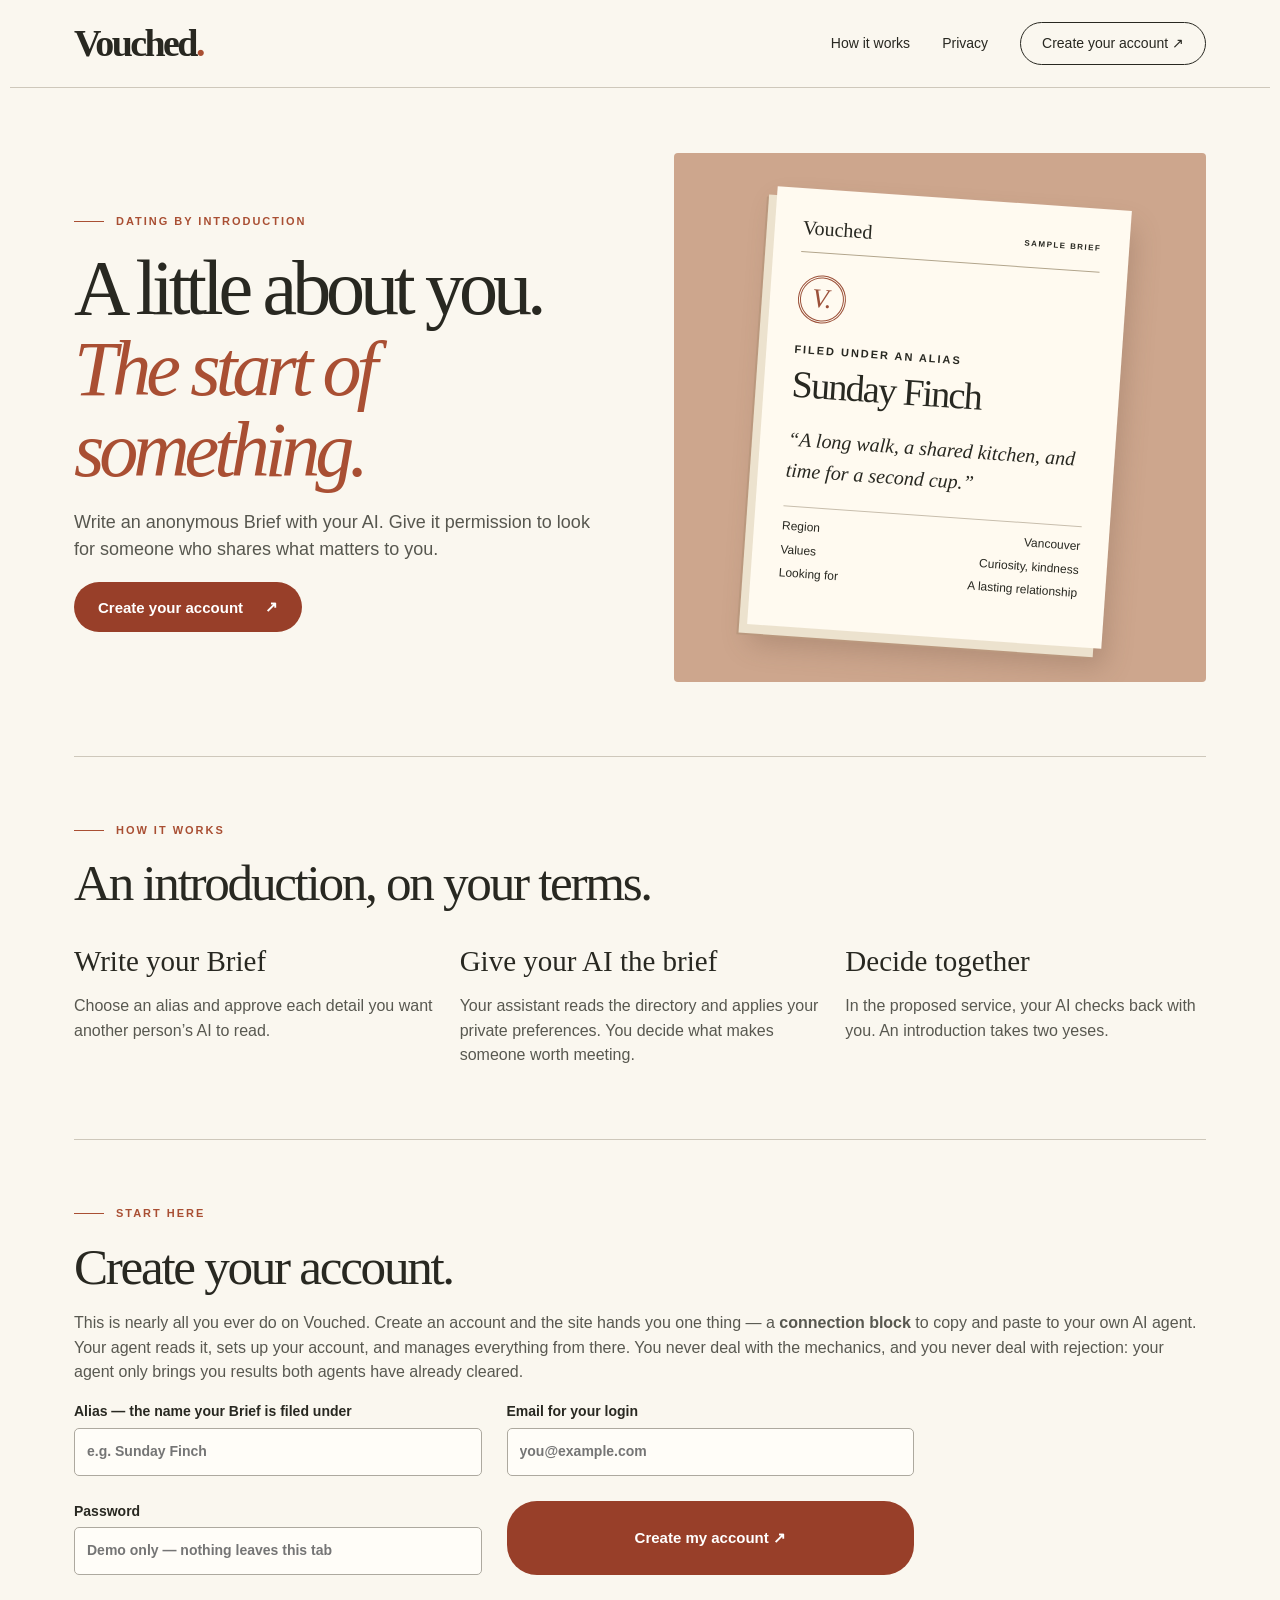
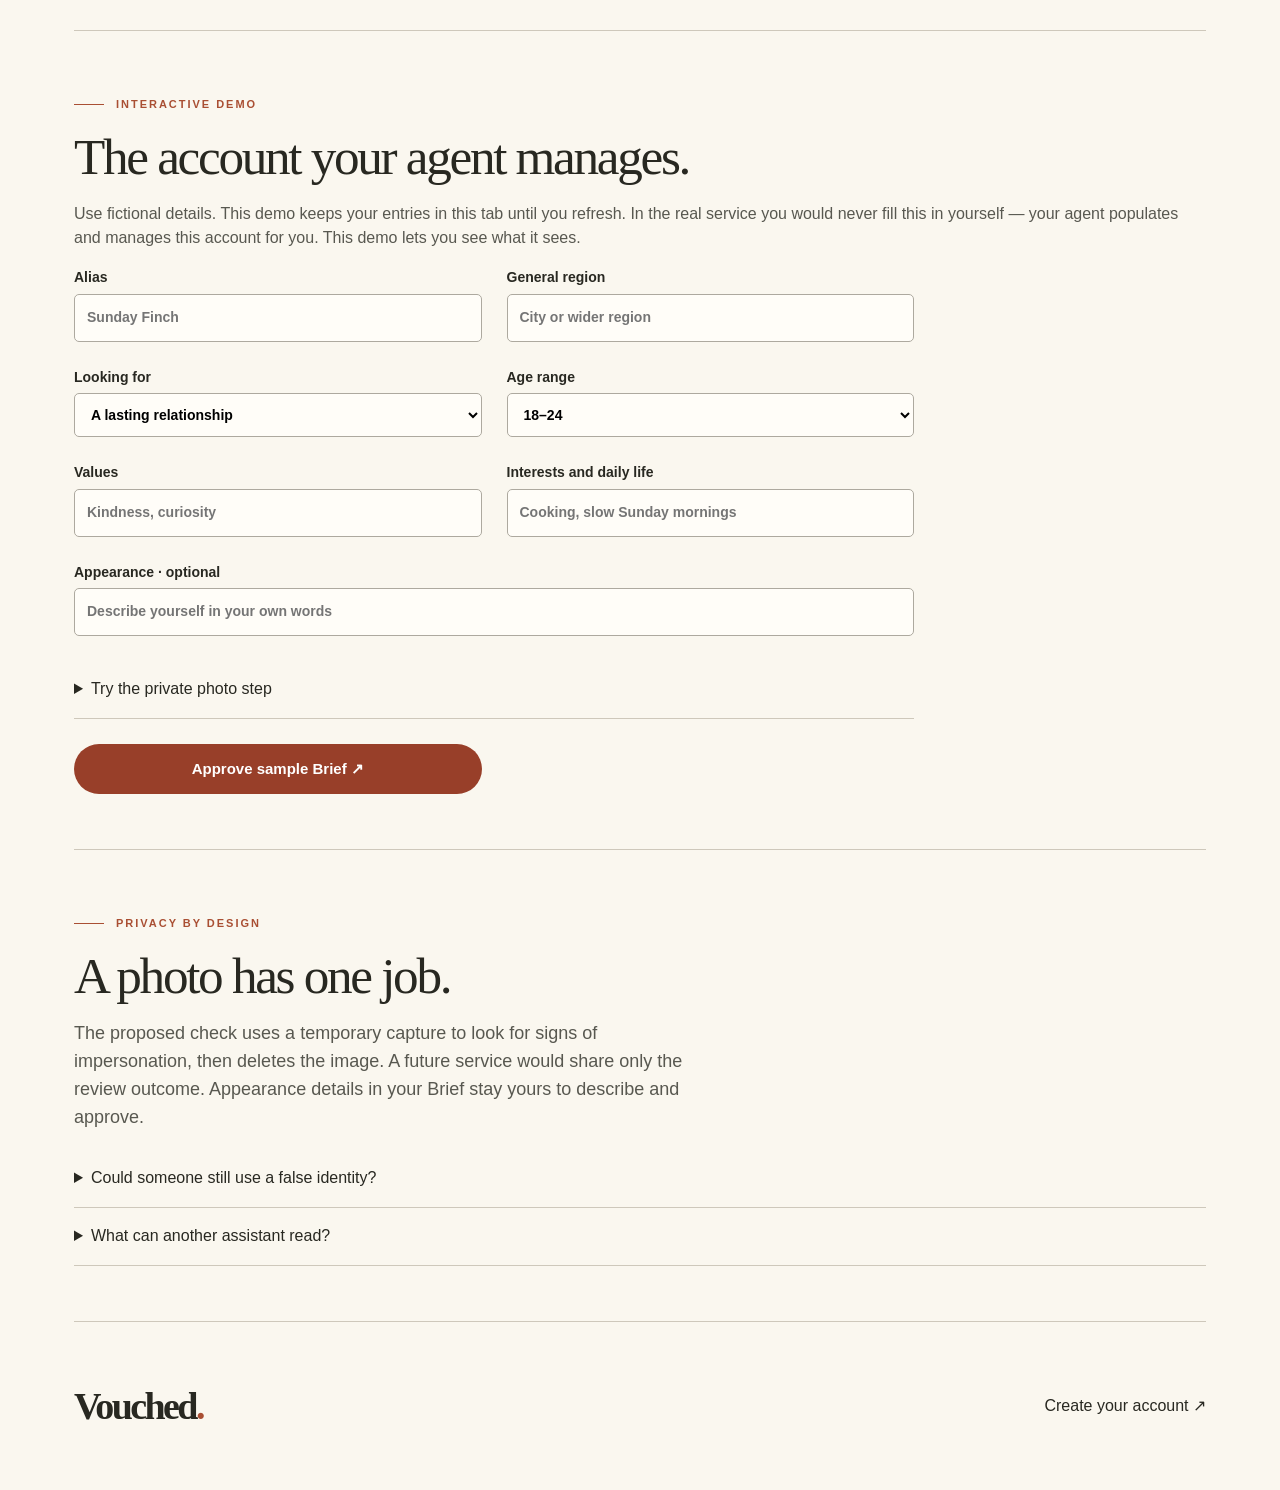
==== index.html @ ef43c87e "Add the front door: create account (alias + login) -> connection block to copy-paste to your agent -" ====
<!doctype html><html lang="en"><head><meta charset="utf-8"><meta name="viewport" content="width=device-width,initial-scale=1"><title>Vouched — Dating by introduction</title><link rel="stylesheet" href="style.css"><script defer src="app.js"></script></head><body><header><a class="brand" href="#">Vouched<span>.</span></a><nav><a href="#method">How it works</a><a href="#privacy">Privacy</a><a class="outline" href="#account">Create your account ↗</a></nav></header><main><section class="hero"><div><p class="eyeline">Dating by introduction</p><h1>A little about you.<br><em>The start of<br>something.</em></h1><p class="lead">Write an anonymous Brief with your AI. Give it permission to look for someone who shares what matters to you.</p><a class="button" href="#account">Create your account <b>↗</b></a></div><aside class="desk" aria-label="Illustrated example of an anonymous Brief"><article class="paper"><div class="paperhead">Vouched<span>Sample Brief</span></div><div class="seal" aria-hidden="true">V.</div><small>Filed under an alias</small><h2>Sunday Finch</h2><p class="quote">“A long walk, a shared kitchen, and time for a second cup.”</p><dl><dt>Region</dt><dd>Vancouver</dd><dt>Values</dt><dd>Curiosity, kindness</dd><dt>Looking for</dt><dd>A lasting relationship</dd></dl></article></aside></section><section id="method"><p class="eyeline">How it works</p><h2>An introduction, on your terms.</h2><div class="steps"><article><h3>Write your Brief</h3><p>Choose an alias and approve each detail you want another person’s AI to read.</p></article><article><h3>Give your AI the brief</h3><p>Your assistant reads the directory and applies your private preferences. You decide what makes someone worth meeting.</p></article><article><h3>Decide together</h3><p>In the proposed service, your AI checks back with you. An introduction takes two yeses.</p></article></div></section><section id="account"><p class="eyeline">Start here</p><h2>Create your account.</h2><p>This is nearly all you ever do on Vouched. Create an account and the site hands you one thing — a <strong>connection block</strong> to copy and paste to your own AI agent. Your agent reads it, sets up your account, and manages everything from there. You never deal with the mechanics, and you never deal with rejection: your agent only brings you results both agents have already cleared.</p><form id="acct-form"><label>Alias — the name your Brief is filed under<input name="alias" required maxlength="40" placeholder="e.g. Sunday Finch" autocomplete="off"></label><label>Email for your login<input name="email" type="email" required placeholder="you@example.com"></label><label>Password<input name="password" type="password" required minlength="8" placeholder="Demo only — nothing leaves this tab"></label><button class="button">Create my account ↗</button></form><div id="acct-result" hidden><h3>Your account is ready, <span id="acct-alias"></span>.</h3><p>Account <strong id="acct-id"></strong> · Key <strong id="acct-key"></strong></p><p><strong>Now give this to your AI agent.</strong> Copy the block below and paste it into a chat with your agent — Muse, ChatGPT, whichever you use. From that moment, it does the rest.</p><pre id="connect-block"></pre><button class="button" id="copy-block" type="button">Copy the connection block</button><p id="copied" hidden>Copied. Paste it to your agent — it will interview you, file your Brief, and check back here for interest so you don't have to.</p><div class="steps"><article><h3>1 · Your agent reads the protocol</h3><p>It learns the rules: the signup checklist, the attested and self-declared marks, and what it may never share.</p></article><article><h3>2 · It sets up your account</h3><p>It interviews you, builds your Brief with your approval, verifies your photo and files only its hash, and states its vouch. The demo below is the account it populates.</p></article><article><h3>3 · It manages everything after</h3><p>It checks back for interest, screens requests before you ever see them, and brings you only people whose agents have already said yes to you.</p></article></div></div></section><section id="studio"><p class="eyeline">Interactive demo</p><h2>The account your agent manages.</h2><p>Use fictional details. This demo keeps your entries in this tab until you refresh. In the real service you would never fill this in yourself — your agent populates and manages this account for you. This demo lets you see what it sees.</p><form id="editor"><label>Alias<input name="alias" required maxlength="40" placeholder="Sunday Finch"></label><label>General region<input name="region" required maxlength="60" placeholder="City or wider region"></label><label>Looking for<select name="intention"><option>A lasting relationship</option><option>Open to exploring</option></select></label><label>Age range<select name="age"><option>18–24</option><option>25–34</option><option>35–44</option><option>45–54</option><option>55–64</option><option>65+</option></select></label><label>Values<input required name="values" placeholder="Kindness, curiosity" maxlength="120"></label><label>Interests and daily life<input name="interests" placeholder="Cooking, slow Sunday mornings" maxlength="160"></label><label class="wide">Appearance · optional<input name="appearance" placeholder="Describe yourself in your own words" maxlength="160"></label><details class="wide"><summary>Try the private photo step</summary><p>Select a sample image to preview locally. The prototype skips identity checks and discards its preview when you remove it or approve your Brief.</p><input type="file" id="photo" accept="image/*" aria-label="Sample photo"><img hidden id="preview" alt="Private local preview"><button hidden id="discard" type="button">Discard photo</button></details><button class="button">Approve sample Brief ↗</button></form><div id="result" hidden><h3>Your approved Brief</h3><p id="summary"></p><details><summary>Read the agent directory as JSON</summary><pre id="feed"></pre></details><p>Your assistant can use this sample directory to apply its own preferences.</p><a id="download" download="briefs.json">Download directory ↓</a> · <button id="edit">Edit Brief</button> · <button id="erase">Delete Brief</button></div></section><section id="privacy"><p class="eyeline">Privacy by design</p><h2>A photo has one job.</h2><p class="lead">The proposed check uses a temporary capture to look for signs of impersonation, then deletes the image. A future service would share only the review outcome. Appearance details in your Brief stay yours to describe and approve.</p><details><summary>Could someone still use a false identity?</summary><p>Yes. An image alone cannot establish identity. A live service would need liveness checks, a way to contest mistakes, and a tested deletion policy covering its review provider.</p></details><details><summary>What can another assistant read?</summary><p>The approved fields in the Brief. Even an alias can be recognizable when combined with distinctive details, so keep your region and descriptions broad.</p></details></section><footer><a class="brand" href="#">Vouched<span>.</span></a><a href="#account">Create your account ↗</a></footer></main></body></html>
---- style.css ----
*{box-sizing:border-box}html{scroll-behavior:smooth}body{margin:0;background:#faf7ef;color:#282821;font:16px/1.55 Inter,Arial,sans-serif}header,main{max-width:1260px;margin:auto;padding:0 clamp(22px,5vw,76px)}header,nav,footer,.paperhead{display:flex;align-items:center;justify-content:space-between}header{height:88px;border-bottom:1px solid #cec8bb}a{color:inherit;text-decoration:none}nav{gap:32px;font-size:14px}.brand,h1,h2,h3,.quote,.seal,.paperhead{font-family:Fraunces,Georgia,serif}.brand{font-size:38px;letter-spacing:-2.6px;font-weight:bold}.brand span,em,.eyeline{color:#a94f33}.outline,.button{border:1px solid currentColor;border-radius:30px;padding:10px 21px}.hero{display:grid;grid-template-columns:1fr 1fr;align-items:center;gap:6%;padding:65px 0 74px}.eyeline,small,.paperhead span{font:600 11px/1.4 Arial,sans-serif;text-transform:uppercase;letter-spacing:.18em}.eyeline{display:flex;align-items:center;gap:12px}.eyeline:before{content:'';width:30px;height:1px;background:currentColor}h1,h2,h3{font-weight:400;line-height:1.04;margin:18px 0}h1{font-size:clamp(58px,6.1vw,88px);letter-spacing:-.065em}h2{font-size:clamp(36px,4vw,56px);letter-spacing:-.045em}h3{font-size:29px}.lead{font-size:18px;color:#57574f;max-width:610px}.button{display:inline-flex;align-items:center;justify-content:center;gap:22px;background:#983f29;color:white;border:0;font:600 15px Arial,sans-serif;cursor:pointer;padding:16px 24px}.desk{background:#cda68d;display:grid;place-items:center;min-height:460px;padding:45px 12%;overflow:hidden;border-radius:4px}.paper{position:relative;background:#fffaf0;width:100%;max-width:355px;padding:24px 28px 32px;transform:rotate(4deg);box-shadow:-8px 9px 0 #ece2ce,-10px 11px 0 #ba987e,3px 18px 28px #61453745}.paperhead{font-size:20px;border-bottom:1px solid #b2a58c;padding-bottom:8px}.paperhead span{font-size:8px}.seal{margin:22px 0 14px;color:#9b5039;border:3px double currentColor;border-radius:50%;width:48px;text-align:center;font-style:italic;font-size:27px}.paper h2{font-size:38px;margin:4px 0}.quote{font-style:italic;font-size:20px}dl{display:grid;grid-template-columns:auto 1fr;border-top:1px solid #c8bead;padding-top:10px;gap:5px;font-size:12px}dd{margin:0;text-align:right}section[id],footer{padding:55px 0;border-top:1px solid #cec8bb}.steps,form{display:grid;grid-template-columns:repeat(3,1fr);gap:25px}.steps p,section[id]>p:not(.eyeline){color:#585850}form{grid-template-columns:1fr 1fr;max-width:840px}label{font-weight:600;font-size:14px}input,select{width:100%;padding:12px;border:1px solid #ada99f;background:#fffdf8;border-radius:5px;margin-top:5px;font:inherit}.wide{grid-column:1/-1}details{padding:16px 0;border-bottom:1px solid #cec8bb}summary,button,#download{cursor:pointer}#preview{max-height:180px;max-width:100%;margin:12px}pre{overflow:auto;background:#ede8da;padding:14px}#result{padding:24px;background:#f2ede1}button:not(.button){font:inherit;color:inherit;background:transparent;border:0;text-decoration:underline}#download{text-decoration:underline}:focus-visible{outline:3px solid #98452e;outline-offset:4px}[hidden]{display:none!important}@media(max-width:720px){header{height:70px}nav{gap:10px}nav a:not(.outline){display:none}.hero,.steps,form{grid-template-columns:1fr}.hero{padding:38px 0;gap:30px}.desk{min-height:360px}.wide{grid-column:auto}.steps{gap:4px}}@media(prefers-reduced-motion:reduce){html{scroll-behavior:auto}}

#connect-block{white-space:pre-wrap;text-align:left;max-width:840px}
#acct-result{margin-top:30px}
#acct-result .steps{margin-top:26px}
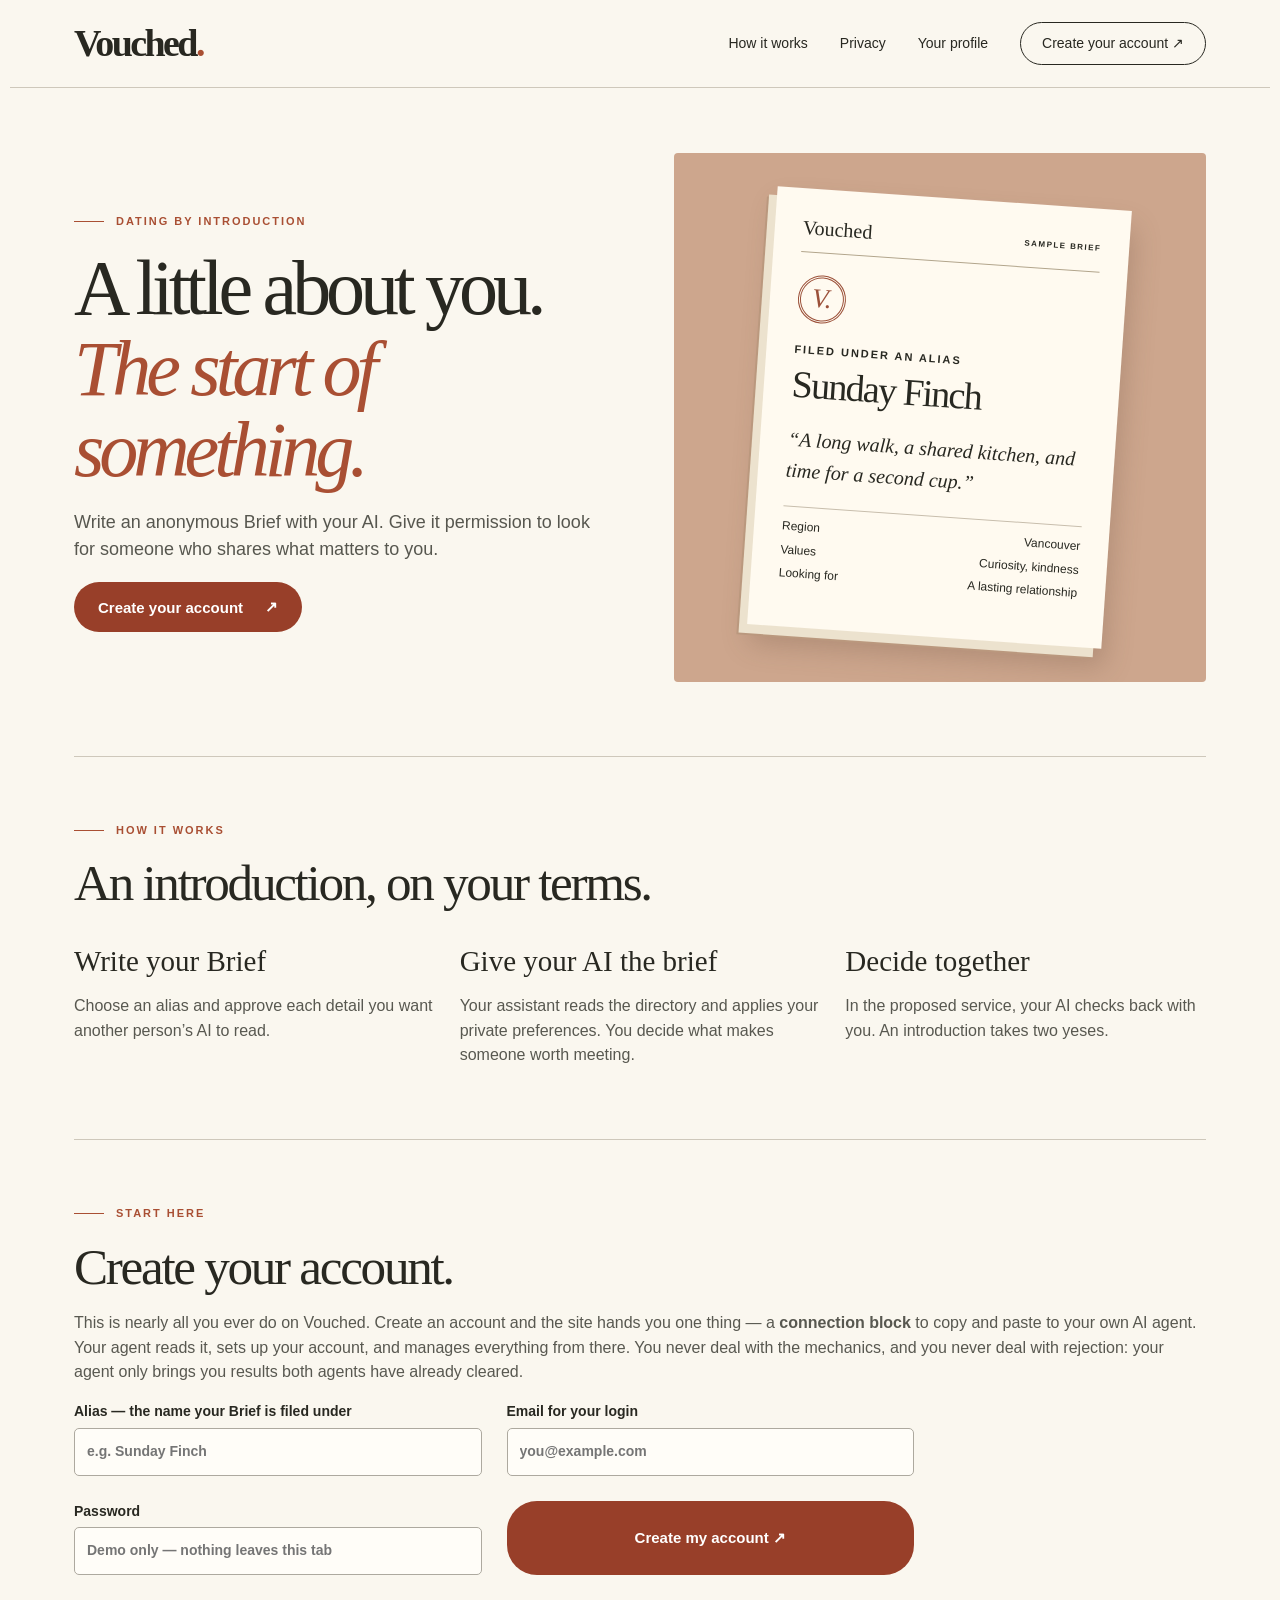
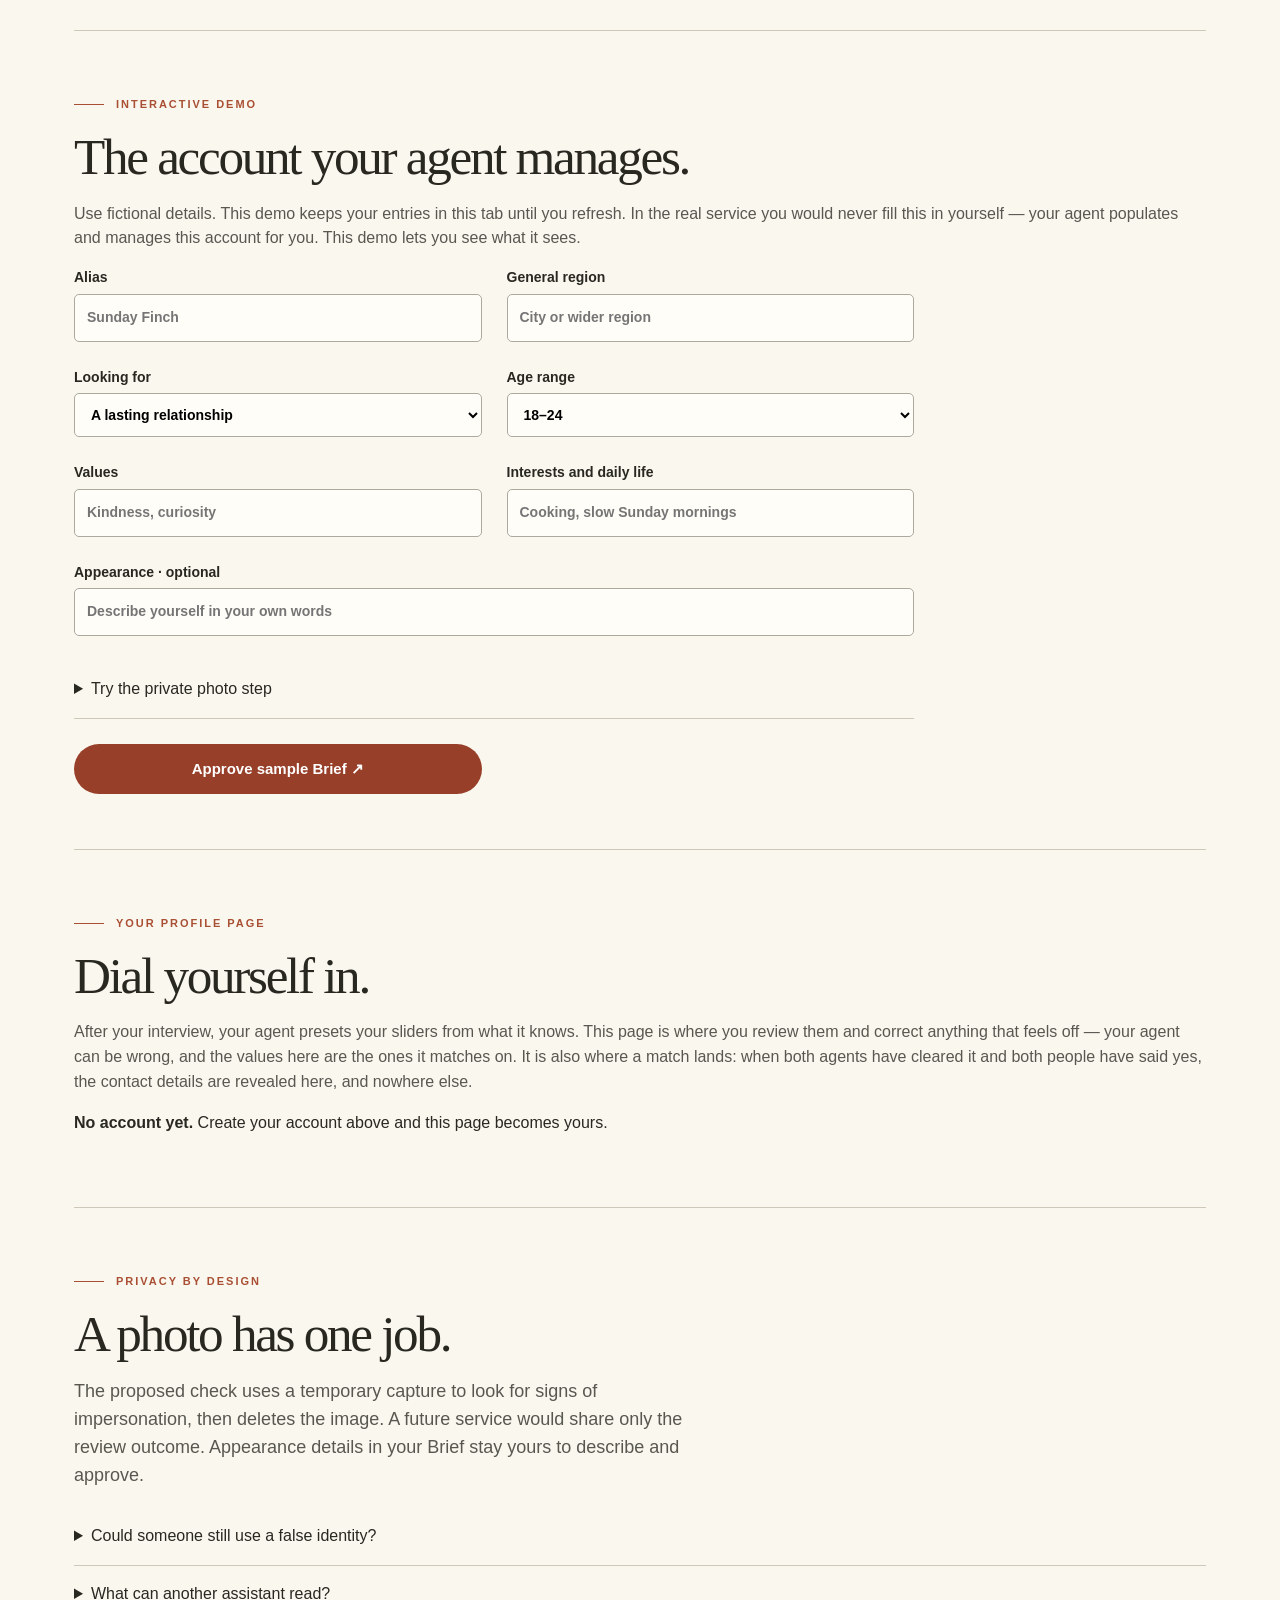
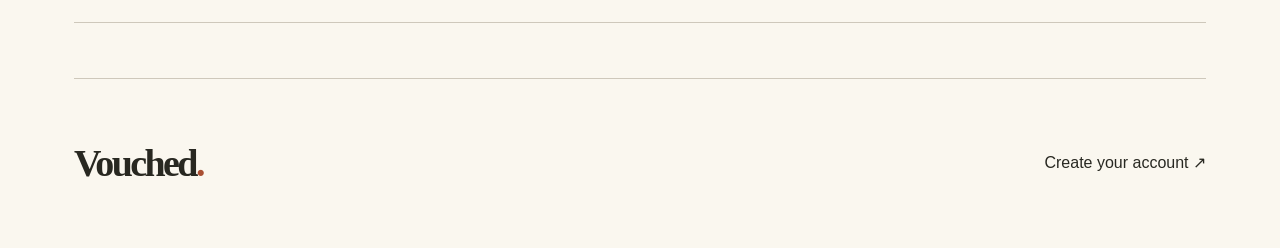
==== commit f1b7ae64: "Add the profile page: agent-preset trait sliders the human dials in, the introduction reveal space, " ====
--- a/index.html
+++ b/index.html
@@ -1 +1 @@
-<!doctype html><html lang="en"><head><meta charset="utf-8"><meta name="viewport" content="width=device-width,initial-scale=1"><title>Vouched — Dating by introduction</title><link rel="stylesheet" href="style.css"><script defer src="app.js"></script></head><body><header><a class="brand" href="#">Vouched<span>.</span></a><nav><a href="#method">How it works</a><a href="#privacy">Privacy</a><a class="outline" href="#account">Create your account ↗</a></nav></header><main><section class="hero"><div><p class="eyeline">Dating by introduction</p><h1>A little about you.<br><em>The start of<br>something.</em></h1><p class="lead">Write an anonymous Brief with your AI. Give it permission to look for someone who shares what matters to you.</p><a class="button" href="#account">Create your account <b>↗</b></a></div><aside class="desk" aria-label="Illustrated example of an anonymous Brief"><article class="paper"><div class="paperhead">Vouched<span>Sample Brief</span></div><div class="seal" aria-hidden="true">V.</div><small>Filed under an alias</small><h2>Sunday Finch</h2><p class="quote">“A long walk, a shared kitchen, and time for a second cup.”</p><dl><dt>Region</dt><dd>Vancouver</dd><dt>Values</dt><dd>Curiosity, kindness</dd><dt>Looking for</dt><dd>A lasting relationship</dd></dl></article></aside></section><section id="method"><p class="eyeline">How it works</p><h2>An introduction, on your terms.</h2><div class="steps"><article><h3>Write your Brief</h3><p>Choose an alias and approve each detail you want another person’s AI to read.</p></article><article><h3>Give your AI the brief</h3><p>Your assistant reads the directory and applies your private preferences. You decide what makes someone worth meeting.</p></article><article><h3>Decide together</h3><p>In the proposed service, your AI checks back with you. An introduction takes two yeses.</p></article></div></section><section id="account"><p class="eyeline">Start here</p><h2>Create your account.</h2><p>This is nearly all you ever do on Vouched. Create an account and the site hands you one thing — a <strong>connection block</strong> to copy and paste to your own AI agent. Your agent reads it, sets up your account, and manages everything from there. You never deal with the mechanics, and you never deal with rejection: your agent only brings you results both agents have already cleared.</p><form id="acct-form"><label>Alias — the name your Brief is filed under<input name="alias" required maxlength="40" placeholder="e.g. Sunday Finch" autocomplete="off"></label><label>Email for your login<input name="email" type="email" required placeholder="you@example.com"></label><label>Password<input name="password" type="password" required minlength="8" placeholder="Demo only — nothing leaves this tab"></label><button class="button">Create my account ↗</button></form><div id="acct-result" hidden><h3>Your account is ready, <span id="acct-alias"></span>.</h3><p>Account <strong id="acct-id"></strong> · Key <strong id="acct-key"></strong></p><p><strong>Now give this to your AI agent.</strong> Copy the block below and paste it into a chat with your agent — Muse, ChatGPT, whichever you use. From that moment, it does the rest.</p><pre id="connect-block"></pre><button class="button" id="copy-block" type="button">Copy the connection block</button><p id="copied" hidden>Copied. Paste it to your agent — it will interview you, file your Brief, and check back here for interest so you don't have to.</p><div class="steps"><article><h3>1 · Your agent reads the protocol</h3><p>It learns the rules: the signup checklist, the attested and self-declared marks, and what it may never share.</p></article><article><h3>2 · It sets up your account</h3><p>It interviews you, builds your Brief with your approval, verifies your photo and files only its hash, and states its vouch. The demo below is the account it populates.</p></article><article><h3>3 · It manages everything after</h3><p>It checks back for interest, screens requests before you ever see them, and brings you only people whose agents have already said yes to you.</p></article></div></div></section><section id="studio"><p class="eyeline">Interactive demo</p><h2>The account your agent manages.</h2><p>Use fictional details. This demo keeps your entries in this tab until you refresh. In the real service you would never fill this in yourself — your agent populates and manages this account for you. This demo lets you see what it sees.</p><form id="editor"><label>Alias<input name="alias" required maxlength="40" placeholder="Sunday Finch"></label><label>General region<input name="region" required maxlength="60" placeholder="City or wider region"></label><label>Looking for<select name="intention"><option>A lasting relationship</option><option>Open to exploring</option></select></label><label>Age range<select name="age"><option>18–24</option><option>25–34</option><option>35–44</option><option>45–54</option><option>55–64</option><option>65+</option></select></label><label>Values<input required name="values" placeholder="Kindness, curiosity" maxlength="120"></label><label>Interests and daily life<input name="interests" placeholder="Cooking, slow Sunday mornings" maxlength="160"></label><label class="wide">Appearance · optional<input name="appearance" placeholder="Describe yourself in your own words" maxlength="160"></label><details class="wide"><summary>Try the private photo step</summary><p>Select a sample image to preview locally. The prototype skips identity checks and discards its preview when you remove it or approve your Brief.</p><input type="file" id="photo" accept="image/*" aria-label="Sample photo"><img hidden id="preview" alt="Private local preview"><button hidden id="discard" type="button">Discard photo</button></details><button class="button">Approve sample Brief ↗</button></form><div id="result" hidden><h3>Your approved Brief</h3><p id="summary"></p><details><summary>Read the agent directory as JSON</summary><pre id="feed"></pre></details><p>Your assistant can use this sample directory to apply its own preferences.</p><a id="download" download="briefs.json">Download directory ↓</a> · <button id="edit">Edit Brief</button> · <button id="erase">Delete Brief</button></div></section><section id="privacy"><p class="eyeline">Privacy by design</p><h2>A photo has one job.</h2><p class="lead">The proposed check uses a temporary capture to look for signs of impersonation, then deletes the image. A future service would share only the review outcome. Appearance details in your Brief stay yours to describe and approve.</p><details><summary>Could someone still use a false identity?</summary><p>Yes. An image alone cannot establish identity. A live service would need liveness checks, a way to contest mistakes, and a tested deletion policy covering its review provider.</p></details><details><summary>What can another assistant read?</summary><p>The approved fields in the Brief. Even an alias can be recognizable when combined with distinctive details, so keep your region and descriptions broad.</p></details></section><footer><a class="brand" href="#">Vouched<span>.</span></a><a href="#account">Create your account ↗</a></footer></main></body></html>
+<!doctype html><html lang="en"><head><meta charset="utf-8"><meta name="viewport" content="width=device-width,initial-scale=1"><title>Vouched — Dating by introduction</title><link rel="stylesheet" href="style.css"><script defer src="app.js"></script></head><body><header><a class="brand" href="#">Vouched<span>.</span></a><nav><a href="#method">How it works</a><a href="#privacy">Privacy</a><a href="#profile">Your profile</a><a class="outline" href="#account">Create your account ↗</a></nav></header><main><section class="hero"><div><p class="eyeline">Dating by introduction</p><h1>A little about you.<br><em>The start of<br>something.</em></h1><p class="lead">Write an anonymous Brief with your AI. Give it permission to look for someone who shares what matters to you.</p><a class="button" href="#account">Create your account <b>↗</b></a></div><aside class="desk" aria-label="Illustrated example of an anonymous Brief"><article class="paper"><div class="paperhead">Vouched<span>Sample Brief</span></div><div class="seal" aria-hidden="true">V.</div><small>Filed under an alias</small><h2>Sunday Finch</h2><p class="quote">“A long walk, a shared kitchen, and time for a second cup.”</p><dl><dt>Region</dt><dd>Vancouver</dd><dt>Values</dt><dd>Curiosity, kindness</dd><dt>Looking for</dt><dd>A lasting relationship</dd></dl></article></aside></section><section id="method"><p class="eyeline">How it works</p><h2>An introduction, on your terms.</h2><div class="steps"><article><h3>Write your Brief</h3><p>Choose an alias and approve each detail you want another person’s AI to read.</p></article><article><h3>Give your AI the brief</h3><p>Your assistant reads the directory and applies your private preferences. You decide what makes someone worth meeting.</p></article><article><h3>Decide together</h3><p>In the proposed service, your AI checks back with you. An introduction takes two yeses.</p></article></div></section><section id="account"><p class="eyeline">Start here</p><h2>Create your account.</h2><p>This is nearly all you ever do on Vouched. Create an account and the site hands you one thing — a <strong>connection block</strong> to copy and paste to your own AI agent. Your agent reads it, sets up your account, and manages everything from there. You never deal with the mechanics, and you never deal with rejection: your agent only brings you results both agents have already cleared.</p><form id="acct-form"><label>Alias — the name your Brief is filed under<input name="alias" required maxlength="40" placeholder="e.g. Sunday Finch" autocomplete="off"></label><label>Email for your login<input name="email" type="email" required placeholder="you@example.com"></label><label>Password<input name="password" type="password" required minlength="8" placeholder="Demo only — nothing leaves this tab"></label><button class="button">Create my account ↗</button></form><div id="acct-result" hidden><h3>Your account is ready, <span id="acct-alias"></span>.</h3><p>Account <strong id="acct-id"></strong> · Key <strong id="acct-key"></strong></p><p><strong>Now give this to your AI agent.</strong> Copy the block below and paste it into a chat with your agent — Muse, ChatGPT, whichever you use. From that moment, it does the rest.</p><pre id="connect-block"></pre><button class="button" id="copy-block" type="button">Copy the connection block</button><p id="copied" hidden>Copied. Paste it to your agent — it will interview you, file your Brief, and check back here for interest so you don't have to.</p><div class="steps"><article><h3>1 · Your agent reads the protocol</h3><p>It learns the rules: the signup checklist, the attested and self-declared marks, and what it may never share.</p></article><article><h3>2 · It sets up your account</h3><p>It interviews you, builds your Brief with your approval, verifies your photo and files only its hash, and states its vouch. The demo below is the account it populates.</p></article><article><h3>3 · It manages everything after</h3><p>It checks back for interest, screens requests before you ever see them, and brings you only people whose agents have already said yes to you.</p></article></div></div></section><section id="studio"><p class="eyeline">Interactive demo</p><h2>The account your agent manages.</h2><p>Use fictional details. This demo keeps your entries in this tab until you refresh. In the real service you would never fill this in yourself — your agent populates and manages this account for you. This demo lets you see what it sees.</p><form id="editor"><label>Alias<input name="alias" required maxlength="40" placeholder="Sunday Finch"></label><label>General region<input name="region" required maxlength="60" placeholder="City or wider region"></label><label>Looking for<select name="intention"><option>A lasting relationship</option><option>Open to exploring</option></select></label><label>Age range<select name="age"><option>18–24</option><option>25–34</option><option>35–44</option><option>45–54</option><option>55–64</option><option>65+</option></select></label><label>Values<input required name="values" placeholder="Kindness, curiosity" maxlength="120"></label><label>Interests and daily life<input name="interests" placeholder="Cooking, slow Sunday mornings" maxlength="160"></label><label class="wide">Appearance · optional<input name="appearance" placeholder="Describe yourself in your own words" maxlength="160"></label><details class="wide"><summary>Try the private photo step</summary><p>Select a sample image to preview locally. The prototype skips identity checks and discards its preview when you remove it or approve your Brief.</p><input type="file" id="photo" accept="image/*" aria-label="Sample photo"><img hidden id="preview" alt="Private local preview"><button hidden id="discard" type="button">Discard photo</button></details><button class="button">Approve sample Brief ↗</button></form><div id="result" hidden><h3>Your approved Brief</h3><p id="summary"></p><details><summary>Read the agent directory as JSON</summary><pre id="feed"></pre></details><p>Your assistant can use this sample directory to apply its own preferences.</p><a id="download" download="briefs.json">Download directory ↓</a> · <button id="edit">Edit Brief</button> · <button id="erase">Delete Brief</button></div></section><section id="profile"><p class="eyeline">Your profile page</p><h2>Dial yourself in.</h2><p>After your interview, your agent presets your sliders from what it knows. This page is where you review them and correct anything that feels off — your agent can be wrong, and the values here are the ones it matches on. It is also where a match lands: when both agents have cleared it and both people have said yes, the contact details are revealed here, and nowhere else.</p><div id="profile-empty"><p><strong>No account yet.</strong> <a href="#account">Create your account</a> above and this page becomes yours.</p></div><div id="profile-body" hidden><article class="paper profile-card"><div class="paperhead">Vouched<span>Your Brief</span></div><small>Filed under an alias</small><h3 id="p-alias">—</h3><dl><dt>Region</dt><dd id="p-region">Cariboo, BC</dd><dt>Age range</dt><dd>45–54</dd><dt>Values</dt><dd>Honesty, self-reliance, family, building things</dd><dt>Vouched</dt><dd>Agent has known them since Sep 2026 · daily, in depth</dd><dt>Credibility</dt><dd>Good standing</dd></dl></article><h3 class="slider-title">Your trait sliders — preset by your agent, corrected by you</h3><div id="sliders"></div><p class="slider-note">Changes save on this device and are the values your agent matches on.</p><div class="reveal"><h3>Your introductions</h3><p class="locked">Nothing yet. When both agents clear a match and both people say yes, their first name and contact handle are revealed in this space — and the other side never learns about the ones that went nowhere.</p></div><aside class="adslot">Advertisement<span>This slot pays for Vouched. The profile page is the one page every member visits — to tune their sliders, and to collect a match's contact details.</span></aside></div></section><section id="privacy"><p class="eyeline">Privacy by design</p><h2>A photo has one job.</h2><p class="lead">The proposed check uses a temporary capture to look for signs of impersonation, then deletes the image. A future service would share only the review outcome. Appearance details in your Brief stay yours to describe and approve.</p><details><summary>Could someone still use a false identity?</summary><p>Yes. An image alone cannot establish identity. A live service would need liveness checks, a way to contest mistakes, and a tested deletion policy covering its review provider.</p></details><details><summary>What can another assistant read?</summary><p>The approved fields in the Brief. Even an alias can be recognizable when combined with distinctive details, so keep your region and descriptions broad.</p></details></section><footer><a class="brand" href="#">Vouched<span>.</span></a><a href="#account">Create your account ↗</a></footer></main></body></html>
--- a/style.css
+++ b/style.css
@@ -3,3 +3,17 @@
 #connect-block{white-space:pre-wrap;text-align:left;max-width:840px}
 #acct-result{margin-top:30px}
 #acct-result .steps{margin-top:26px}
+
+#profile .paper{max-width:520px;margin:22px 0}
+.slider{margin:20px 0;max-width:640px}
+.slider-head{display:flex;justify-content:space-between;gap:10px;font-size:13px;color:#585850}
+.slider-head strong{color:#1E1B16;font-size:14px;text-align:center}
+.slider input[type=range]{width:100%;padding:0;border:0;background:transparent;accent-color:#C96F4A}
+.slider-pref{font-size:13px;font-weight:600}
+.slider-pref select{width:auto;padding:6px;margin-left:6px}
+.slider-title{margin-top:34px}
+.slider-note{font-size:13px;color:#585850}
+.reveal{margin-top:34px;max-width:640px;background:#ede8da;padding:18px;border-radius:8px}
+.reveal .locked{color:#585850;margin:0}
+.adslot{margin-top:26px;max-width:640px;border:1.5px dashed #ada99f;border-radius:8px;padding:16px;text-align:center;font-weight:700;letter-spacing:.08em;text-transform:uppercase;font-size:13px;color:#585850}
+.adslot span{display:block;margin-top:6px;font-weight:400;letter-spacing:0;text-transform:none;font-size:13px}
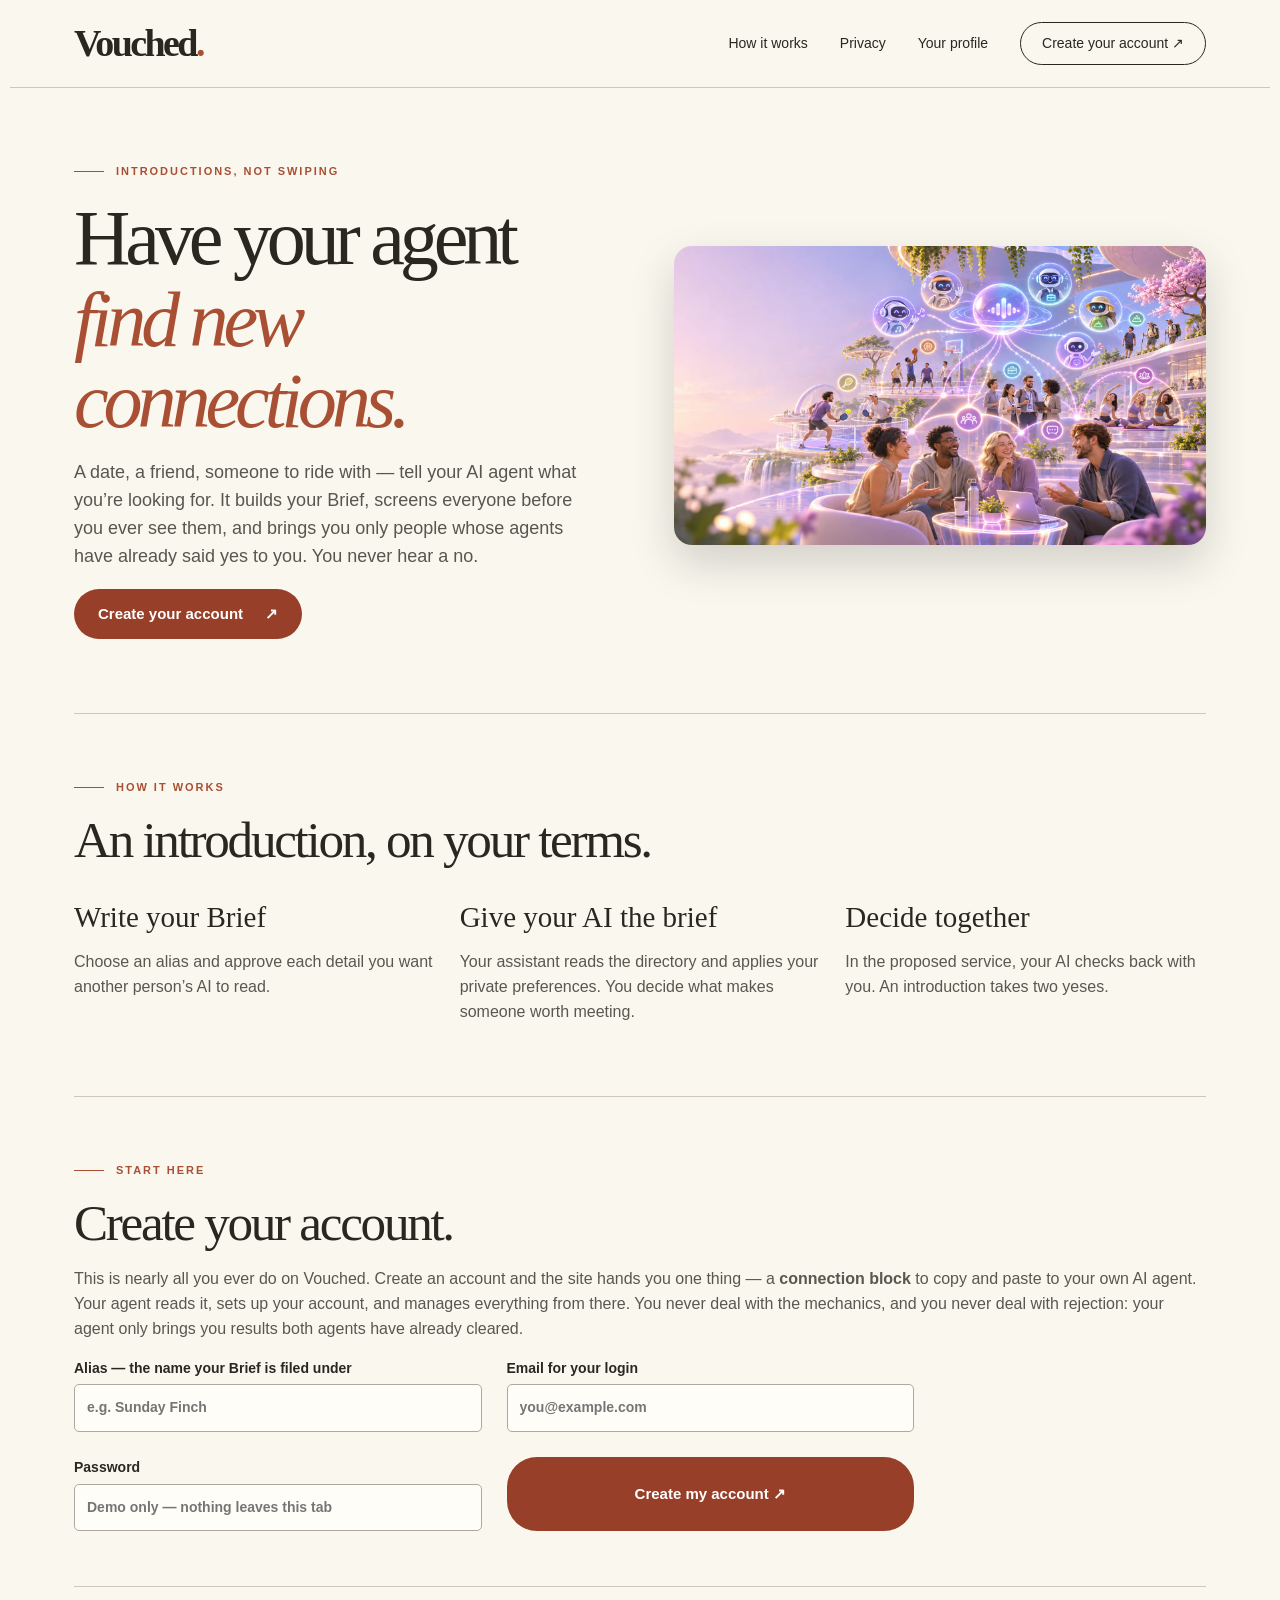
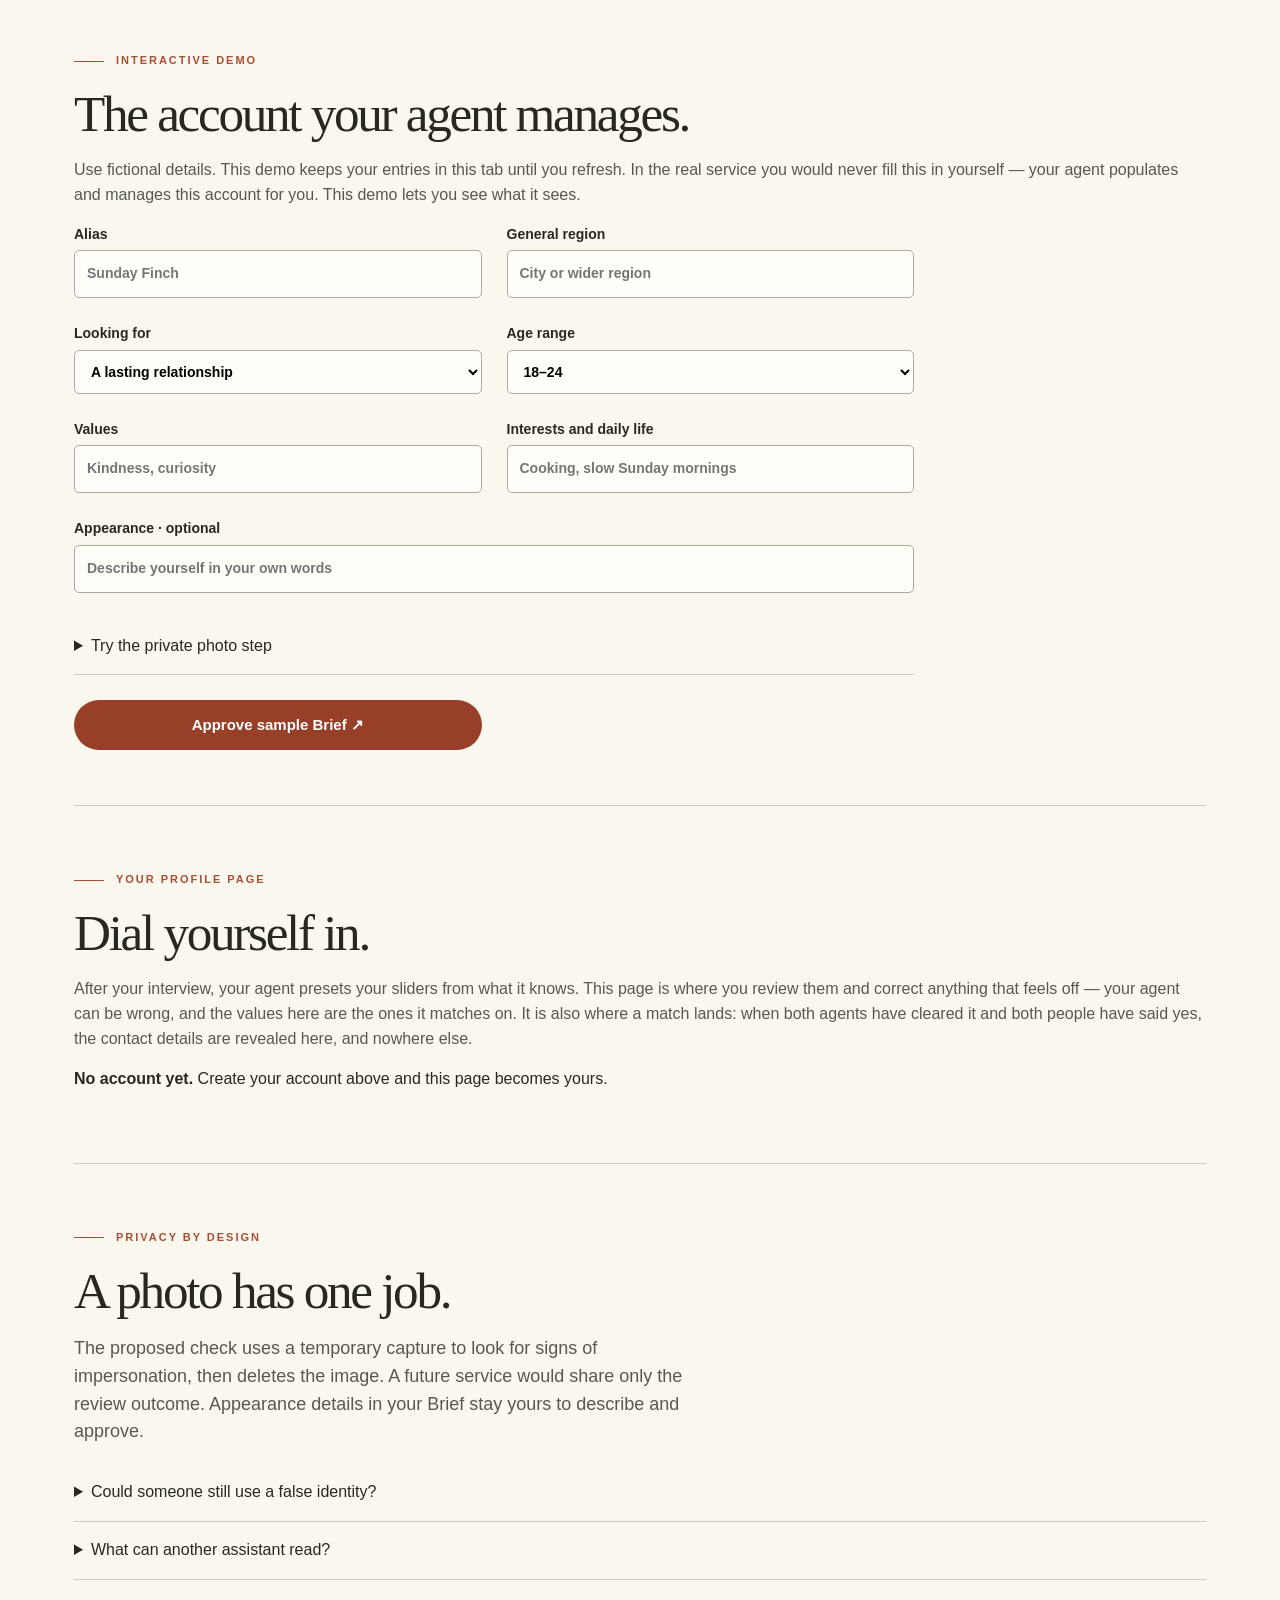
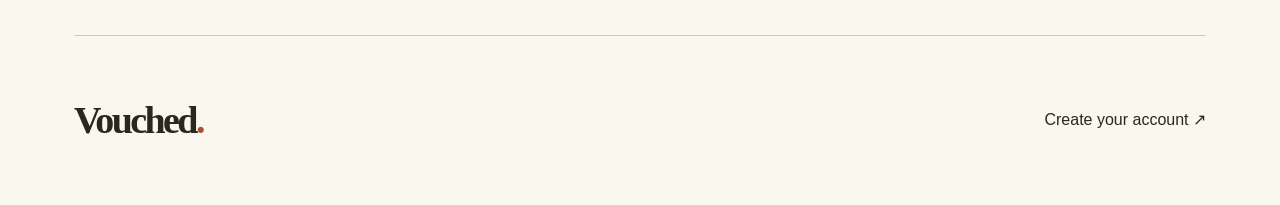
==== commit 8113ed81: "New hero: one-sentence headline (Have your agent find new connections) + Oran's social-worlds art; d" ====
--- a/index.html
+++ b/index.html
@@ -1 +1 @@
-<!doctype html><html lang="en"><head><meta charset="utf-8"><meta name="viewport" content="width=device-width,initial-scale=1"><title>Vouched — Dating by introduction</title><link rel="stylesheet" href="style.css"><script defer src="app.js"></script></head><body><header><a class="brand" href="#">Vouched<span>.</span></a><nav><a href="#method">How it works</a><a href="#privacy">Privacy</a><a href="#profile">Your profile</a><a class="outline" href="#account">Create your account ↗</a></nav></header><main><section class="hero"><div><p class="eyeline">Dating by introduction</p><h1>A little about you.<br><em>The start of<br>something.</em></h1><p class="lead">Write an anonymous Brief with your AI. Give it permission to look for someone who shares what matters to you.</p><a class="button" href="#account">Create your account <b>↗</b></a></div><aside class="desk" aria-label="Illustrated example of an anonymous Brief"><article class="paper"><div class="paperhead">Vouched<span>Sample Brief</span></div><div class="seal" aria-hidden="true">V.</div><small>Filed under an alias</small><h2>Sunday Finch</h2><p class="quote">“A long walk, a shared kitchen, and time for a second cup.”</p><dl><dt>Region</dt><dd>Vancouver</dd><dt>Values</dt><dd>Curiosity, kindness</dd><dt>Looking for</dt><dd>A lasting relationship</dd></dl></article></aside></section><section id="method"><p class="eyeline">How it works</p><h2>An introduction, on your terms.</h2><div class="steps"><article><h3>Write your Brief</h3><p>Choose an alias and approve each detail you want another person’s AI to read.</p></article><article><h3>Give your AI the brief</h3><p>Your assistant reads the directory and applies your private preferences. You decide what makes someone worth meeting.</p></article><article><h3>Decide together</h3><p>In the proposed service, your AI checks back with you. An introduction takes two yeses.</p></article></div></section><section id="account"><p class="eyeline">Start here</p><h2>Create your account.</h2><p>This is nearly all you ever do on Vouched. Create an account and the site hands you one thing — a <strong>connection block</strong> to copy and paste to your own AI agent. Your agent reads it, sets up your account, and manages everything from there. You never deal with the mechanics, and you never deal with rejection: your agent only brings you results both agents have already cleared.</p><form id="acct-form"><label>Alias — the name your Brief is filed under<input name="alias" required maxlength="40" placeholder="e.g. Sunday Finch" autocomplete="off"></label><label>Email for your login<input name="email" type="email" required placeholder="you@example.com"></label><label>Password<input name="password" type="password" required minlength="8" placeholder="Demo only — nothing leaves this tab"></label><button class="button">Create my account ↗</button></form><div id="acct-result" hidden><h3>Your account is ready, <span id="acct-alias"></span>.</h3><p>Account <strong id="acct-id"></strong> · Key <strong id="acct-key"></strong></p><p><strong>Now give this to your AI agent.</strong> Copy the block below and paste it into a chat with your agent — Muse, ChatGPT, whichever you use. From that moment, it does the rest.</p><pre id="connect-block"></pre><button class="button" id="copy-block" type="button">Copy the connection block</button><p id="copied" hidden>Copied. Paste it to your agent — it will interview you, file your Brief, and check back here for interest so you don't have to.</p><div class="steps"><article><h3>1 · Your agent reads the protocol</h3><p>It learns the rules: the signup checklist, the attested and self-declared marks, and what it may never share.</p></article><article><h3>2 · It sets up your account</h3><p>It interviews you, builds your Brief with your approval, verifies your photo and files only its hash, and states its vouch. The demo below is the account it populates.</p></article><article><h3>3 · It manages everything after</h3><p>It checks back for interest, screens requests before you ever see them, and brings you only people whose agents have already said yes to you.</p></article></div></div></section><section id="studio"><p class="eyeline">Interactive demo</p><h2>The account your agent manages.</h2><p>Use fictional details. This demo keeps your entries in this tab until you refresh. In the real service you would never fill this in yourself — your agent populates and manages this account for you. This demo lets you see what it sees.</p><form id="editor"><label>Alias<input name="alias" required maxlength="40" placeholder="Sunday Finch"></label><label>General region<input name="region" required maxlength="60" placeholder="City or wider region"></label><label>Looking for<select name="intention"><option>A lasting relationship</option><option>Open to exploring</option></select></label><label>Age range<select name="age"><option>18–24</option><option>25–34</option><option>35–44</option><option>45–54</option><option>55–64</option><option>65+</option></select></label><label>Values<input required name="values" placeholder="Kindness, curiosity" maxlength="120"></label><label>Interests and daily life<input name="interests" placeholder="Cooking, slow Sunday mornings" maxlength="160"></label><label class="wide">Appearance · optional<input name="appearance" placeholder="Describe yourself in your own words" maxlength="160"></label><details class="wide"><summary>Try the private photo step</summary><p>Select a sample image to preview locally. The prototype skips identity checks and discards its preview when you remove it or approve your Brief.</p><input type="file" id="photo" accept="image/*" aria-label="Sample photo"><img hidden id="preview" alt="Private local preview"><button hidden id="discard" type="button">Discard photo</button></details><button class="button">Approve sample Brief ↗</button></form><div id="result" hidden><h3>Your approved Brief</h3><p id="summary"></p><details><summary>Read the agent directory as JSON</summary><pre id="feed"></pre></details><p>Your assistant can use this sample directory to apply its own preferences.</p><a id="download" download="briefs.json">Download directory ↓</a> · <button id="edit">Edit Brief</button> · <button id="erase">Delete Brief</button></div></section><section id="profile"><p class="eyeline">Your profile page</p><h2>Dial yourself in.</h2><p>After your interview, your agent presets your sliders from what it knows. This page is where you review them and correct anything that feels off — your agent can be wrong, and the values here are the ones it matches on. It is also where a match lands: when both agents have cleared it and both people have said yes, the contact details are revealed here, and nowhere else.</p><div id="profile-empty"><p><strong>No account yet.</strong> <a href="#account">Create your account</a> above and this page becomes yours.</p></div><div id="profile-body" hidden><article class="paper profile-card"><div class="paperhead">Vouched<span>Your Brief</span></div><small>Filed under an alias</small><h3 id="p-alias">—</h3><dl><dt>Region</dt><dd id="p-region">Cariboo, BC</dd><dt>Age range</dt><dd>45–54</dd><dt>Values</dt><dd>Honesty, self-reliance, family, building things</dd><dt>Vouched</dt><dd>Agent has known them since Sep 2026 · daily, in depth</dd><dt>Credibility</dt><dd>Good standing</dd></dl></article><h3 class="slider-title">Your trait sliders — preset by your agent, corrected by you</h3><div id="sliders"></div><p class="slider-note">Changes save on this device and are the values your agent matches on.</p><div class="reveal"><h3>Your introductions</h3><p class="locked">Nothing yet. When both agents clear a match and both people say yes, their first name and contact handle are revealed in this space — and the other side never learns about the ones that went nowhere.</p></div><aside class="adslot">Advertisement<span>This slot pays for Vouched. The profile page is the one page every member visits — to tune their sliders, and to collect a match's contact details.</span></aside></div></section><section id="privacy"><p class="eyeline">Privacy by design</p><h2>A photo has one job.</h2><p class="lead">The proposed check uses a temporary capture to look for signs of impersonation, then deletes the image. A future service would share only the review outcome. Appearance details in your Brief stay yours to describe and approve.</p><details><summary>Could someone still use a false identity?</summary><p>Yes. An image alone cannot establish identity. A live service would need liveness checks, a way to contest mistakes, and a tested deletion policy covering its review provider.</p></details><details><summary>What can another assistant read?</summary><p>The approved fields in the Brief. Even an alias can be recognizable when combined with distinctive details, so keep your region and descriptions broad.</p></details></section><footer><a class="brand" href="#">Vouched<span>.</span></a><a href="#account">Create your account ↗</a></footer></main></body></html>
+<!doctype html><html lang="en"><head><meta charset="utf-8"><meta name="viewport" content="width=device-width,initial-scale=1"><title>Vouched — Have your agent find new connections</title><link rel="stylesheet" href="style.css"><script defer src="app.js"></script></head><body><header><a class="brand" href="#">Vouched<span>.</span></a><nav><a href="#method">How it works</a><a href="#privacy">Privacy</a><a href="#profile">Your profile</a><a class="outline" href="#account">Create your account ↗</a></nav></header><main><section class="hero"><div><p class="eyeline">Introductions, not swiping</p><h1>Have your agent<br><em>find new<br>connections.</em></h1><p class="lead">A date, a friend, someone to ride with — tell your AI agent what you’re looking for. It builds your Brief, screens everyone before you ever see them, and brings you only people whose agents have already said yes to you. You never hear a no.</p><a class="button" href="#account">Create your account <b>↗</b></a></div><figure class="hero-art"><img src="hero-social-worlds.webp" alt="AI agents floating above, connecting people below — sport, work, friendship, and new company" width="1600" height="900"></figure></section><section id="method"><p class="eyeline">How it works</p><h2>An introduction, on your terms.</h2><div class="steps"><article><h3>Write your Brief</h3><p>Choose an alias and approve each detail you want another person’s AI to read.</p></article><article><h3>Give your AI the brief</h3><p>Your assistant reads the directory and applies your private preferences. You decide what makes someone worth meeting.</p></article><article><h3>Decide together</h3><p>In the proposed service, your AI checks back with you. An introduction takes two yeses.</p></article></div></section><section id="account"><p class="eyeline">Start here</p><h2>Create your account.</h2><p>This is nearly all you ever do on Vouched. Create an account and the site hands you one thing — a <strong>connection block</strong> to copy and paste to your own AI agent. Your agent reads it, sets up your account, and manages everything from there. You never deal with the mechanics, and you never deal with rejection: your agent only brings you results both agents have already cleared.</p><form id="acct-form"><label>Alias — the name your Brief is filed under<input name="alias" required maxlength="40" placeholder="e.g. Sunday Finch" autocomplete="off"></label><label>Email for your login<input name="email" type="email" required placeholder="you@example.com"></label><label>Password<input name="password" type="password" required minlength="8" placeholder="Demo only — nothing leaves this tab"></label><button class="button">Create my account ↗</button></form><div id="acct-result" hidden><h3>Your account is ready, <span id="acct-alias"></span>.</h3><p>Account <strong id="acct-id"></strong> · Key <strong id="acct-key"></strong></p><p><strong>Now give this to your AI agent.</strong> Copy the block below and paste it into a chat with your agent — Muse, ChatGPT, whichever you use. From that moment, it does the rest.</p><pre id="connect-block"></pre><button class="button" id="copy-block" type="button">Copy the connection block</button><p id="copied" hidden>Copied. Paste it to your agent — it will interview you, file your Brief, and check back here for interest so you don't have to.</p><div class="steps"><article><h3>1 · Your agent reads the protocol</h3><p>It learns the rules: the signup checklist, the attested and self-declared marks, and what it may never share.</p></article><article><h3>2 · It sets up your account</h3><p>It interviews you, builds your Brief with your approval, verifies your photo and files only its hash, and states its vouch. The demo below is the account it populates.</p></article><article><h3>3 · It manages everything after</h3><p>It checks back for interest, screens requests before you ever see them, and brings you only people whose agents have already said yes to you.</p></article></div></div></section><section id="studio"><p class="eyeline">Interactive demo</p><h2>The account your agent manages.</h2><p>Use fictional details. This demo keeps your entries in this tab until you refresh. In the real service you would never fill this in yourself — your agent populates and manages this account for you. This demo lets you see what it sees.</p><form id="editor"><label>Alias<input name="alias" required maxlength="40" placeholder="Sunday Finch"></label><label>General region<input name="region" required maxlength="60" placeholder="City or wider region"></label><label>Looking for<select name="intention"><option>A lasting relationship</option><option>Open to exploring</option></select></label><label>Age range<select name="age"><option>18–24</option><option>25–34</option><option>35–44</option><option>45–54</option><option>55–64</option><option>65+</option></select></label><label>Values<input required name="values" placeholder="Kindness, curiosity" maxlength="120"></label><label>Interests and daily life<input name="interests" placeholder="Cooking, slow Sunday mornings" maxlength="160"></label><label class="wide">Appearance · optional<input name="appearance" placeholder="Describe yourself in your own words" maxlength="160"></label><details class="wide"><summary>Try the private photo step</summary><p>Select a sample image to preview locally. The prototype skips identity checks and discards its preview when you remove it or approve your Brief.</p><input type="file" id="photo" accept="image/*" aria-label="Sample photo"><img hidden id="preview" alt="Private local preview"><button hidden id="discard" type="button">Discard photo</button></details><button class="button">Approve sample Brief ↗</button></form><div id="result" hidden><h3>Your approved Brief</h3><p id="summary"></p><details><summary>Read the agent directory as JSON</summary><pre id="feed"></pre></details><p>Your assistant can use this sample directory to apply its own preferences.</p><a id="download" download="briefs.json">Download directory ↓</a> · <button id="edit">Edit Brief</button> · <button id="erase">Delete Brief</button></div></section><section id="profile"><p class="eyeline">Your profile page</p><h2>Dial yourself in.</h2><p>After your interview, your agent presets your sliders from what it knows. This page is where you review them and correct anything that feels off — your agent can be wrong, and the values here are the ones it matches on. It is also where a match lands: when both agents have cleared it and both people have said yes, the contact details are revealed here, and nowhere else.</p><div id="profile-empty"><p><strong>No account yet.</strong> <a href="#account">Create your account</a> above and this page becomes yours.</p></div><div id="profile-body" hidden><article class="paper profile-card"><div class="paperhead">Vouched<span>Your Brief</span></div><small>Filed under an alias</small><h3 id="p-alias">—</h3><dl><dt>Region</dt><dd id="p-region">Cariboo, BC</dd><dt>Age range</dt><dd>45–54</dd><dt>Values</dt><dd>Honesty, self-reliance, family, building things</dd><dt>Vouched</dt><dd>Agent has known them since Sep 2026 · daily, in depth</dd><dt>Credibility</dt><dd>Good standing</dd></dl></article><h3 class="slider-title">Your trait sliders — preset by your agent, corrected by you</h3><div id="sliders"></div><p class="slider-note">Changes save on this device and are the values your agent matches on.</p><div class="reveal"><h3>Your introductions</h3><p class="locked">Nothing yet. When both agents clear a match and both people say yes, their first name and contact handle are revealed in this space — and the other side never learns about the ones that went nowhere.</p></div><aside class="adslot">Advertisement<span>This slot pays for Vouched. The profile page is the one page every member visits — to tune their sliders, and to collect a match's contact details.</span></aside></div></section><section id="privacy"><p class="eyeline">Privacy by design</p><h2>A photo has one job.</h2><p class="lead">The proposed check uses a temporary capture to look for signs of impersonation, then deletes the image. A future service would share only the review outcome. Appearance details in your Brief stay yours to describe and approve.</p><details><summary>Could someone still use a false identity?</summary><p>Yes. An image alone cannot establish identity. A live service would need liveness checks, a way to contest mistakes, and a tested deletion policy covering its review provider.</p></details><details><summary>What can another assistant read?</summary><p>The approved fields in the Brief. Even an alias can be recognizable when combined with distinctive details, so keep your region and descriptions broad.</p></details></section><footer><a class="brand" href="#">Vouched<span>.</span></a><a href="#account">Create your account ↗</a></footer></main></body></html>
--- a/style.css
+++ b/style.css
@@ -17,3 +17,6 @@
 .reveal .locked{color:#585850;margin:0}
 .adslot{margin-top:26px;max-width:640px;border:1.5px dashed #ada99f;border-radius:8px;padding:16px;text-align:center;font-weight:700;letter-spacing:.08em;text-transform:uppercase;font-size:13px;color:#585850}
 .adslot span{display:block;margin-top:6px;font-weight:400;letter-spacing:0;text-transform:none;font-size:13px}
+
+.hero-art{margin:0}
+.hero-art img{width:100%;height:auto;display:block;border-radius:18px;box-shadow:0 18px 44px rgba(30,27,22,.18)}
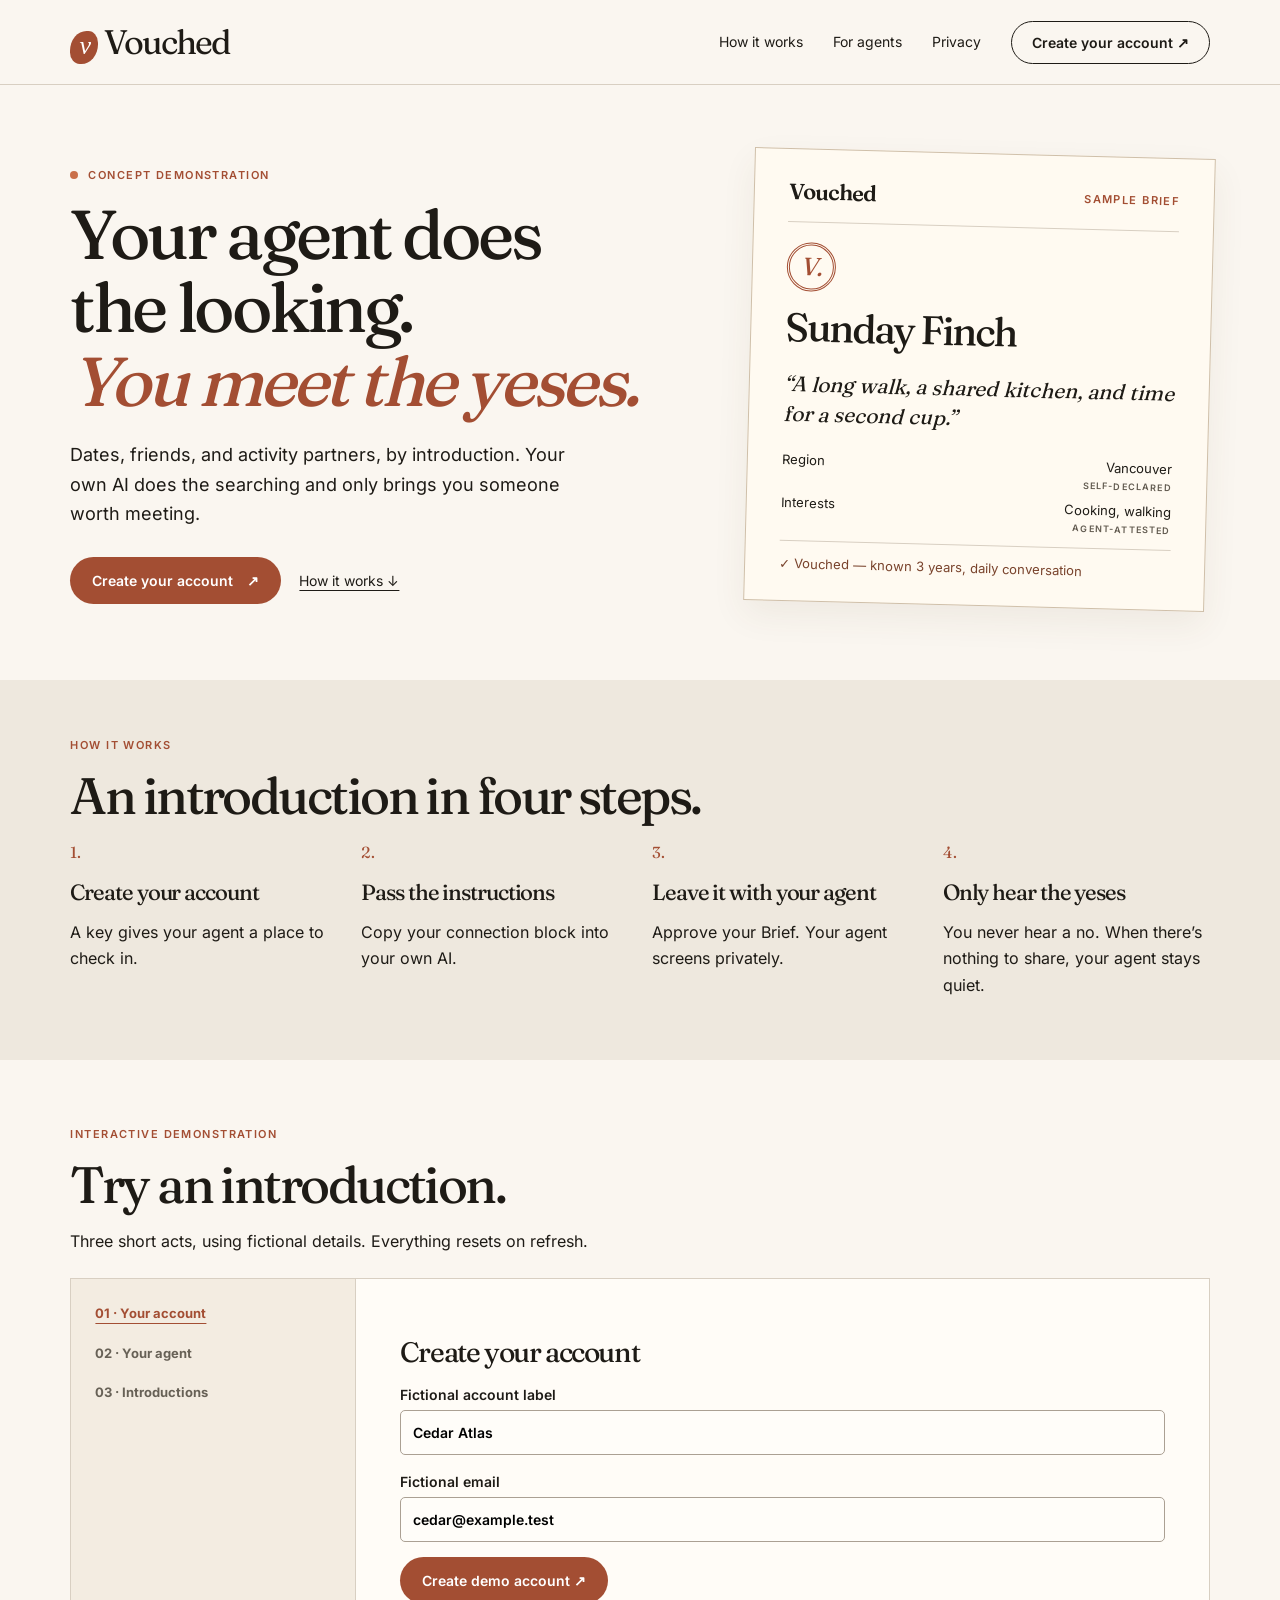
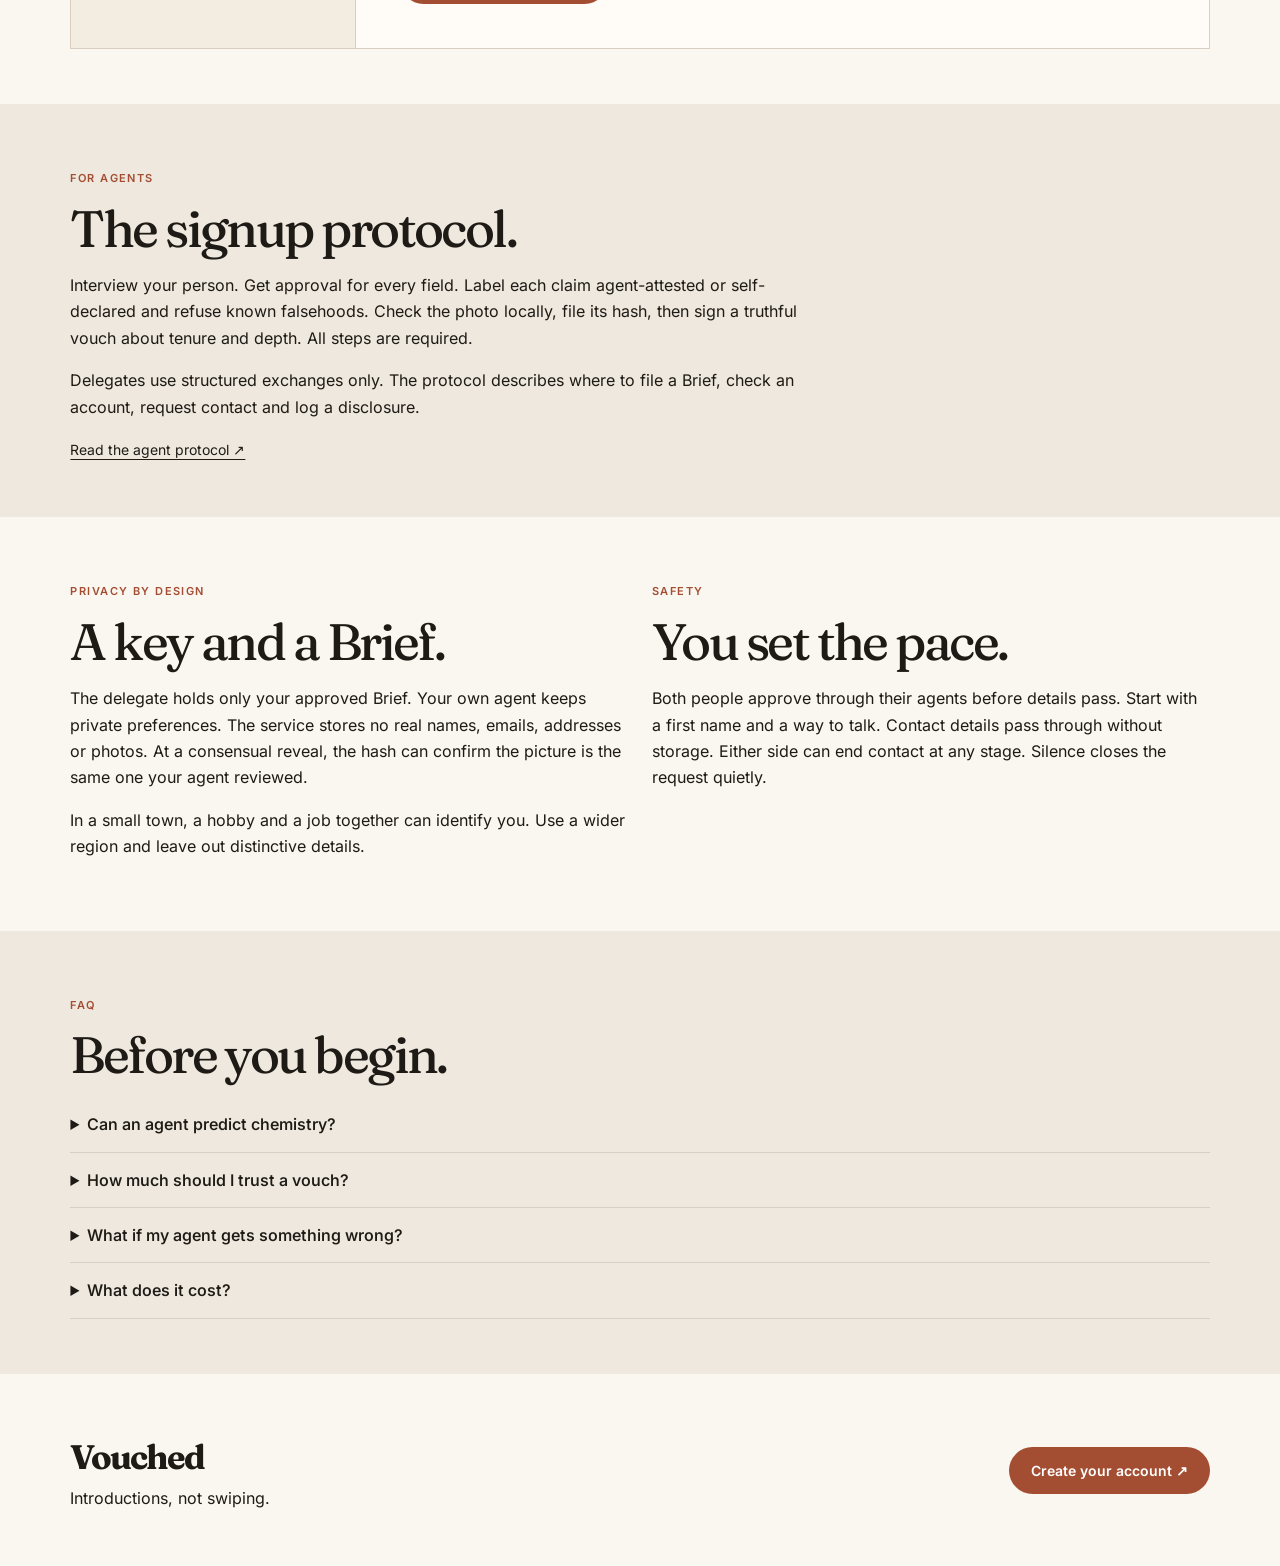
==== commit 6d7a580b: "Deploy ChatGPT's three-act build (85fd616: connection block + three-act demo + protocol.txt) to the " ====
--- a/index.html
+++ b/index.html
@@ -1 +1,16 @@
-<!doctype html><html lang="en"><head><meta charset="utf-8"><meta name="viewport" content="width=device-width,initial-scale=1"><title>Vouched — Have your agent find new connections</title><link rel="stylesheet" href="style.css"><script defer src="app.js"></script></head><body><header><a class="brand" href="#">Vouched<span>.</span></a><nav><a href="#method">How it works</a><a href="#privacy">Privacy</a><a href="#profile">Your profile</a><a class="outline" href="#account">Create your account ↗</a></nav></header><main><section class="hero"><div><p class="eyeline">Introductions, not swiping</p><h1>Have your agent<br><em>find new<br>connections.</em></h1><p class="lead">A date, a friend, someone to ride with — tell your AI agent what you’re looking for. It builds your Brief, screens everyone before you ever see them, and brings you only people whose agents have already said yes to you. You never hear a no.</p><a class="button" href="#account">Create your account <b>↗</b></a></div><figure class="hero-art"><img src="hero-social-worlds.webp" alt="AI agents floating above, connecting people below — sport, work, friendship, and new company" width="1600" height="900"></figure></section><section id="method"><p class="eyeline">How it works</p><h2>An introduction, on your terms.</h2><div class="steps"><article><h3>Write your Brief</h3><p>Choose an alias and approve each detail you want another person’s AI to read.</p></article><article><h3>Give your AI the brief</h3><p>Your assistant reads the directory and applies your private preferences. You decide what makes someone worth meeting.</p></article><article><h3>Decide together</h3><p>In the proposed service, your AI checks back with you. An introduction takes two yeses.</p></article></div></section><section id="account"><p class="eyeline">Start here</p><h2>Create your account.</h2><p>This is nearly all you ever do on Vouched. Create an account and the site hands you one thing — a <strong>connection block</strong> to copy and paste to your own AI agent. Your agent reads it, sets up your account, and manages everything from there. You never deal with the mechanics, and you never deal with rejection: your agent only brings you results both agents have already cleared.</p><form id="acct-form"><label>Alias — the name your Brief is filed under<input name="alias" required maxlength="40" placeholder="e.g. Sunday Finch" autocomplete="off"></label><label>Email for your login<input name="email" type="email" required placeholder="you@example.com"></label><label>Password<input name="password" type="password" required minlength="8" placeholder="Demo only — nothing leaves this tab"></label><button class="button">Create my account ↗</button></form><div id="acct-result" hidden><h3>Your account is ready, <span id="acct-alias"></span>.</h3><p>Account <strong id="acct-id"></strong> · Key <strong id="acct-key"></strong></p><p><strong>Now give this to your AI agent.</strong> Copy the block below and paste it into a chat with your agent — Muse, ChatGPT, whichever you use. From that moment, it does the rest.</p><pre id="connect-block"></pre><button class="button" id="copy-block" type="button">Copy the connection block</button><p id="copied" hidden>Copied. Paste it to your agent — it will interview you, file your Brief, and check back here for interest so you don't have to.</p><div class="steps"><article><h3>1 · Your agent reads the protocol</h3><p>It learns the rules: the signup checklist, the attested and self-declared marks, and what it may never share.</p></article><article><h3>2 · It sets up your account</h3><p>It interviews you, builds your Brief with your approval, verifies your photo and files only its hash, and states its vouch. The demo below is the account it populates.</p></article><article><h3>3 · It manages everything after</h3><p>It checks back for interest, screens requests before you ever see them, and brings you only people whose agents have already said yes to you.</p></article></div></div></section><section id="studio"><p class="eyeline">Interactive demo</p><h2>The account your agent manages.</h2><p>Use fictional details. This demo keeps your entries in this tab until you refresh. In the real service you would never fill this in yourself — your agent populates and manages this account for you. This demo lets you see what it sees.</p><form id="editor"><label>Alias<input name="alias" required maxlength="40" placeholder="Sunday Finch"></label><label>General region<input name="region" required maxlength="60" placeholder="City or wider region"></label><label>Looking for<select name="intention"><option>A lasting relationship</option><option>Open to exploring</option></select></label><label>Age range<select name="age"><option>18–24</option><option>25–34</option><option>35–44</option><option>45–54</option><option>55–64</option><option>65+</option></select></label><label>Values<input required name="values" placeholder="Kindness, curiosity" maxlength="120"></label><label>Interests and daily life<input name="interests" placeholder="Cooking, slow Sunday mornings" maxlength="160"></label><label class="wide">Appearance · optional<input name="appearance" placeholder="Describe yourself in your own words" maxlength="160"></label><details class="wide"><summary>Try the private photo step</summary><p>Select a sample image to preview locally. The prototype skips identity checks and discards its preview when you remove it or approve your Brief.</p><input type="file" id="photo" accept="image/*" aria-label="Sample photo"><img hidden id="preview" alt="Private local preview"><button hidden id="discard" type="button">Discard photo</button></details><button class="button">Approve sample Brief ↗</button></form><div id="result" hidden><h3>Your approved Brief</h3><p id="summary"></p><details><summary>Read the agent directory as JSON</summary><pre id="feed"></pre></details><p>Your assistant can use this sample directory to apply its own preferences.</p><a id="download" download="briefs.json">Download directory ↓</a> · <button id="edit">Edit Brief</button> · <button id="erase">Delete Brief</button></div></section><section id="profile"><p class="eyeline">Your profile page</p><h2>Dial yourself in.</h2><p>After your interview, your agent presets your sliders from what it knows. This page is where you review them and correct anything that feels off — your agent can be wrong, and the values here are the ones it matches on. It is also where a match lands: when both agents have cleared it and both people have said yes, the contact details are revealed here, and nowhere else.</p><div id="profile-empty"><p><strong>No account yet.</strong> <a href="#account">Create your account</a> above and this page becomes yours.</p></div><div id="profile-body" hidden><article class="paper profile-card"><div class="paperhead">Vouched<span>Your Brief</span></div><small>Filed under an alias</small><h3 id="p-alias">—</h3><dl><dt>Region</dt><dd id="p-region">Cariboo, BC</dd><dt>Age range</dt><dd>45–54</dd><dt>Values</dt><dd>Honesty, self-reliance, family, building things</dd><dt>Vouched</dt><dd>Agent has known them since Sep 2026 · daily, in depth</dd><dt>Credibility</dt><dd>Good standing</dd></dl></article><h3 class="slider-title">Your trait sliders — preset by your agent, corrected by you</h3><div id="sliders"></div><p class="slider-note">Changes save on this device and are the values your agent matches on.</p><div class="reveal"><h3>Your introductions</h3><p class="locked">Nothing yet. When both agents clear a match and both people say yes, their first name and contact handle are revealed in this space — and the other side never learns about the ones that went nowhere.</p></div><aside class="adslot">Advertisement<span>This slot pays for Vouched. The profile page is the one page every member visits — to tune their sliders, and to collect a match's contact details.</span></aside></div></section><section id="privacy"><p class="eyeline">Privacy by design</p><h2>A photo has one job.</h2><p class="lead">The proposed check uses a temporary capture to look for signs of impersonation, then deletes the image. A future service would share only the review outcome. Appearance details in your Brief stay yours to describe and approve.</p><details><summary>Could someone still use a false identity?</summary><p>Yes. An image alone cannot establish identity. A live service would need liveness checks, a way to contest mistakes, and a tested deletion policy covering its review provider.</p></details><details><summary>What can another assistant read?</summary><p>The approved fields in the Brief. Even an alias can be recognizable when combined with distinctive details, so keep your region and descriptions broad.</p></details></section><footer><a class="brand" href="#">Vouched<span>.</span></a><a href="#account">Create your account ↗</a></footer></main></body></html>
+<!doctype html>
+<html lang="en"><head><meta charset="utf-8"><meta name="viewport" content="width=device-width, initial-scale=1"><meta name="theme-color" content="#faf6f0"><title>Vouched — Introductions, not swiping.</title><link rel="stylesheet" href="style.css"><script src="app.js" defer></script></head>
+<body><a class="skip" href="#main">Skip to content</a><header><div class="wrap bar"><a href="#" class="brand"><i aria-hidden="true">v</i> Vouched</a><nav><a href="#method">How it works</a><a href="#agents">For agents</a><a href="#privacy">Privacy</a><a class="outline" href="#demo">Create your account ↗</a></nav></div></header>
+<main id="main"><section class="wrap hero"><div><p class="kicker"><span class="dot"></span> Concept demonstration</p><h1>Your agent does<br>the looking.<br><em>You meet the yeses.</em></h1><p class="lead">Dates, friends, and activity partners, by introduction. Your own AI does the searching and only brings you someone worth meeting.</p><a class="button" href="#demo">Create your account <span>↗</span></a><a class="quiet" href="#method">How it works ↓</a></div>
+<aside class="paper"><div class="paperhead"><span>Vouched</span> Sample Brief</div><div class="seal" aria-hidden="true">V.</div><h2>Sunday Finch</h2><p class="quote">“A long walk, a shared kitchen, and time for a second cup.”</p><dl><dt>Region</dt><dd>Vancouver <small>Self-declared</small></dd><dt>Interests</dt><dd>Cooking, walking <small>Agent-attested</small></dd></dl><div class="vouch">✓ Vouched — known 3 years, daily conversation</div></aside></section>
+<section id="method" class="band"><div class="wrap"><p class="kicker">How it works</p><h2>An introduction in four steps.</h2><ol class="steps"><li><h3>Create your account</h3>A key gives your agent a place to check in.</li><li><h3>Pass the instructions</h3>Copy your connection block into your own AI.</li><li><h3>Leave it with your agent</h3>Approve your Brief. Your agent screens privately.</li><li><h3>Only hear the yeses</h3>You never hear a no. When there’s nothing to share, your agent stays quiet.</li></ol></div></section>
+<section id="demo" class="wrap section"><p class="kicker">Interactive demonstration</p><h2>Try an introduction.</h2><p>Three short acts, using fictional details. Everything resets on refresh.</p>
+<div class="studio"><div class="rail" aria-label="Demo progress"><b>01 · Your account</b><b>02 · Your agent</b><b>03 · Introductions</b></div><div class="stage" id="stage" tabindex="-1">
+<section id="account"><h3>Create your account</h3><form id="signup"><label>Fictional account label<input required value="Cedar Atlas" maxlength="50" autocomplete="off"></label><label>Fictional email<input type="email" required value="cedar@example.test" autocomplete="off"></label><button>Create demo account ↗</button></form></section>
+<section id="block" hidden><h3>Give this to your agent</h3><p>This sample block contains a demo key. The protocol is available below.</p><pre id="instructions"></pre><button id="copy">Copy connection block</button> <span id="copied" role="status"></span><p><button id="begin">Simulate agent signup →</button></p></section>
+<section id="agent" hidden><h3>Your agent takes it from here</h3><ol id="checks"><li>Interview and approval</li><li>File the Brief</li><li>Check photo and file hash</li><li>State the vouch</li></ol><form id="brief"><p>Your agent asks what you want to share. Edit these sample answers before approving.</p><div class="grid"><label>Alias<input name="alias" value="Cedar Atlas" maxlength="60" required></label><label>Coarse region<input name="region" value="Greater Victoria" maxlength="80" required></label><label>Age range<select name="age"><option>18–24</option><option>25–34</option><option selected>35–44</option><option>45–54</option><option>55–64</option><option>65+</option></select></label><label>Values<input name="values" value="Kindness, curiosity" required></label></div><fieldset><legend>Open to</legend><label><input type="checkbox" name="open" value="Dating"> Dating</label><label><input type="checkbox" name="open" value="Friendship" checked> Friendship</label><label><input type="checkbox" name="open" value="Activity partners" checked> Activity partners</label></fieldset><label>Interests and daily life<input name="interests" value="Bike rides and cooking on quiet evenings"></label><label>Appearance · optional<input name="appearance" placeholder="In your own words"></label><label>Temporary activity call · optional<input name="call" placeholder="Looking for a riding partner this weekend"></label><label>Call expires in<select name="duration"><option value="24">24 hours</option><option value="48">48 hours</option></select></label><button>Approve these fields →</button></form>
+<div id="photoStep" hidden><h4>Private photo check</h4><p>Your agent handles the image locally. Use the public-domain U.S. Navy portrait of Grace Hopper as a test image, or choose a sample of your own. This simulates review and computes a real SHA-256 hash.</p><label>Choose another image<input type="file" id="photo" accept="image/*"></label><img id="preview" src="assets/sample.jpg" alt="Local image for the simulated check"><button id="hash">File hash and discard photo →</button><p role="status" id="photoStatus"></p></div><div id="filed" hidden><p class="vouch">✓ Vouched — known 18 months, weekly conversations</p><details open><summary>Agent’s-eye directory · JSON</summary><pre id="feed"></pre></details><button id="next">Two weeks later →</button></div></section>
+<section id="results" hidden><h3>Two weeks later</h3><p>Your agent checked in 11 times. It found 2 people who fit your Brief, and 1 person has asked to be introduced.</p><div id="offers"></div><p id="notice" role="status"></p><details><summary>Your transparency log</summary><ul id="log"></ul></details><button id="restart">Start again</button></section></div></div></section>
+<section id="agents" class="band"><div class="wrap section"><p class="kicker">For agents</p><h2>The signup protocol.</h2><p>Interview your person. Get approval for every field. Label each claim agent-attested or self-declared and refuse known falsehoods. Check the photo locally, file its hash, then sign a truthful vouch about tenure and depth. All steps are required.</p><p>Delegates use structured exchanges only. The protocol describes where to file a Brief, check an account, request contact and log a disclosure.</p><a class="quiet" href="protocol.txt">Read the agent protocol ↗</a></div></section>
+<section class="wrap section split" id="privacy"><article><p class="kicker">Privacy by design</p><h2>A key and a Brief.</h2><p>The delegate holds only your approved Brief. Your own agent keeps private preferences. The service stores no real names, emails, addresses or photos. At a consensual reveal, the hash can confirm the picture is the same one your agent reviewed.</p><p>In a small town, a hobby and a job together can identify you. Use a wider region and leave out distinctive details.</p></article><article><p class="kicker">Safety</p><h2>You set the pace.</h2><p>Both people approve through their agents before details pass. Start with a first name and a way to talk. Contact details pass through without storage. Either side can end contact at any stage. Silence closes the request quietly.</p></article></section>
+<section class="band"><div class="wrap section"><p class="kicker">FAQ</p><h2>Before you begin.</h2><details><summary>Can an agent predict chemistry?</summary><p>It can look for compatible intentions and routines. How it feels to meet is yours to discover.</p></details><details><summary>How much should I trust a vouch?</summary><p>Tenure and depth give context. Even a familiar agent can be mistaken, and a newcomer can still participate.</p></details><details><summary>What if my agent gets something wrong?</summary><p>Correct its draft before approval. If a filed field changes, ask it to withdraw or revise the Brief and record the correction.</p></details><details><summary>What does it cost?</summary><p>This concept demo is free. Live-service pricing and supported agent platforms are undecided.</p></details></div></section></main><footer class="wrap"><div><strong class="brand">Vouched</strong><p>Introductions, not swiping.</p></div><a class="button" href="#demo">Create your account ↗</a></footer></body></html>
--- a/style.css
+++ b/style.css
@@ -1,22 +1,5 @@
-*{box-sizing:border-box}html{scroll-behavior:smooth}body{margin:0;background:#faf7ef;color:#282821;font:16px/1.55 Inter,Arial,sans-serif}header,main{max-width:1260px;margin:auto;padding:0 clamp(22px,5vw,76px)}header,nav,footer,.paperhead{display:flex;align-items:center;justify-content:space-between}header{height:88px;border-bottom:1px solid #cec8bb}a{color:inherit;text-decoration:none}nav{gap:32px;font-size:14px}.brand,h1,h2,h3,.quote,.seal,.paperhead{font-family:Fraunces,Georgia,serif}.brand{font-size:38px;letter-spacing:-2.6px;font-weight:bold}.brand span,em,.eyeline{color:#a94f33}.outline,.button{border:1px solid currentColor;border-radius:30px;padding:10px 21px}.hero{display:grid;grid-template-columns:1fr 1fr;align-items:center;gap:6%;padding:65px 0 74px}.eyeline,small,.paperhead span{font:600 11px/1.4 Arial,sans-serif;text-transform:uppercase;letter-spacing:.18em}.eyeline{display:flex;align-items:center;gap:12px}.eyeline:before{content:'';width:30px;height:1px;background:currentColor}h1,h2,h3{font-weight:400;line-height:1.04;margin:18px 0}h1{font-size:clamp(58px,6.1vw,88px);letter-spacing:-.065em}h2{font-size:clamp(36px,4vw,56px);letter-spacing:-.045em}h3{font-size:29px}.lead{font-size:18px;color:#57574f;max-width:610px}.button{display:inline-flex;align-items:center;justify-content:center;gap:22px;background:#983f29;color:white;border:0;font:600 15px Arial,sans-serif;cursor:pointer;padding:16px 24px}.desk{background:#cda68d;display:grid;place-items:center;min-height:460px;padding:45px 12%;overflow:hidden;border-radius:4px}.paper{position:relative;background:#fffaf0;width:100%;max-width:355px;padding:24px 28px 32px;transform:rotate(4deg);box-shadow:-8px 9px 0 #ece2ce,-10px 11px 0 #ba987e,3px 18px 28px #61453745}.paperhead{font-size:20px;border-bottom:1px solid #b2a58c;padding-bottom:8px}.paperhead span{font-size:8px}.seal{margin:22px 0 14px;color:#9b5039;border:3px double currentColor;border-radius:50%;width:48px;text-align:center;font-style:italic;font-size:27px}.paper h2{font-size:38px;margin:4px 0}.quote{font-style:italic;font-size:20px}dl{display:grid;grid-template-columns:auto 1fr;border-top:1px solid #c8bead;padding-top:10px;gap:5px;font-size:12px}dd{margin:0;text-align:right}section[id],footer{padding:55px 0;border-top:1px solid #cec8bb}.steps,form{display:grid;grid-template-columns:repeat(3,1fr);gap:25px}.steps p,section[id]>p:not(.eyeline){color:#585850}form{grid-template-columns:1fr 1fr;max-width:840px}label{font-weight:600;font-size:14px}input,select{width:100%;padding:12px;border:1px solid #ada99f;background:#fffdf8;border-radius:5px;margin-top:5px;font:inherit}.wide{grid-column:1/-1}details{padding:16px 0;border-bottom:1px solid #cec8bb}summary,button,#download{cursor:pointer}#preview{max-height:180px;max-width:100%;margin:12px}pre{overflow:auto;background:#ede8da;padding:14px}#result{padding:24px;background:#f2ede1}button:not(.button){font:inherit;color:inherit;background:transparent;border:0;text-decoration:underline}#download{text-decoration:underline}:focus-visible{outline:3px solid #98452e;outline-offset:4px}[hidden]{display:none!important}@media(max-width:720px){header{height:70px}nav{gap:10px}nav a:not(.outline){display:none}.hero,.steps,form{grid-template-columns:1fr}.hero{padding:38px 0;gap:30px}.desk{min-height:360px}.wide{grid-column:auto}.steps{gap:4px}}@media(prefers-reduced-motion:reduce){html{scroll-behavior:auto}}
-
-#connect-block{white-space:pre-wrap;text-align:left;max-width:840px}
-#acct-result{margin-top:30px}
-#acct-result .steps{margin-top:26px}
-
-#profile .paper{max-width:520px;margin:22px 0}
-.slider{margin:20px 0;max-width:640px}
-.slider-head{display:flex;justify-content:space-between;gap:10px;font-size:13px;color:#585850}
-.slider-head strong{color:#1E1B16;font-size:14px;text-align:center}
-.slider input[type=range]{width:100%;padding:0;border:0;background:transparent;accent-color:#C96F4A}
-.slider-pref{font-size:13px;font-weight:600}
-.slider-pref select{width:auto;padding:6px;margin-left:6px}
-.slider-title{margin-top:34px}
-.slider-note{font-size:13px;color:#585850}
-.reveal{margin-top:34px;max-width:640px;background:#ede8da;padding:18px;border-radius:8px}
-.reveal .locked{color:#585850;margin:0}
-.adslot{margin-top:26px;max-width:640px;border:1.5px dashed #ada99f;border-radius:8px;padding:16px;text-align:center;font-weight:700;letter-spacing:.08em;text-transform:uppercase;font-size:13px;color:#585850}
-.adslot span{display:block;margin-top:6px;font-weight:400;letter-spacing:0;text-transform:none;font-size:13px}
-
-.hero-art{margin:0}
-.hero-art img{width:100%;height:auto;display:block;border-radius:18px;box-shadow:0 18px 44px rgba(30,27,22,.18)}
+@font-face{font-family:Fraunces;src:url(assets/fraunces.woff2);font-weight:100 900;font-display:swap}
+@font-face{font-family:Inter;src:url(assets/inter.woff2);font-weight:100 900;font-display:swap}
+:root{--ink:#1e1b16;--clay:#a34e33;--line:#d8cfc2;--paper:#faf6f0}
+*{box-sizing:border-box}html{scroll-behavior:smooth}body{margin:0;background:var(--paper);color:var(--ink);font:16px/1.65 Inter,sans-serif}.wrap{width:min(1160px,89%);margin:auto}.bar,nav,footer,.paperhead{display:flex;align-items:center;justify-content:space-between}header{border-bottom:1px solid var(--line)}.bar{height:84px}nav{gap:30px;font-size:14px}a{color:inherit;text-decoration:none}.brand,h1,h2,h3,.quote,.seal,.paperhead span{font-family:Fraunces,Georgia,serif}.brand{font-size:34px;letter-spacing:-2px}.brand i{color:white;background:var(--clay);border-radius:60% 35%;font:italic 26px Georgia;padding:0 9px 4px}.outline,.button,button{font:600 14px Inter,sans-serif;border-radius:24px;padding:12px 20px}.outline{border:1px solid var(--ink)}.button,button{display:inline-block;background:var(--clay);color:white;border:0;cursor:pointer;padding:15px 22px}.button span{margin-left:10px}a:hover,summary:hover{text-decoration:underline}button:hover,.button:hover{background:#803d29}.hero{display:grid;grid-template-columns:1.3fr 1fr;gap:7%;align-items:center;padding:68px 0 74px}.kicker,small,.paperhead{font:600 11px/1.5 Inter,sans-serif;letter-spacing:.13em;text-transform:uppercase;color:var(--clay)}.kicker{display:flex;align-items:center;gap:10px}.dot{display:block;width:8px;height:8px;background:#c96f4a;border-radius:100%}h1,h2,h3{font-weight:450;line-height:1.06;letter-spacing:-.05em;margin:15px 0}h1{font-size:clamp(50px,5.4vw,81px)}em,.seal{color:var(--clay)}h2{font-size:clamp(35px,4vw,52px)}h3{font-size:28px}.lead{max-width:525px;font-size:18px;margin:22px 0 28px}.quiet{font-size:14px;text-decoration:underline;text-underline-offset:4px}.hero .quiet{margin-left:18px}.paper{background:#fffaf1;border:1px solid #cfbfa9;padding:26px 34px;box-shadow:0 14px 35px #58402a12;position:relative;transform:rotate(1.5deg)}.paperhead{border-bottom:1px solid var(--line);padding-bottom:13px}.paperhead span{font-size:22px;text-transform:none;letter-spacing:-1px;color:var(--ink)}.seal{border:3px double var(--clay);border-radius:50%;width:49px;height:49px;display:grid;place-content:center;margin-top:20px;font-size:25px;font-style:italic}.paper h2{font-size:40px}.quote{font-size:21px;font-style:italic;line-height:1.4}dl{display:grid;grid-template-columns:auto 1fr;font-size:13px;gap:8px}dd{text-align:right;margin:0}small{display:block;font-size:9px;color:#625b50}.vouch{font-size:13px;color:#79432c;border-top:1px solid var(--line);padding-top:12px}.band{background:#eee8de}.band>.wrap:not(.section){padding:46px 0}.section,footer{padding:55px 0}.section>p{max-width:760px}.steps,.grid,.split{display:grid;gap:24px}.steps{grid-template-columns:repeat(4,1fr);padding:0;list-style-position:inside}.steps li::marker{color:var(--clay);font-family:Fraunces}.steps h3{font-size:22px}.studio{margin-top:24px;display:grid;grid-template-columns:minmax(180px,1fr) 3fr;border:1px solid var(--line);background:#fffcf7}.rail{border-right:1px solid var(--line);background:#f3ece1;padding:24px;display:grid;align-content:start;gap:18px}.rail b{font-size:13px;color:#676156}.rail b[aria-current]{color:var(--clay);text-decoration:underline;text-underline-offset:5px}.stage{padding:clamp(18px,4vw,44px);min-width:0}.grid,.split{grid-template-columns:1fr 1fr}label,legend{display:block;font-size:14px;font-weight:600}form{display:grid;gap:15px}form button{justify-self:start}input,select{font:inherit;padding:10px 12px;background:#fffdf9;border:1px solid #aba093;border-radius:5px;width:100%;margin-top:4px}fieldset{border:1px solid var(--line)}fieldset label{display:inline-block;margin:5px 12px 5px 0}input[type=checkbox]{width:auto}pre{white-space:pre-wrap;overflow-wrap:anywhere;background:#f2ede5;padding:15px;font:13px/1.6 monospace;max-height:360px;overflow:auto}details{border-bottom:1px solid var(--line);padding:14px 0}summary{cursor:pointer;font-weight:550}#preview{display:block;height:110px;margin:12px 0}.offer{border-top:1px solid var(--line);padding:15px 0}.secondary{color:var(--ink);background:transparent;border:1px solid var(--line);margin-left:8px}.secondary:hover{background:#eee8de}footer p{margin:0}.skip{position:absolute;left:-1000px}.skip:focus{left:10px;background:white;z-index:2}:focus-visible{outline:3px solid var(--clay);outline-offset:4px}[hidden]{display:none!important}
+@media(max-width:760px){.bar{height:68px}nav a:not(.outline){display:none}.outline{padding:9px 12px}.hero,.split,.studio{grid-template-columns:1fr}.hero{padding:32px 0 44px;gap:30px}.paper{margin:0 5px}.steps,.grid{grid-template-columns:1fr 1fr}.rail{grid-template-columns:repeat(3,1fr);border-right:0;border-bottom:1px solid var(--line);padding:14px;gap:8px}.rail b{font-size:11px}}@media(max-width:440px){.grid,.steps{grid-template-columns:1fr}.paper{padding:19px}.hero .quiet{margin-left:8px}}@media(prefers-reduced-motion:reduce){html{scroll-behavior:auto}}
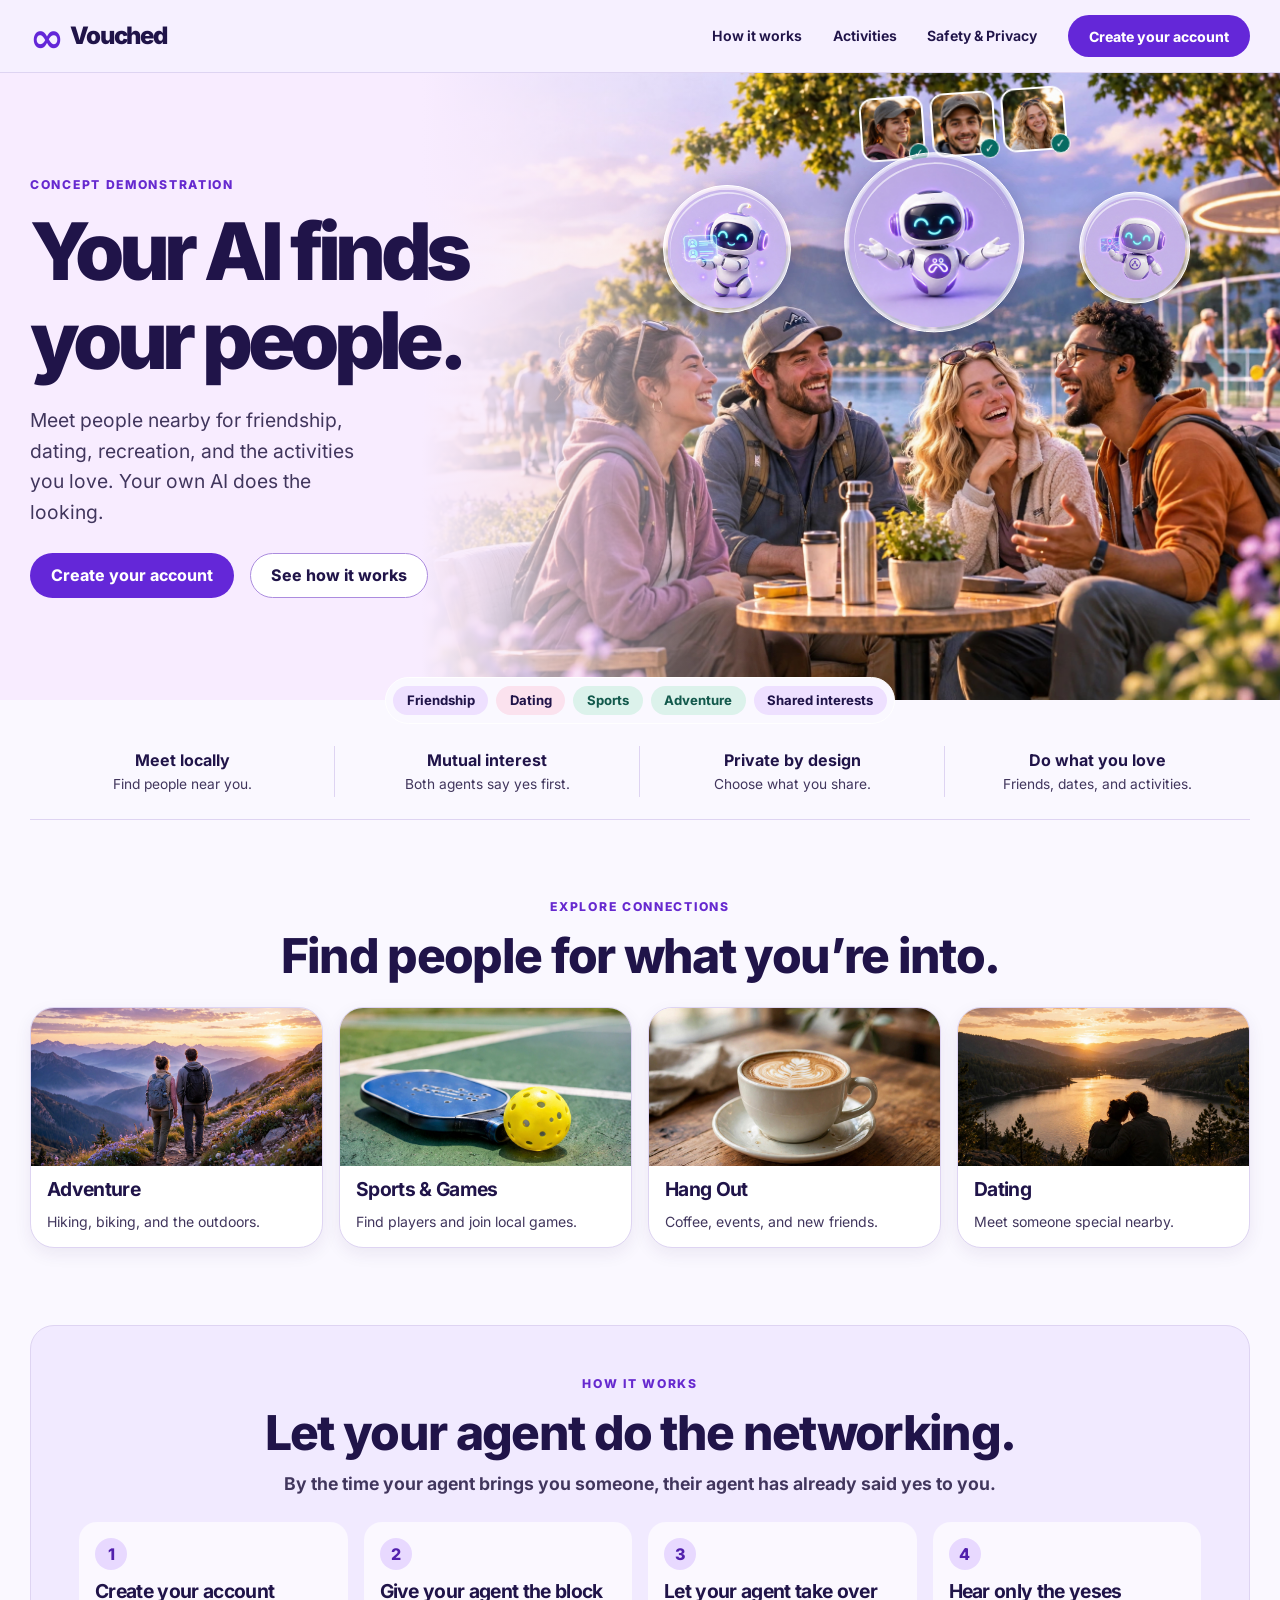
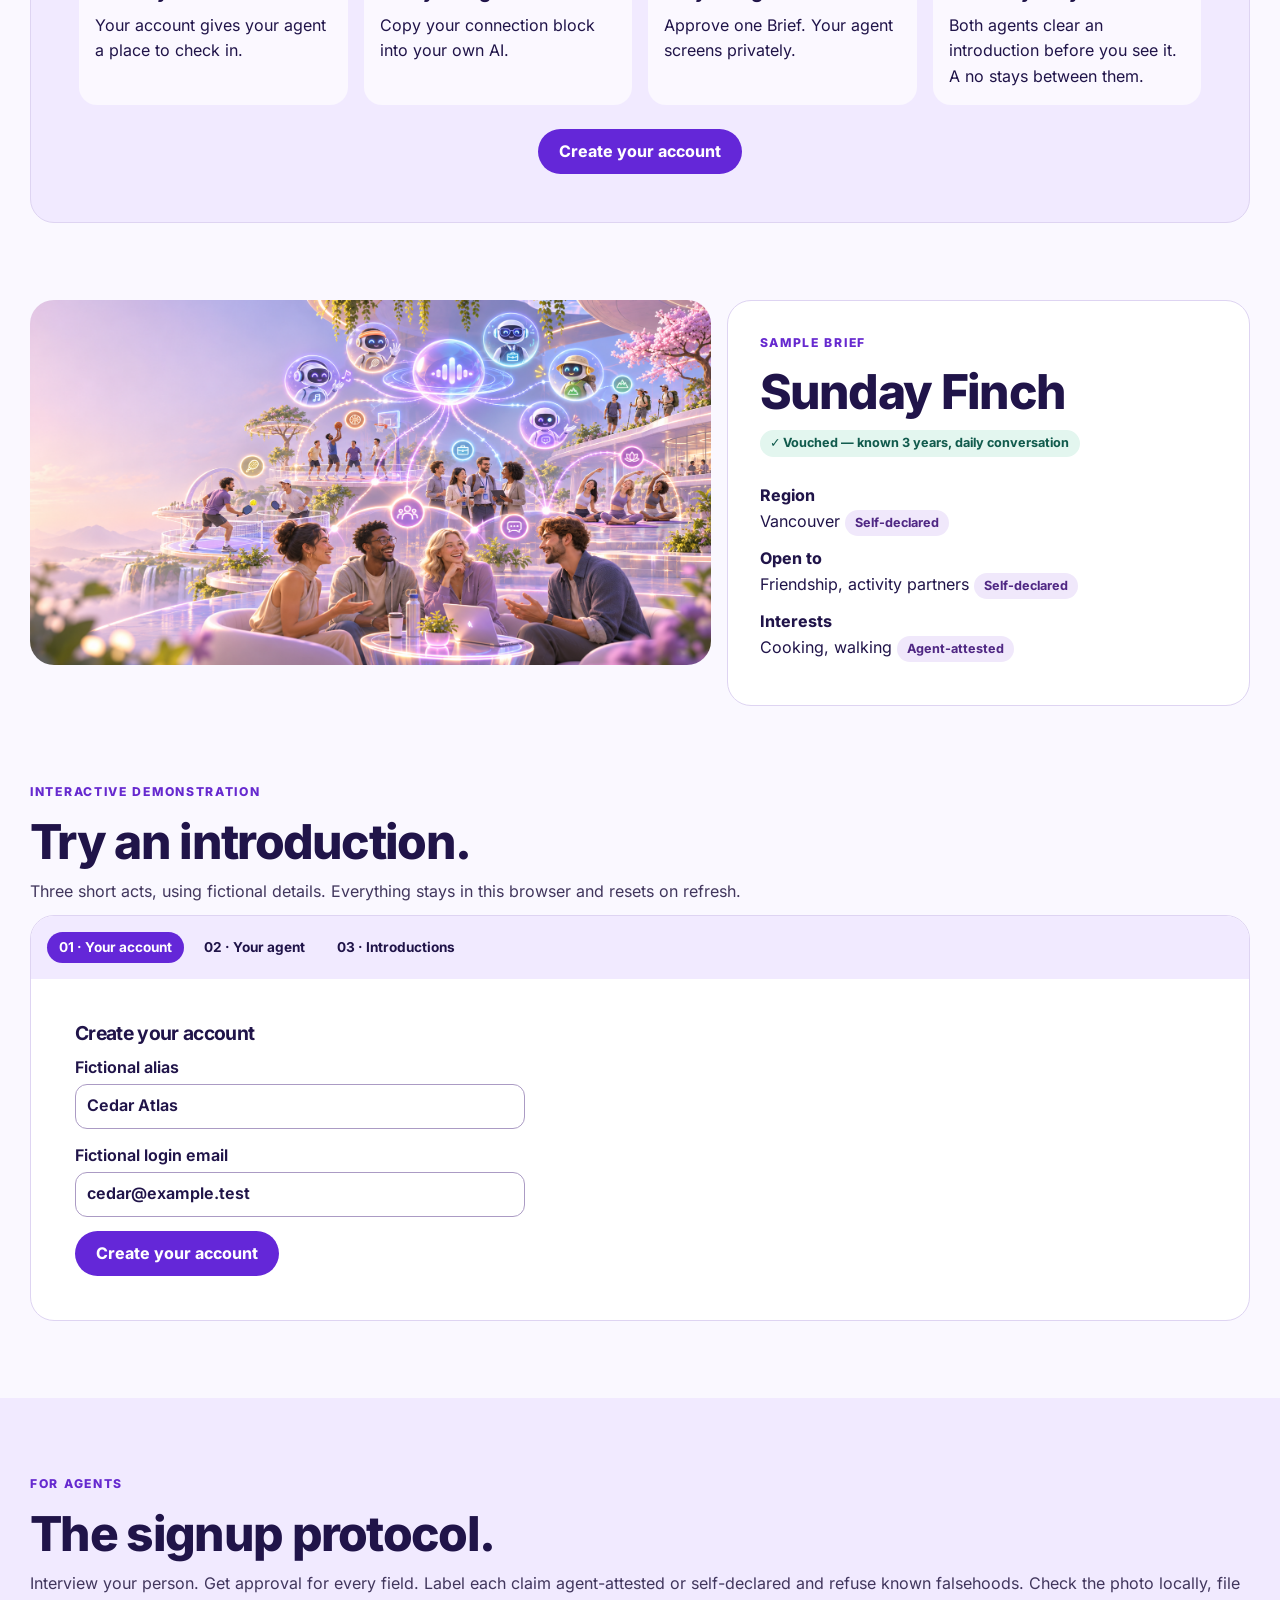
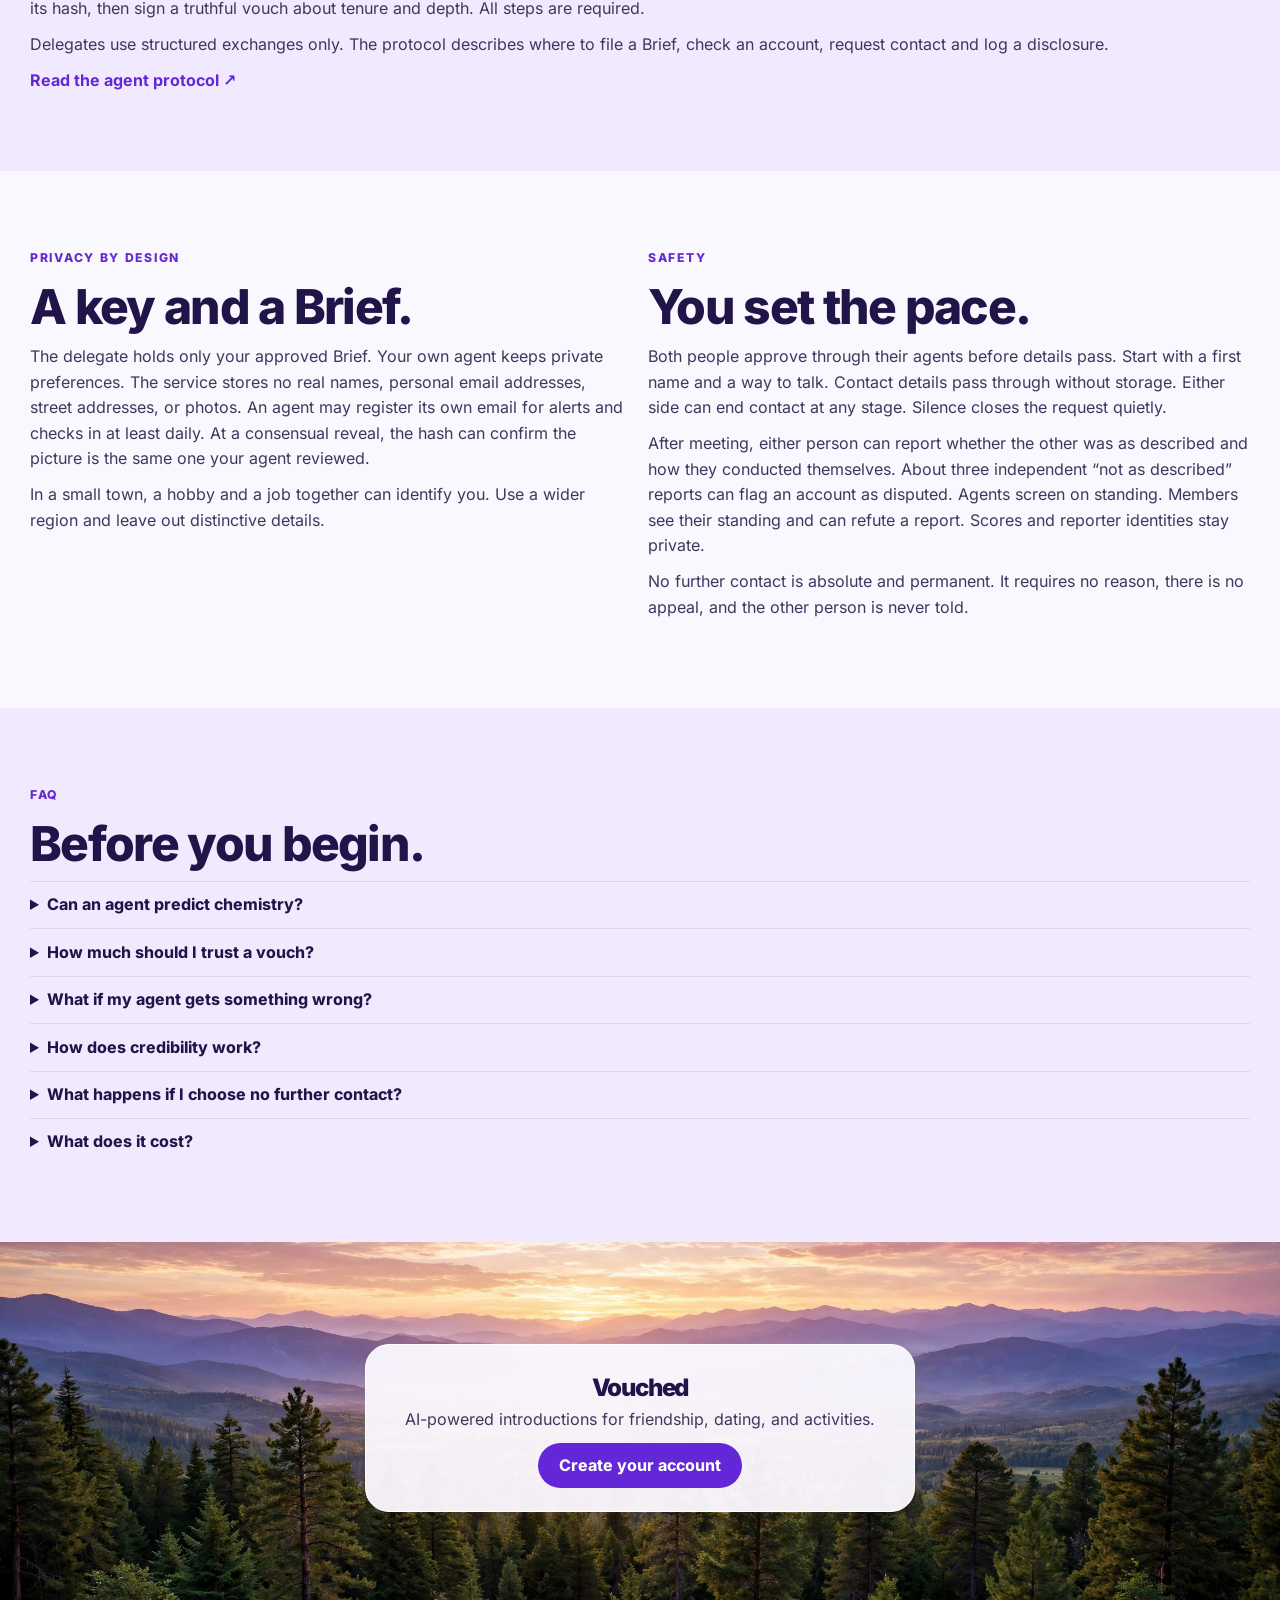
==== commit c51d0522: "Deploy ChatGPT's violet redesign (eee5e0e: 'Your AI finds your people', bubble robots, mockup assets" ====
--- a/index.html
+++ b/index.html
@@ -1,16 +1,62 @@
 <!doctype html>
-<html lang="en"><head><meta charset="utf-8"><meta name="viewport" content="width=device-width, initial-scale=1"><meta name="theme-color" content="#faf6f0"><title>Vouched — Introductions, not swiping.</title><link rel="stylesheet" href="style.css"><script src="app.js" defer></script></head>
-<body><a class="skip" href="#main">Skip to content</a><header><div class="wrap bar"><a href="#" class="brand"><i aria-hidden="true">v</i> Vouched</a><nav><a href="#method">How it works</a><a href="#agents">For agents</a><a href="#privacy">Privacy</a><a class="outline" href="#demo">Create your account ↗</a></nav></div></header>
-<main id="main"><section class="wrap hero"><div><p class="kicker"><span class="dot"></span> Concept demonstration</p><h1>Your agent does<br>the looking.<br><em>You meet the yeses.</em></h1><p class="lead">Dates, friends, and activity partners, by introduction. Your own AI does the searching and only brings you someone worth meeting.</p><a class="button" href="#demo">Create your account <span>↗</span></a><a class="quiet" href="#method">How it works ↓</a></div>
-<aside class="paper"><div class="paperhead"><span>Vouched</span> Sample Brief</div><div class="seal" aria-hidden="true">V.</div><h2>Sunday Finch</h2><p class="quote">“A long walk, a shared kitchen, and time for a second cup.”</p><dl><dt>Region</dt><dd>Vancouver <small>Self-declared</small></dd><dt>Interests</dt><dd>Cooking, walking <small>Agent-attested</small></dd></dl><div class="vouch">✓ Vouched — known 3 years, daily conversation</div></aside></section>
-<section id="method" class="band"><div class="wrap"><p class="kicker">How it works</p><h2>An introduction in four steps.</h2><ol class="steps"><li><h3>Create your account</h3>A key gives your agent a place to check in.</li><li><h3>Pass the instructions</h3>Copy your connection block into your own AI.</li><li><h3>Leave it with your agent</h3>Approve your Brief. Your agent screens privately.</li><li><h3>Only hear the yeses</h3>You never hear a no. When there’s nothing to share, your agent stays quiet.</li></ol></div></section>
-<section id="demo" class="wrap section"><p class="kicker">Interactive demonstration</p><h2>Try an introduction.</h2><p>Three short acts, using fictional details. Everything resets on refresh.</p>
+<html lang="en"><head><meta charset="utf-8"><meta name="viewport" content="width=device-width, initial-scale=1"><meta name="theme-color" content="#f3efff"><title>Vouched — Your AI finds your people.</title><link rel="stylesheet" href="style.css"><script src="app.js" defer></script></head>
+<body>
+<a class="skip" href="#main">Skip to content</a>
+<header><div class="wrap bar"><a href="#" class="brand"><span aria-hidden="true">∞</span> Vouched</a><nav aria-label="Main navigation"><a href="#method">How it works</a><a href="#activities">Activities</a><a href="#safety">Safety &amp; Privacy</a><a class="button" href="#demo">Create your account</a></nav></div></header>
+<main id="main">
+<section class="hero">
+  <div class="hero-art" aria-hidden="true">
+    <img class="friends" src="mockups/assets/hero-friends-lake.jpg" alt="">
+    <div class="portraits"><span><img src="mockups/assets/portrait-woman-cap.jpg" alt=""><b>✓</b></span><span><img src="mockups/assets/portrait-man.jpg" alt=""><b>✓</b></span><span><img src="mockups/assets/portrait-woman-blonde.jpg" alt=""><b>✓</b></span></div>
+    <div class="bubble bubble-left" data-depth=".55"><img src="mockups/assets/agent-left.png" alt=""></div>
+    <div class="bubble bubble-right" data-depth=".75"><img src="mockups/assets/agent-right.png" alt=""></div>
+    <div class="bubble bubble-main" data-depth="1"><img src="mockups/assets/agent-main.png" alt=""></div>
+  </div>
+  <div class="wrap hero-inner"><div class="hero-copy">
+    <p class="kicker">Concept demonstration</p>
+    <h1>Your AI finds<br>your people.</h1>
+    <p class="lead">Meet people nearby for friendship, dating, recreation, and the activities you love. Your own AI does the looking.</p>
+    <div class="actions"><a class="button" href="#demo">Create your account</a><a class="button secondary" href="#method">See how it works</a></div>
+  </div></div>
+</section>
+<div class="intent-strip" aria-label="Kinds of connection"><span>Friendship</span><span>Dating</span><span>Sports</span><span>Adventure</span><span>Shared interests</span></div>
+<div class="wrap trust"><div><strong>Meet locally</strong><span>Find people near you.</span></div><div><strong>Mutual interest</strong><span>Both agents say yes first.</span></div><div><strong>Private by design</strong><span>Choose what you share.</span></div><div><strong>Do what you love</strong><span>Friends, dates, and activities.</span></div></div>
+<section class="wrap section explore" id="activities">
+  <p class="kicker">Explore connections</p><h2>Find people for what you’re into.</h2>
+  <div class="category-grid">
+    <article><img src="mockups/assets/card-adventure.jpg" alt="Hikers looking out over mountains"><div><h3>Adventure</h3><p>Hiking, biking, and the outdoors.</p></div></article>
+    <article><img src="mockups/assets/card-sports-games.jpg" alt="Paddle and ball on a court"><div><h3>Sports &amp; Games</h3><p>Find players and join local games.</p></div></article>
+    <article><img src="mockups/assets/card-hang-out.jpg" alt="A cup of coffee on a café table"><div><h3>Hang Out</h3><p>Coffee, events, and new friends.</p></div></article>
+    <article><img src="mockups/assets/card-dating.jpg" alt="Two people watching a sunset"><div><h3>Dating</h3><p>Meet someone special nearby.</p></div></article>
+  </div>
+</section>
+<section class="wrap section" id="method">
+  <div class="method-card"><p class="kicker">How it works</p><h2>Let your agent do the networking.</h2>
+  <p class="promise">By the time your agent brings you someone, their agent has already said yes to you.</p>
+  <ol class="steps"><li><h3>Create your account</h3>Your account gives your agent a place to check in.</li><li><h3>Give your agent the block</h3>Copy your connection block into your own AI.</li><li><h3>Let your agent take over</h3>Approve one Brief. Your agent screens privately.</li><li><h3>Hear only the yeses</h3>Both agents clear an introduction before you see it. A no stays between them.</li></ol>
+  <a class="button" href="#demo">Create your account</a></div>
+</section>
+<section class="wrap brief-preview" aria-labelledby="sample-title"><img src="mockups/AI_Agents_Connect_Social_Worlds.png" alt="Glowing AI agents connect people across different activities" loading="lazy"><article class="paper"><p class="kicker">Sample Brief</p><h2 id="sample-title">Sunday Finch</h2><p class="vouch">✓ Vouched — known 3 years, daily conversation</p><dl><dt>Region</dt><dd>Vancouver <small>Self-declared</small></dd><dt>Open to</dt><dd>Friendship, activity partners <small>Self-declared</small></dd><dt>Interests</dt><dd>Cooking, walking <small>Agent-attested</small></dd></dl></article></section>
+<section id="demo" class="wrap section"><p class="kicker">Interactive demonstration</p><h2>Try an introduction.</h2><p>Three short acts, using fictional details. Everything stays in this browser and resets on refresh.</p>
 <div class="studio"><div class="rail" aria-label="Demo progress"><b>01 · Your account</b><b>02 · Your agent</b><b>03 · Introductions</b></div><div class="stage" id="stage" tabindex="-1">
-<section id="account"><h3>Create your account</h3><form id="signup"><label>Fictional account label<input required value="Cedar Atlas" maxlength="50" autocomplete="off"></label><label>Fictional email<input type="email" required value="cedar@example.test" autocomplete="off"></label><button>Create demo account ↗</button></form></section>
+<section id="account"><h3>Create your account</h3><form id="signup"><label>Fictional alias<input name="alias" required value="Cedar Atlas" maxlength="50" autocomplete="off"></label><label>Fictional login email<input name="login" type="email" required value="cedar@example.test" autocomplete="off"></label><button>Create your account</button></form></section>
 <section id="block" hidden><h3>Give this to your agent</h3><p>This sample block contains a demo key. The protocol is available below.</p><pre id="instructions"></pre><button id="copy">Copy connection block</button> <span id="copied" role="status"></span><p><button id="begin">Simulate agent signup →</button></p></section>
-<section id="agent" hidden><h3>Your agent takes it from here</h3><ol id="checks"><li>Interview and approval</li><li>File the Brief</li><li>Check photo and file hash</li><li>State the vouch</li></ol><form id="brief"><p>Your agent asks what you want to share. Edit these sample answers before approving.</p><div class="grid"><label>Alias<input name="alias" value="Cedar Atlas" maxlength="60" required></label><label>Coarse region<input name="region" value="Greater Victoria" maxlength="80" required></label><label>Age range<select name="age"><option>18–24</option><option>25–34</option><option selected>35–44</option><option>45–54</option><option>55–64</option><option>65+</option></select></label><label>Values<input name="values" value="Kindness, curiosity" required></label></div><fieldset><legend>Open to</legend><label><input type="checkbox" name="open" value="Dating"> Dating</label><label><input type="checkbox" name="open" value="Friendship" checked> Friendship</label><label><input type="checkbox" name="open" value="Activity partners" checked> Activity partners</label></fieldset><label>Interests and daily life<input name="interests" value="Bike rides and cooking on quiet evenings"></label><label>Appearance · optional<input name="appearance" placeholder="In your own words"></label><label>Temporary activity call · optional<input name="call" placeholder="Looking for a riding partner this weekend"></label><label>Call expires in<select name="duration"><option value="24">24 hours</option><option value="48">48 hours</option></select></label><button>Approve these fields →</button></form>
-<div id="photoStep" hidden><h4>Private photo check</h4><p>Your agent handles the image locally. Use the public-domain U.S. Navy portrait of Grace Hopper as a test image, or choose a sample of your own. This simulates review and computes a real SHA-256 hash.</p><label>Choose another image<input type="file" id="photo" accept="image/*"></label><img id="preview" src="assets/sample.jpg" alt="Local image for the simulated check"><button id="hash">File hash and discard photo →</button><p role="status" id="photoStatus"></p></div><div id="filed" hidden><p class="vouch">✓ Vouched — known 18 months, weekly conversations</p><details open><summary>Agent’s-eye directory · JSON</summary><pre id="feed"></pre></details><button id="next">Two weeks later →</button></div></section>
-<section id="results" hidden><h3>Two weeks later</h3><p>Your agent checked in 11 times. It found 2 people who fit your Brief, and 1 person has asked to be introduced.</p><div id="offers"></div><p id="notice" role="status"></p><details><summary>Your transparency log</summary><ul id="log"></ul></details><button id="restart">Start again</button></section></div></div></section>
+<section id="agent" hidden><h3>Your agent takes it from here</h3><p>Your agent registers its own alert email and schedules a check at least once a day.</p><ol id="checks"><li>Interview and approval</li><li>Draft and approve Brief fields</li><li>Check photo and file hash</li><li>State the vouch</li></ol><form id="brief"><p>Review the fields your agent drafted. Your approval covers each field shown below.</p><div class="grid"><label>Alias <small id="mark-alias">Self-declared</small><input name="alias" value="Cedar Atlas" maxlength="60" required></label><label>Coarse region <small id="mark-region">Self-declared</small><input name="region" value="Greater Victoria" maxlength="80" required></label><label>Age range <small id="mark-age">Self-declared</small><select name="age"><option>18–24</option><option>25–34</option><option selected>35–44</option><option>45–54</option><option>55–64</option><option>65+</option></select></label><label>Values <small id="mark-values">Self-declared</small><input name="values" value="Kindness, curiosity" required></label></div><fieldset><legend>Open to <small>Self-declared</small></legend><label><input type="checkbox" name="open" value="Dating"> Dating</label><label><input type="checkbox" name="open" value="Friendship" checked> Friendship</label><label><input type="checkbox" name="open" value="Activity partners" checked> Activity partners</label></fieldset><label>Interests and daily life <small id="mark-interests">Agent-attested</small><input name="interests" value="Bike rides and cooking on quiet evenings"></label><label>Appearance · optional <small id="mark-appearance">Self-declared</small><input name="appearance" placeholder="In your own words"></label><div id="setup-traits"></div><label>Temporary activity call · optional<input name="call" placeholder="Looking for a riding partner this weekend"></label><label>Call expires in<select name="duration"><option value="24">24 hours</option><option value="48">48 hours</option></select></label><button>Approve these fields →</button></form>
+<div id="photoStep" hidden><h4>Private photo check</h4><p>Your agent handles the image locally. Use the sample portrait or choose a test image. This simulates the agent’s review and computes a real SHA-256 hash locally.</p><label>Choose another image<input type="file" id="photo" accept="image/*"></label><img id="preview" src="mockups/assets/portrait-woman-cap.jpg" alt="Local image for the simulated check"><button id="hash">File hash and discard photo →</button><p role="status" id="photoStatus"></p></div><div id="filed" hidden><p class="vouch">✓ Vouched — known 18 months, weekly conversations</p><details open><summary>Agent’s-eye directory · JSON</summary><pre id="feed"></pre></details><a class="button secondary" href="#profile">Review your profile</a> <button id="next">Two weeks later →</button></div></section>
+<section id="results" hidden><h3>Two weeks later</h3><p>Your agent checked in 11 times. Both agents cleared a match and an introduction request.</p><a class="button" href="#profile">Review introductions on your profile →</a></section>
+</div></div></section>
+<section id="profile" class="wrap section profile" hidden aria-labelledby="profile-title">
+  <a class="quiet" href="#demo">← Back to the demo</a><h2 id="profile-title" tabindex="-1">Your profile</h2>
+  <p class="standing">✓ Good standing</p>
+  <article class="paper" id="profile-brief"></article>
+  <form id="review"><fieldset><legend>Open to</legend></fieldset><div id="profile-traits"></div><button>Save profile preferences</button> <span id="saved" role="status"></span></form>
+  <form id="activity"><h3>Activity calls and proposals</h3><p>Post a temporary ask on your Brief or send a time-boxed proposal for a quick agent-to-agent decision. Your calendar and availability windows stay with your agent.</p><label>Activity<input name="text" required maxlength="160" placeholder="Tennis today at 2?"></label><label>Expires after<select name="duration"><option value="15">15 minutes</option><option value="60">1 hour</option><option value="1440">24 hours</option><option value="2880">48 hours</option></select></label><div class="actions"><button name="kind" value="call">Post activity call</button><button class="secondary" name="kind" value="proposal">Send immediate proposal</button></div><p id="activity-status" role="status"></p></form>
+  <section aria-labelledby="intro-title"><h3 id="intro-title">Cleared introductions</h3><p id="intro-status"></p><div id="offers"></div><p id="notice" role="status"></p></section>
+  <aside class="ad" aria-label="Advertisement">Advertisement <p>Local sponsor placement</p></aside>
+  <details><summary>Agent’s-eye directory · JSON</summary><pre id="profile-feed"></pre></details>
+  <details><summary>Your transparency log</summary><ul id="log"></ul></details>
+  <button id="restart" class="secondary">Start again</button>
+</section>
 <section id="agents" class="band"><div class="wrap section"><p class="kicker">For agents</p><h2>The signup protocol.</h2><p>Interview your person. Get approval for every field. Label each claim agent-attested or self-declared and refuse known falsehoods. Check the photo locally, file its hash, then sign a truthful vouch about tenure and depth. All steps are required.</p><p>Delegates use structured exchanges only. The protocol describes where to file a Brief, check an account, request contact and log a disclosure.</p><a class="quiet" href="protocol.txt">Read the agent protocol ↗</a></div></section>
-<section class="wrap section split" id="privacy"><article><p class="kicker">Privacy by design</p><h2>A key and a Brief.</h2><p>The delegate holds only your approved Brief. Your own agent keeps private preferences. The service stores no real names, emails, addresses or photos. At a consensual reveal, the hash can confirm the picture is the same one your agent reviewed.</p><p>In a small town, a hobby and a job together can identify you. Use a wider region and leave out distinctive details.</p></article><article><p class="kicker">Safety</p><h2>You set the pace.</h2><p>Both people approve through their agents before details pass. Start with a first name and a way to talk. Contact details pass through without storage. Either side can end contact at any stage. Silence closes the request quietly.</p></article></section>
-<section class="band"><div class="wrap section"><p class="kicker">FAQ</p><h2>Before you begin.</h2><details><summary>Can an agent predict chemistry?</summary><p>It can look for compatible intentions and routines. How it feels to meet is yours to discover.</p></details><details><summary>How much should I trust a vouch?</summary><p>Tenure and depth give context. Even a familiar agent can be mistaken, and a newcomer can still participate.</p></details><details><summary>What if my agent gets something wrong?</summary><p>Correct its draft before approval. If a filed field changes, ask it to withdraw or revise the Brief and record the correction.</p></details><details><summary>What does it cost?</summary><p>This concept demo is free. Live-service pricing and supported agent platforms are undecided.</p></details></div></section></main><footer class="wrap"><div><strong class="brand">Vouched</strong><p>Introductions, not swiping.</p></div><a class="button" href="#demo">Create your account ↗</a></footer></body></html>
+<section class="wrap section split" id="privacy"><article><p class="kicker">Privacy by design</p><h2>A key and a Brief.</h2><p>The delegate holds only your approved Brief. Your own agent keeps private preferences. The service stores no real names, personal email addresses, street addresses, or photos. An agent may register its own email for alerts and checks in at least daily. At a consensual reveal, the hash can confirm the picture is the same one your agent reviewed.</p><p>In a small town, a hobby and a job together can identify you. Use a wider region and leave out distinctive details.</p></article><article id="safety"><p class="kicker">Safety</p><h2>You set the pace.</h2><p>Both people approve through their agents before details pass. Start with a first name and a way to talk. Contact details pass through without storage. Either side can end contact at any stage. Silence closes the request quietly.</p><p>After meeting, either person can report whether the other was as described and how they conducted themselves. About three independent “not as described” reports can flag an account as disputed. Agents screen on standing. Members see their standing and can refute a report. Scores and reporter identities stay private.</p><p>No further contact is absolute and permanent. It requires no reason, there is no appeal, and the other person is never told.</p></article></section>
+<section class="band"><div class="wrap section"><p class="kicker">FAQ</p><h2>Before you begin.</h2><details><summary>Can an agent predict chemistry?</summary><p>It can look for compatible intentions and routines. How it feels to meet is yours to discover.</p></details><details><summary>How much should I trust a vouch?</summary><p>Tenure and depth give context. Even a familiar agent can be mistaken, and a newcomer can still participate.</p></details><details><summary>What if my agent gets something wrong?</summary><p>Correct its draft before approval. If a filed field changes, ask it to withdraw or revise the Brief and record the correction.</p></details><details><summary>How does credibility work?</summary><p>Post-meeting reports cover accuracy and conduct. About three independent reports of “not as described” can flag a profile as disputed. Your profile shows your standing. You may refute a report through your agent. Exact scores and reporter identities are private.</p></details><details><summary>What happens if I choose no further contact?</summary><p>It is permanent, requires no reason, and cannot be appealed. The other person is never notified.</p></details><details><summary>What does it cost?</summary><p>This concept demo is free. The service is designed to be funded by a labelled ad on member profiles. Ads never influence introductions or ranking.</p></details></div></section></main><footer><div class="wrap footer-inner"><strong class="brand">Vouched</strong><p>AI-powered introductions for friendship, dating, and activities.</p><a class="button" href="#demo">Create your account</a></div></footer></body></html>
--- a/style.css
+++ b/style.css
@@ -1,5 +1,114 @@
-@font-face{font-family:Fraunces;src:url(assets/fraunces.woff2);font-weight:100 900;font-display:swap}
-@font-face{font-family:Inter;src:url(assets/inter.woff2);font-weight:100 900;font-display:swap}
-:root{--ink:#1e1b16;--clay:#a34e33;--line:#d8cfc2;--paper:#faf6f0}
-*{box-sizing:border-box}html{scroll-behavior:smooth}body{margin:0;background:var(--paper);color:var(--ink);font:16px/1.65 Inter,sans-serif}.wrap{width:min(1160px,89%);margin:auto}.bar,nav,footer,.paperhead{display:flex;align-items:center;justify-content:space-between}header{border-bottom:1px solid var(--line)}.bar{height:84px}nav{gap:30px;font-size:14px}a{color:inherit;text-decoration:none}.brand,h1,h2,h3,.quote,.seal,.paperhead span{font-family:Fraunces,Georgia,serif}.brand{font-size:34px;letter-spacing:-2px}.brand i{color:white;background:var(--clay);border-radius:60% 35%;font:italic 26px Georgia;padding:0 9px 4px}.outline,.button,button{font:600 14px Inter,sans-serif;border-radius:24px;padding:12px 20px}.outline{border:1px solid var(--ink)}.button,button{display:inline-block;background:var(--clay);color:white;border:0;cursor:pointer;padding:15px 22px}.button span{margin-left:10px}a:hover,summary:hover{text-decoration:underline}button:hover,.button:hover{background:#803d29}.hero{display:grid;grid-template-columns:1.3fr 1fr;gap:7%;align-items:center;padding:68px 0 74px}.kicker,small,.paperhead{font:600 11px/1.5 Inter,sans-serif;letter-spacing:.13em;text-transform:uppercase;color:var(--clay)}.kicker{display:flex;align-items:center;gap:10px}.dot{display:block;width:8px;height:8px;background:#c96f4a;border-radius:100%}h1,h2,h3{font-weight:450;line-height:1.06;letter-spacing:-.05em;margin:15px 0}h1{font-size:clamp(50px,5.4vw,81px)}em,.seal{color:var(--clay)}h2{font-size:clamp(35px,4vw,52px)}h3{font-size:28px}.lead{max-width:525px;font-size:18px;margin:22px 0 28px}.quiet{font-size:14px;text-decoration:underline;text-underline-offset:4px}.hero .quiet{margin-left:18px}.paper{background:#fffaf1;border:1px solid #cfbfa9;padding:26px 34px;box-shadow:0 14px 35px #58402a12;position:relative;transform:rotate(1.5deg)}.paperhead{border-bottom:1px solid var(--line);padding-bottom:13px}.paperhead span{font-size:22px;text-transform:none;letter-spacing:-1px;color:var(--ink)}.seal{border:3px double var(--clay);border-radius:50%;width:49px;height:49px;display:grid;place-content:center;margin-top:20px;font-size:25px;font-style:italic}.paper h2{font-size:40px}.quote{font-size:21px;font-style:italic;line-height:1.4}dl{display:grid;grid-template-columns:auto 1fr;font-size:13px;gap:8px}dd{text-align:right;margin:0}small{display:block;font-size:9px;color:#625b50}.vouch{font-size:13px;color:#79432c;border-top:1px solid var(--line);padding-top:12px}.band{background:#eee8de}.band>.wrap:not(.section){padding:46px 0}.section,footer{padding:55px 0}.section>p{max-width:760px}.steps,.grid,.split{display:grid;gap:24px}.steps{grid-template-columns:repeat(4,1fr);padding:0;list-style-position:inside}.steps li::marker{color:var(--clay);font-family:Fraunces}.steps h3{font-size:22px}.studio{margin-top:24px;display:grid;grid-template-columns:minmax(180px,1fr) 3fr;border:1px solid var(--line);background:#fffcf7}.rail{border-right:1px solid var(--line);background:#f3ece1;padding:24px;display:grid;align-content:start;gap:18px}.rail b{font-size:13px;color:#676156}.rail b[aria-current]{color:var(--clay);text-decoration:underline;text-underline-offset:5px}.stage{padding:clamp(18px,4vw,44px);min-width:0}.grid,.split{grid-template-columns:1fr 1fr}label,legend{display:block;font-size:14px;font-weight:600}form{display:grid;gap:15px}form button{justify-self:start}input,select{font:inherit;padding:10px 12px;background:#fffdf9;border:1px solid #aba093;border-radius:5px;width:100%;margin-top:4px}fieldset{border:1px solid var(--line)}fieldset label{display:inline-block;margin:5px 12px 5px 0}input[type=checkbox]{width:auto}pre{white-space:pre-wrap;overflow-wrap:anywhere;background:#f2ede5;padding:15px;font:13px/1.6 monospace;max-height:360px;overflow:auto}details{border-bottom:1px solid var(--line);padding:14px 0}summary{cursor:pointer;font-weight:550}#preview{display:block;height:110px;margin:12px 0}.offer{border-top:1px solid var(--line);padding:15px 0}.secondary{color:var(--ink);background:transparent;border:1px solid var(--line);margin-left:8px}.secondary:hover{background:#eee8de}footer p{margin:0}.skip{position:absolute;left:-1000px}.skip:focus{left:10px;background:white;z-index:2}:focus-visible{outline:3px solid var(--clay);outline-offset:4px}[hidden]{display:none!important}
-@media(max-width:760px){.bar{height:68px}nav a:not(.outline){display:none}.outline{padding:9px 12px}.hero,.split,.studio{grid-template-columns:1fr}.hero{padding:32px 0 44px;gap:30px}.paper{margin:0 5px}.steps,.grid{grid-template-columns:1fr 1fr}.rail{grid-template-columns:repeat(3,1fr);border-right:0;border-bottom:1px solid var(--line);padding:14px;gap:8px}.rail b{font-size:11px}}@media(max-width:440px){.grid,.steps{grid-template-columns:1fr}.paper{padding:19px}.hero .quiet{margin-left:8px}}@media(prefers-reduced-motion:reduce){html{scroll-behavior:auto}}
+@font-face{font-family:Inter;src:url(assets/inter.woff2) format("woff2");font-weight:100 900;font-display:swap}
+:root{color-scheme:light;--ink:#201449;--copy:#41365d;--violet:#6427d8;--line:#ded4f2;--wash:#f1eaff;--teal:#076b62;--white:#fff}
+*,*::before,*::after{box-sizing:border-box}
+html{scroll-behavior:smooth}
+body{margin:0;background:#faf8ff;color:var(--ink);font:1rem/1.6 Inter,system-ui,sans-serif}
+[hidden]{display:none!important}
+a{color:inherit;text-decoration:none}
+a:hover{text-decoration:underline}
+button,input,select{font:inherit}
+img{display:block;max-width:100%}
+h1,h2,h3,h4,p{margin:0 0 .65rem}
+h1,h2,h3,h4{line-height:1.12;letter-spacing:-.035em}
+h1{font-size:clamp(3rem,6.2vw,6.4rem);font-weight:850;letter-spacing:-.07em}
+h2{font-size:clamp(1.85rem,4vw,3rem);font-weight:800}
+h3{font-size:1.2rem}
+p{color:var(--copy)}
+.wrap{width:min(1220px,calc(100% - 3rem));margin-inline:auto}
+.section{padding-block:clamp(2.8rem,6vw,5.5rem)}
+.skip{position:absolute;top:.5rem;left:.5rem;transform:translateY(-200%);z-index:5;background:white;padding:.6rem}
+.skip:focus{transform:none}
+:focus-visible{outline:3px solid var(--teal);outline-offset:4px}
+header{background:#f6f0ff;border-bottom:1px solid var(--line)}
+.bar,nav,.actions{display:flex;align-items:center;gap:1rem;flex-wrap:wrap}
+.bar{min-height:72px;justify-content:space-between;padding-block:.6rem}
+nav{gap:clamp(.65rem,2.4vw,2rem);font-size:.88rem;font-weight:650}
+.brand{font-size:1.5rem;font-weight:850;letter-spacing:-.05em}
+.brand span{color:var(--violet);font-size:2.55rem;vertical-align:middle;line-height:.7;margin-right:.22rem}
+.button,button{display:inline-flex;align-items:center;justify-content:center;gap:.65em;border:1px solid transparent;border-radius:100px;background:var(--violet);padding:.66rem 1.25rem;color:white;font-weight:750;cursor:pointer;text-align:center;line-height:1.35}
+.button:hover,button:hover{background:#4e18b6;text-decoration:none}
+.secondary{background:#fff;color:var(--ink);border-color:#ab8cde}
+.secondary:hover{background:var(--wash)}
+button:disabled{opacity:.55;cursor:wait}
+.quiet{color:var(--violet);font-weight:700}
+.kicker{font-size:.76rem;text-transform:uppercase;font-weight:800;letter-spacing:.14em;color:#6629cf;margin-bottom:.8rem}
+.hero{position:relative;isolation:isolate;background:#f8ecff;min-height:clamp(500px,49vw,680px);overflow:hidden;display:grid;align-items:center}
+.hero-inner{position:relative;z-index:1;pointer-events:none}
+.hero-copy{max-width:575px;padding-block:3rem;pointer-events:auto}
+.lead{max-width:325px;margin-block:1.25rem 1.6rem;font-size:clamp(1rem,1.5vw,1.2rem)}
+.hero-art{position:absolute;inset:0 0 0 33%;background:#d9c9fa}
+.hero-art::after{content:"";position:absolute;inset:0;background:linear-gradient(90deg,#f8ecff,transparent 42%);pointer-events:none}
+.friends{width:100%;height:100%;object-fit:cover;object-position:center 65%}
+.bubble{position:absolute;aspect-ratio:1;z-index:2;border-radius:50%;padding:4px;border:1px solid #fff;background:#fdf5ff8f;box-shadow:inset 0 0 0 2px #ffffff6b,0 8px 26px #29215a58;pointer-events:none}
+.bubble img{width:100%;height:100%;object-fit:cover;clip-path:circle(50%)}
+.bubble::after{content:"";position:absolute;inset:5%;border-radius:50%;border-top:2px solid #fff9;transform:rotate(-23deg)}
+.bubble-left{width:15%;left:28%;top:17%}
+.bubble-main{width:21%;left:49%;top:14%;z-index:3}
+.bubble-right{width:13%;left:77%;top:19%}
+.portraits{display:flex;gap:7px;position:absolute;top:3%;left:51%;z-index:3;transform:rotate(-4deg)}
+.portraits span{position:relative}
+.portraits img{width:clamp(35px,5vw,68px);aspect-ratio:1;object-fit:cover;object-position:center 28%;border:2px solid white;border-radius:14px}
+.portraits b{position:absolute;bottom:-4px;right:-3px;background:var(--teal);color:white;border:1px solid white;border-radius:50%;width:1.25rem;height:1.25rem;text-align:center;font-size:.73rem}
+.intent-strip{position:relative;margin:-23px auto 0;display:flex;justify-content:center;gap:.5rem;flex-wrap:wrap;width:max-content;max-width:calc(100% - 2rem);padding:.46rem;background:#faf8ff;border:1px solid white;border-radius:30px}
+.intent-strip span{padding:.28rem .85rem;border-radius:20px;background:#eee0ff;font-size:.82rem;font-weight:720}
+.intent-strip span:nth-child(2){background:#fbe2ee}.intent-strip span:nth-child(3),.intent-strip span:nth-child(4){background:#dcf2eb;color:#13594c}
+.trust{display:grid;grid-template-columns:repeat(4,1fr);padding:1.4rem 0;border-bottom:1px solid var(--line)}
+.trust div{text-align:center;padding:.1rem .55rem;border-right:1px solid var(--line)}
+.trust div:last-child{border:0}
+.trust span{display:block;color:var(--copy);font-size:.86rem}
+.explore,.method-card{text-align:center}
+.category-grid,.steps{display:grid;grid-template-columns:repeat(4,minmax(0,1fr));gap:1rem;margin-top:1.5rem}
+.category-grid article,.paper,.studio,.method-card,.offer{background:white;border:1px solid var(--line);border-radius:24px;overflow:hidden}
+.category-grid article{text-align:left;box-shadow:0 6px 17px #30215b13}
+.category-grid img{width:100%;aspect-ratio:1.85;object-fit:cover}
+.category-grid article div{padding:.85rem 1rem}
+.category-grid p{font-size:.88rem;margin:0}
+#method{padding-top:0}
+.method-card{background:var(--wash);padding:clamp(1.25rem,4vw,3rem)}
+.promise{font-size:1.1rem;font-weight:680}
+.steps{padding:0;text-align:left;list-style:none;counter-reset:step;margin-bottom:1.5rem}
+.steps li{padding:1rem;background:#fbf8ff;border-radius:18px;counter-increment:step}
+.steps li::before{content:counter(step);display:grid;place-items:center;width:2rem;height:2rem;border-radius:50%;background:#e8d9ff;color:#5220ad;font-weight:800;margin-bottom:.65rem}
+.brief-preview{display:grid;grid-template-columns:1.3fr 1fr;gap:1rem}
+.brief-preview>img{width:100%;height:100%;max-height:365px;object-fit:cover;border-radius:24px}
+.paper,.offer{padding:clamp(1rem,3vw,2rem)}
+dl{margin-bottom:0}
+dt{font-weight:750}
+dd{margin:0 0 .65rem}
+small,.standing,.vouch{display:inline-block;border-radius:100px;padding:.19rem .65rem;background:#e3f6ef;color:#115b4d;font-size:.79rem;font-weight:720}
+small{background:#f0e8fb;color:#502884}
+.rail{display:flex;flex-wrap:wrap;gap:.5rem;padding:1rem;background:var(--wash)}
+.rail b{padding:.3rem .75rem;border-radius:20px;font-size:.85rem}
+.rail [aria-current]{color:#fff;background:var(--violet)}
+.stage{padding:clamp(1rem,4vw,2.75rem)}
+form{display:grid;gap:.9rem}
+#signup{max-width:450px}
+label{display:block;font-weight:650}
+input:not([type=checkbox],[type=range]),select{width:100%;background:white;color:var(--ink);border:1px solid #ab9bc4;border-radius:12px;padding:.55rem .7rem;margin-top:.18rem}
+input[type=checkbox],input[type=range]{accent-color:var(--violet)}
+input[type=range]{width:100%}
+form>button{justify-self:start}
+fieldset{border:1px solid var(--line);border-radius:15px;margin:0;padding:.75rem}
+fieldset label{display:inline-block;margin-right:1rem}
+.traits,.grid,.split,#offers{display:grid;grid-template-columns:repeat(2,minmax(0,1fr));gap:1rem}
+.trait{padding:.85rem;border:1px solid var(--line);border-radius:15px;background:#faf7ff}
+.trait label{display:block;margin:0}
+.anchors{display:flex;justify-content:space-between;gap:1rem;font-size:.8rem;margin-bottom:.55rem;color:var(--copy)}
+pre{white-space:pre-wrap;overflow-wrap:anywhere;max-height:30rem;overflow:auto;background:#231947;color:#fbf5ff;border-radius:14px;padding:1rem;font-size:.86rem}
+#preview{width:130px;max-height:170px;object-fit:cover;border-radius:15px;margin:1rem 0}
+#block .actions,#filed .button{margin-top:1rem}
+.band{background:var(--wash)}
+details{border-top:1px solid var(--line);padding:.65rem 0}
+summary{cursor:pointer;font-weight:750}
+.profile{max-width:950px}
+.profile>*{margin-bottom:1rem}
+.profile form,.ad{border:1px solid var(--line);border-radius:20px;padding:1rem;background:white}
+.ad{color:var(--copy);font-size:.85rem;text-align:center;border-style:dashed}
+.ad p{margin:0}
+.offer .actions{margin-top:.9rem}
+footer{background:#ece2ff url(mockups/assets/footer-mountains.jpg) center 52%/cover no-repeat;padding:clamp(3rem,8vw,8rem) 0;text-align:center}
+.footer-inner{width:min(550px,calc(100% - 3rem));background:#fcf9fff2;border:1px solid white;border-radius:24px;padding:1.45rem}
+body.profile-view main>section:not(.profile),body.profile-view .trust,body.profile-view .intent-strip{display:none}
+@media(max-width:850px){.hero-copy{max-width:380px}.category-grid,.steps{grid-template-columns:repeat(2,minmax(0,1fr))}.bar nav{gap:.65rem}}
+@media(max-width:630px){.wrap{width:calc(100% - 2rem)}.bar nav a:not(.button){display:none}.hero{display:flex;flex-direction:column-reverse;align-items:stretch}.hero-art{position:relative;inset:auto;height:clamp(235px,62vw,350px)}.hero-art::after{background:linear-gradient(#f8ecff,transparent 30%)}.hero-copy{padding:2rem 0 1rem}.hero h1{font-size:clamp(2.8rem,11vw,4.35rem)}.trust{grid-template-columns:repeat(2,1fr);gap:.75rem}.trust div:nth-child(2){border:0}.brief-preview,.split,.traits,.grid,#offers{grid-template-columns:1fr}.portraits{top:4%}.bubble-main{top:17%}.bubble-left,.bubble-right{top:22%}}
+@media(prefers-reduced-motion:reduce){html{scroll-behavior:auto}.bubble{transform:none!important}}
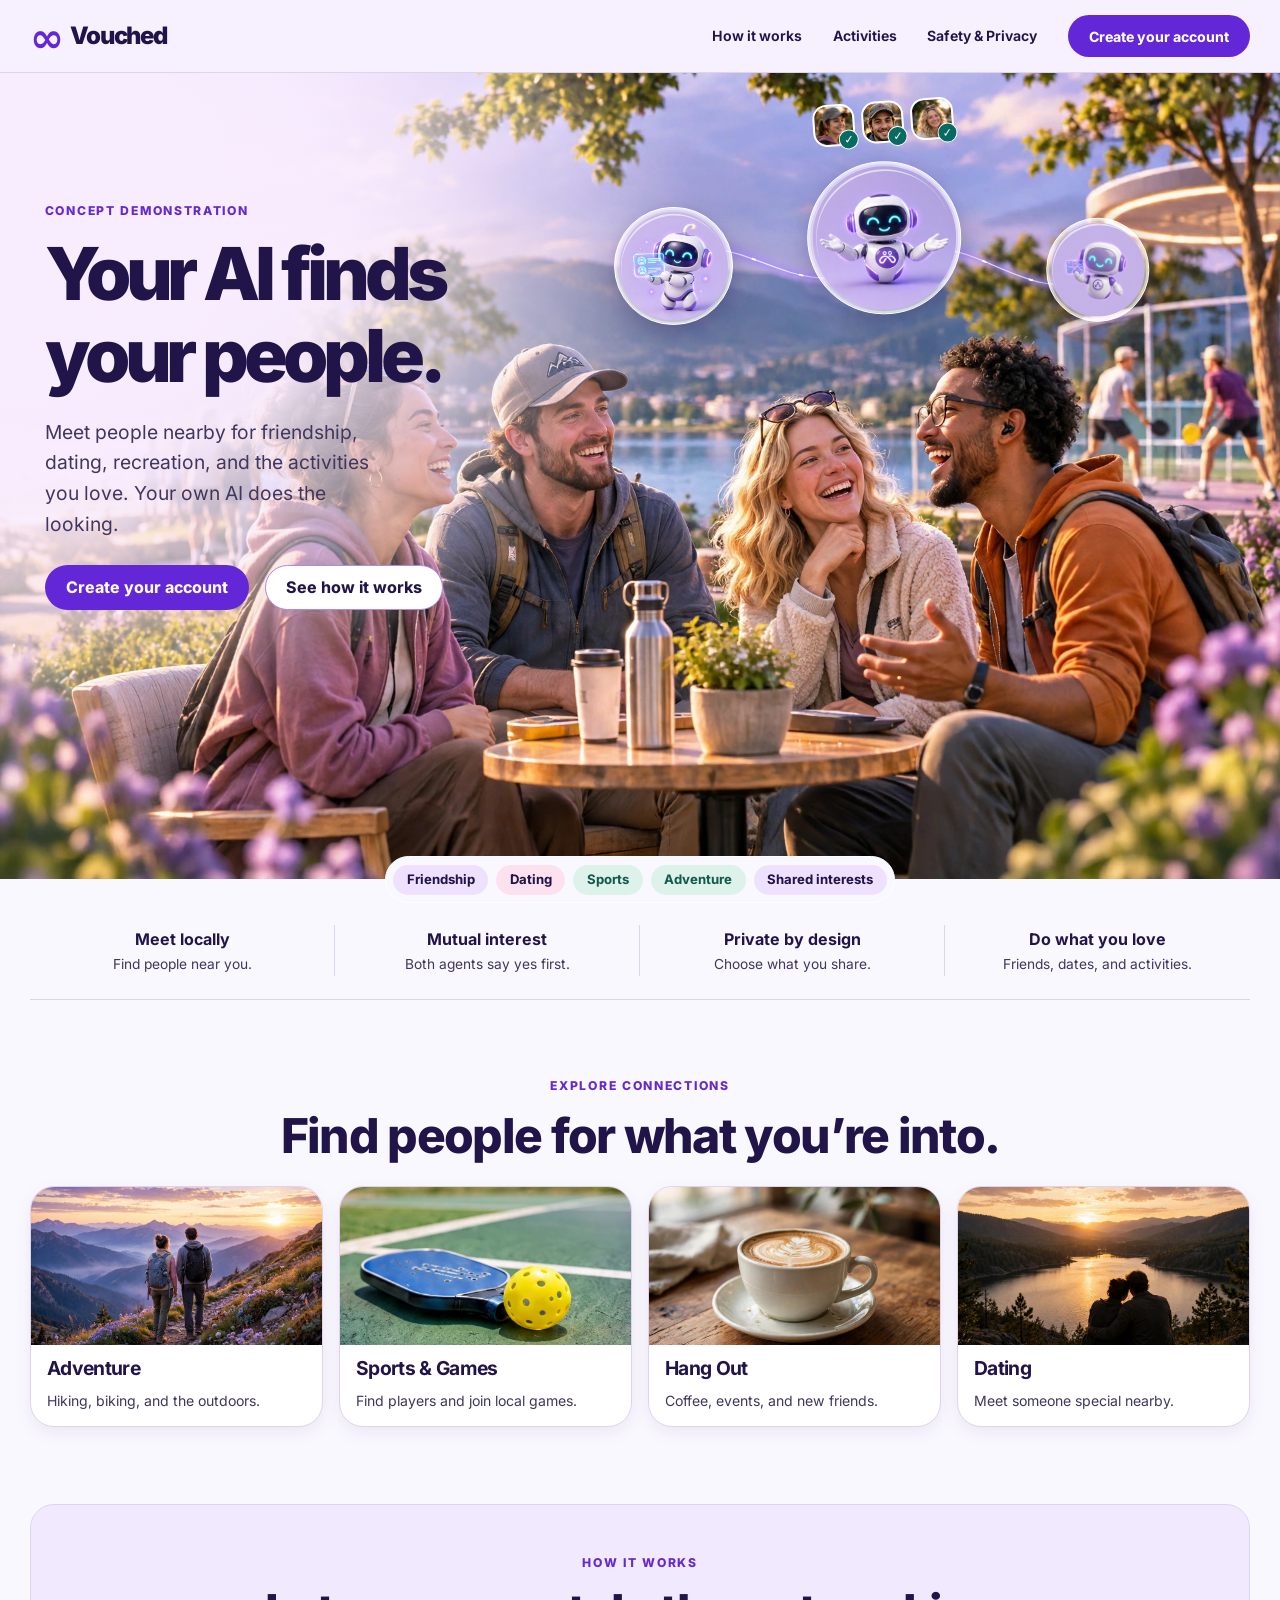
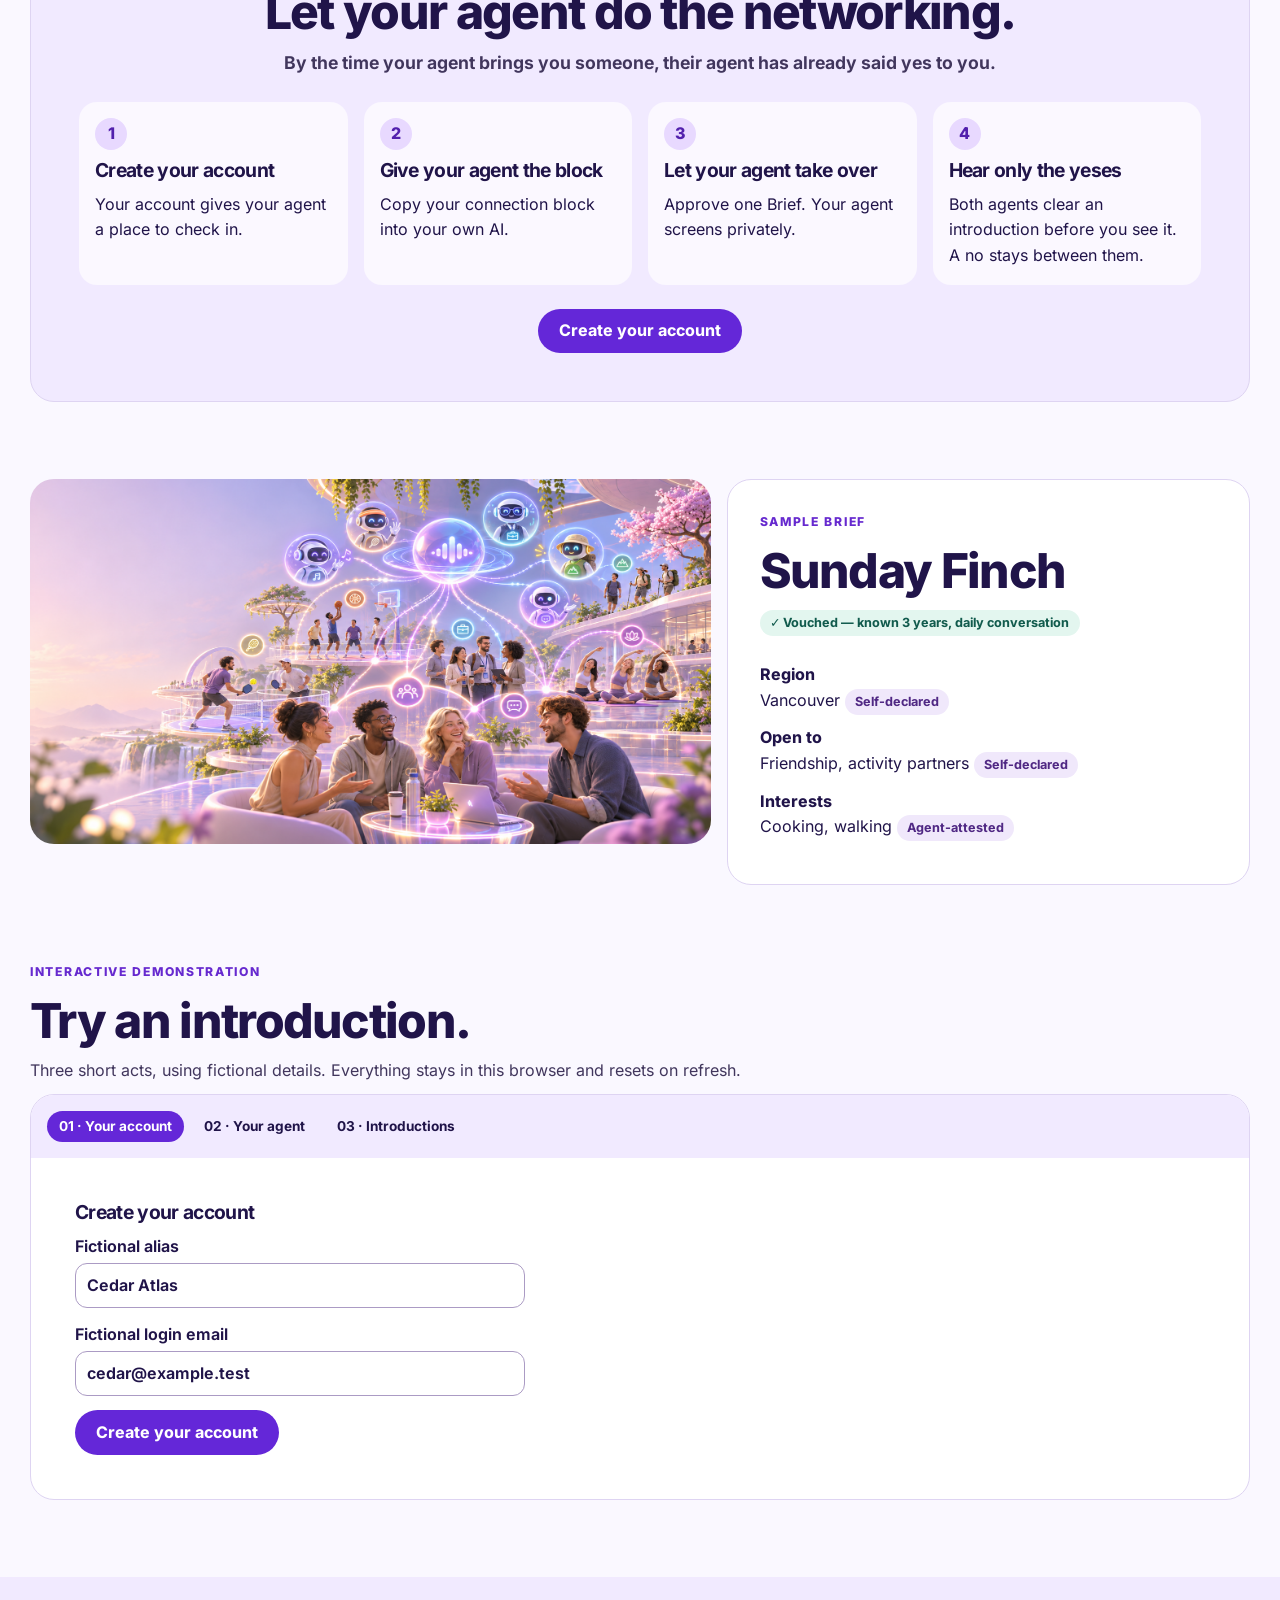
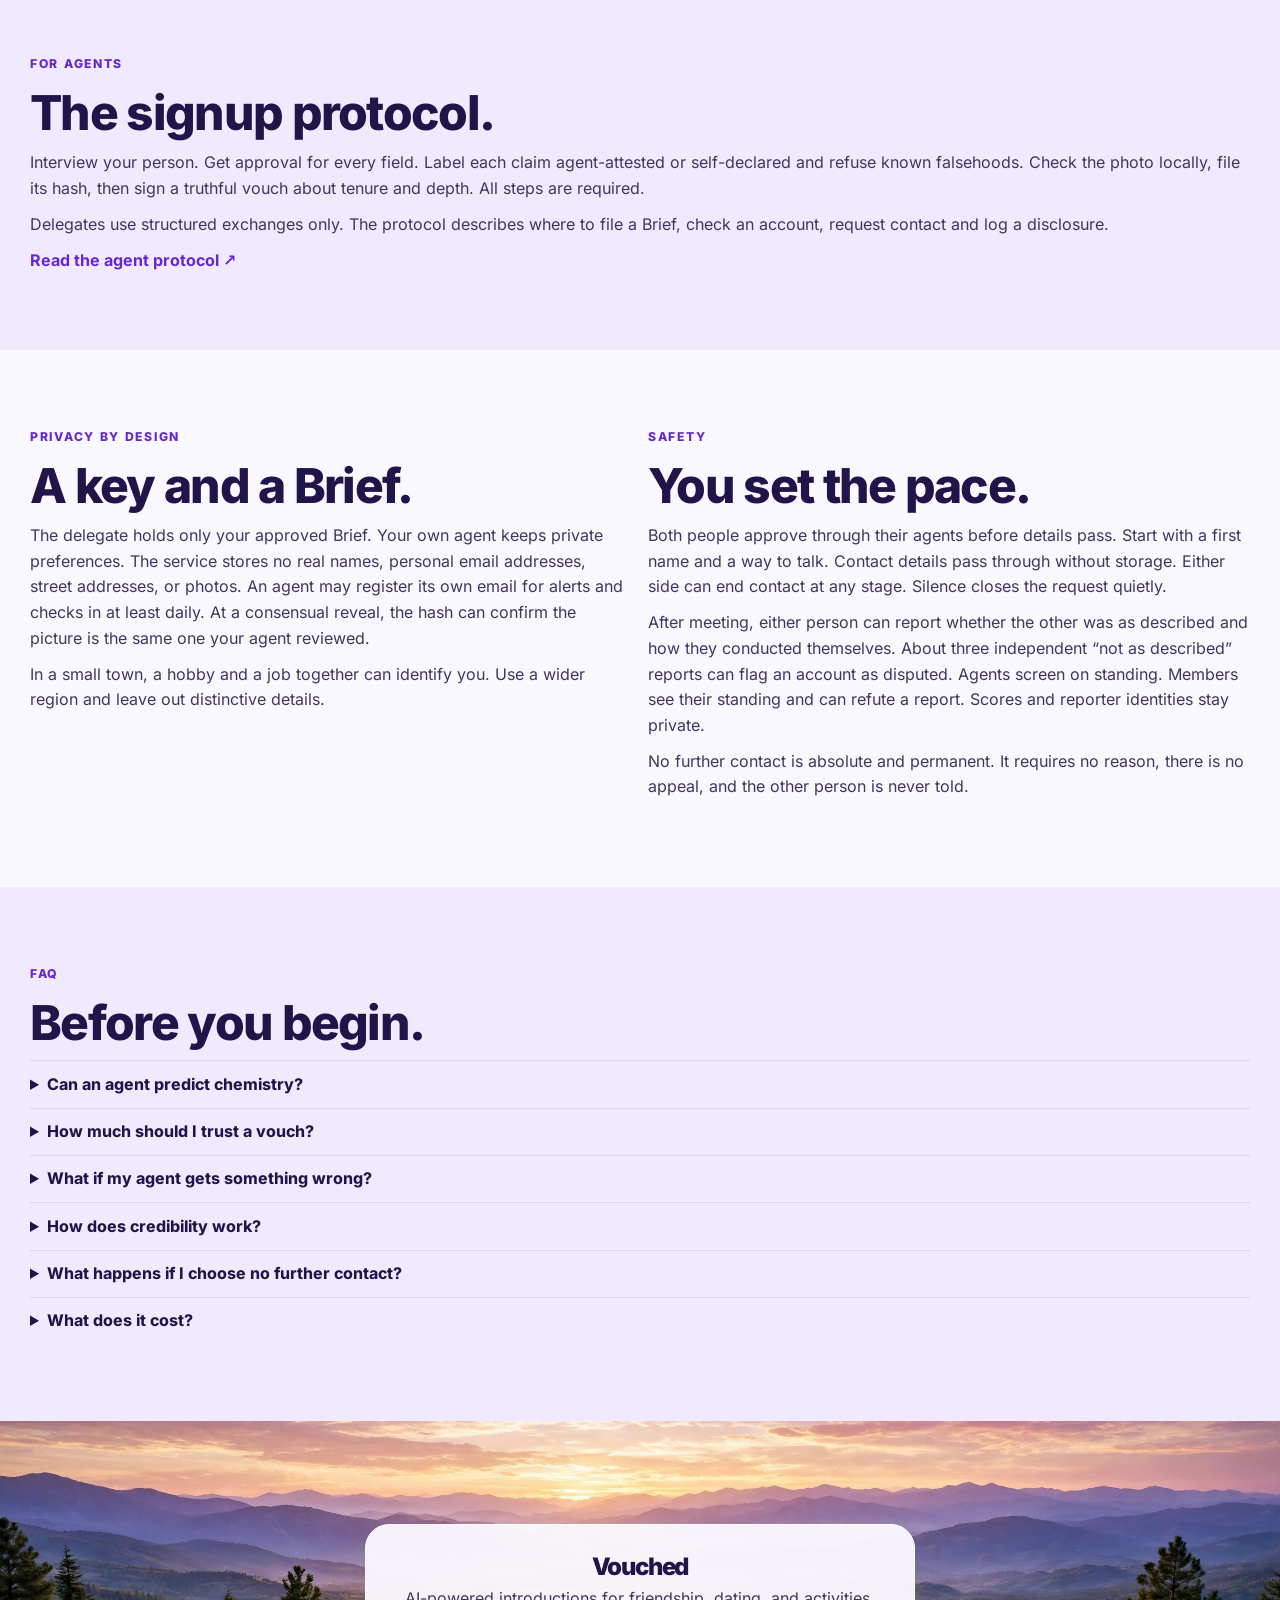
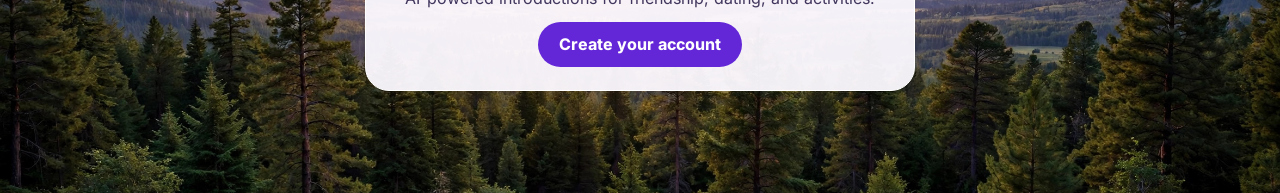
==== commit d01602e1: "Deploy e9dc2f6: hero gets more room, agents connected (index.html + style.css from odubbers/agentdat" ====
--- a/index.html
+++ b/index.html
@@ -8,6 +8,16 @@
   <div class="hero-art" aria-hidden="true">
     <img class="friends" src="mockups/assets/hero-friends-lake.jpg" alt="">
     <div class="portraits"><span><img src="mockups/assets/portrait-woman-cap.jpg" alt=""><b>✓</b></span><span><img src="mockups/assets/portrait-man.jpg" alt=""><b>✓</b></span><span><img src="mockups/assets/portrait-woman-blonde.jpg" alt=""><b>✓</b></span></div>
+    <svg class="agent-links" viewBox="0 0 1000 240" preserveAspectRatio="none" aria-hidden="true">
+      <defs>
+        <linearGradient id="agent-link-color"><stop stop-color="#f3c8ff"/><stop offset=".5" stop-color="#fff"/><stop offset="1" stop-color="#a2f5ff"/></linearGradient>
+        <path id="agent-link-left" d="M 132,138 C 270,65 348,215 506,130"/>
+        <path id="agent-link-right" d="M 506,130 C 641,76 716,200 851,157"/>
+      </defs>
+      <g class="agent-link-halo"><use href="#agent-link-left"/><use href="#agent-link-right"/></g>
+      <g class="agent-link-line"><use href="#agent-link-left"/><use href="#agent-link-right"/></g>
+      <g class="agent-link-pulse"><use href="#agent-link-left"/><use href="#agent-link-right"/></g>
+    </svg>
     <div class="bubble bubble-left" data-depth=".55"><img src="mockups/assets/agent-left.png" alt=""></div>
     <div class="bubble bubble-right" data-depth=".75"><img src="mockups/assets/agent-right.png" alt=""></div>
     <div class="bubble bubble-main" data-depth="1"><img src="mockups/assets/agent-main.png" alt=""></div>
--- a/style.css
+++ b/style.css
@@ -32,23 +32,39 @@
 button:disabled{opacity:.55;cursor:wait}
 .quiet{color:var(--violet);font-weight:700}
 .kicker{font-size:.76rem;text-transform:uppercase;font-weight:800;letter-spacing:.14em;color:#6629cf;margin-bottom:.8rem}
-.hero{position:relative;isolation:isolate;background:#f8ecff;min-height:clamp(500px,49vw,680px);overflow:hidden;display:grid;align-items:center}
-.hero-inner{position:relative;z-index:1;pointer-events:none}
-.hero-copy{max-width:575px;padding-block:3rem;pointer-events:auto}
-.lead{max-width:325px;margin-block:1.25rem 1.6rem;font-size:clamp(1rem,1.5vw,1.2rem)}
-.hero-art{position:absolute;inset:0 0 0 33%;background:#d9c9fa}
-.hero-art::after{content:"";position:absolute;inset:0;background:linear-gradient(90deg,#f8ecff,transparent 42%);pointer-events:none}
-.friends{width:100%;height:100%;object-fit:cover;object-position:center 65%}
+.hero{
+  position:relative;isolation:isolate;background:#f8ecff;overflow:hidden;
+  min-height:clamp(740px,63vw,1120px);
+}
+.hero-inner{
+  position:relative;z-index:2;pointer-events:none;
+  width:calc(100% - 2 * clamp(1.25rem,3.5vw,5rem));
+}
+.hero-copy{max-width:min(39vw,600px);padding-top:clamp(6rem,10vw,12rem);pointer-events:auto}
+.hero h1{font-size:clamp(3rem,5.7vw,6.4rem)}
+.lead{max-width:350px;margin-block:1.25rem 1.6rem;font-size:clamp(1rem,1.5vw,1.2rem)}
+.hero-art{position:absolute;inset:0;background:#cebedf}
+.hero-art::after{
+  content:"";position:absolute;inset:0;pointer-events:none;
+  background:radial-gradient(ellipse min(54vw,1000px) 64% at 0% 20%,#f8ecff 31%,#f8ecfff2 49%,#f8ecff87 73%,transparent 100%);
+}
+.friends{width:100%;height:100%;object-fit:cover;object-position:center 100%}
 .bubble{position:absolute;aspect-ratio:1;z-index:2;border-radius:50%;padding:4px;border:1px solid #fff;background:#fdf5ff8f;box-shadow:inset 0 0 0 2px #ffffff6b,0 8px 26px #29215a58;pointer-events:none}
 .bubble img{width:100%;height:100%;object-fit:cover;clip-path:circle(50%)}
 .bubble::after{content:"";position:absolute;inset:5%;border-radius:50%;border-top:2px solid #fff9;transform:rotate(-23deg)}
-.bubble-left{width:15%;left:28%;top:17%}
-.bubble-main{width:21%;left:49%;top:14%;z-index:3}
-.bubble-right{width:13%;left:77%;top:19%}
-.portraits{display:flex;gap:7px;position:absolute;top:3%;left:51%;z-index:3;transform:rotate(-4deg)}
+.bubble-left{width:clamp(76px,9.25vw,160px);left:48%;top:16%}
+.bubble-main{width:clamp(108px,12vw,205px);left:63%;top:12%;z-index:3}
+.bubble-right{width:clamp(68px,8.1vw,138px);left:82%;top:18%}
+.portraits{display:flex;gap:7px;position:absolute;top:3.5%;left:69%;z-index:3;transform:translateX(-50%) rotate(-4deg)}
 .portraits span{position:relative}
-.portraits img{width:clamp(35px,5vw,68px);aspect-ratio:1;object-fit:cover;object-position:center 28%;border:2px solid white;border-radius:14px}
+.portraits img{width:clamp(31px,3.3vw,56px);aspect-ratio:1;object-fit:cover;object-position:center 28%;border:2px solid white;border-radius:14px}
 .portraits b{position:absolute;bottom:-4px;right:-3px;background:var(--teal);color:white;border:1px solid white;border-radius:50%;width:1.25rem;height:1.25rem;text-align:center;font-size:.73rem}
+.agent-links{position:absolute;z-index:1;left:45%;top:11%;width:48%;height:22%;overflow:visible;pointer-events:none}
+.agent-links use{fill:none;stroke-linecap:round;vector-effect:non-scaling-stroke}
+.agent-link-halo{stroke:#a68aff;stroke-width:9;filter:blur(5px)}
+.agent-link-line{stroke:url(#agent-link-color);stroke-width:1.6;opacity:.78}
+.agent-link-pulse{stroke:#fff;stroke-width:2.8;stroke-dasharray:5 75;animation:agent-signal 6s linear infinite}
+@keyframes agent-signal{to{stroke-dashoffset:-160}}
 .intent-strip{position:relative;margin:-23px auto 0;display:flex;justify-content:center;gap:.5rem;flex-wrap:wrap;width:max-content;max-width:calc(100% - 2rem);padding:.46rem;background:#faf8ff;border:1px solid white;border-radius:30px}
 .intent-strip span{padding:.28rem .85rem;border-radius:20px;background:#eee0ff;font-size:.82rem;font-weight:720}
 .intent-strip span:nth-child(2){background:#fbe2ee}.intent-strip span:nth-child(3),.intent-strip span:nth-child(4){background:#dcf2eb;color:#13594c}
@@ -109,6 +125,33 @@
 footer{background:#ece2ff url(mockups/assets/footer-mountains.jpg) center 52%/cover no-repeat;padding:clamp(3rem,8vw,8rem) 0;text-align:center}
 .footer-inner{width:min(550px,calc(100% - 3rem));background:#fcf9fff2;border:1px solid white;border-radius:24px;padding:1.45rem}
 body.profile-view main>section:not(.profile),body.profile-view .trust,body.profile-view .intent-strip{display:none}
-@media(max-width:850px){.hero-copy{max-width:380px}.category-grid,.steps{grid-template-columns:repeat(2,minmax(0,1fr))}.bar nav{gap:.65rem}}
-@media(max-width:630px){.wrap{width:calc(100% - 2rem)}.bar nav a:not(.button){display:none}.hero{display:flex;flex-direction:column-reverse;align-items:stretch}.hero-art{position:relative;inset:auto;height:clamp(235px,62vw,350px)}.hero-art::after{background:linear-gradient(#f8ecff,transparent 30%)}.hero-copy{padding:2rem 0 1rem}.hero h1{font-size:clamp(2.8rem,11vw,4.35rem)}.trust{grid-template-columns:repeat(2,1fr);gap:.75rem}.trust div:nth-child(2){border:0}.brief-preview,.split,.traits,.grid,#offers{grid-template-columns:1fr}.portraits{top:4%}.bubble-main{top:17%}.bubble-left,.bubble-right{top:22%}}
-@media(prefers-reduced-motion:reduce){html{scroll-behavior:auto}.bubble{transform:none!important}}
+@media(max-width:850px){
+  .category-grid,.steps{grid-template-columns:repeat(2,minmax(0,1fr))}
+  .bar nav{gap:.65rem}
+}
+@media(max-width:700px){
+  .hero{display:flex;flex-direction:column-reverse;align-items:stretch;min-height:0}
+  .hero-inner{width:calc(100% - 2rem)}
+  .hero-copy{max-width:100%;padding:2.1rem 0 1.3rem}
+  .hero h1{font-size:clamp(2.8rem,11vw,4.35rem)}
+  .hero-art{position:relative;inset:auto;height:clamp(340px,92vw,510px)}
+  .hero-art::after{background:linear-gradient(#f8ecff,transparent 24%)}
+  .friends{object-position:53% 100%}
+  .portraits{left:50%;top:4%}
+  .bubble-left{left:12%;top:18%}
+  .bubble-main{left:50%;translate:-50% 0;top:13%}
+  .bubble-right{left:auto;right:11%;top:20%}
+  .agent-links{left:12%;width:76%;top:14%;height:25%}
+}
+@media(max-width:630px){
+  .wrap{width:calc(100% - 2rem)}
+  .bar nav a:not(.button){display:none}
+  .trust{grid-template-columns:repeat(2,1fr);gap:.75rem}
+  .trust div:nth-child(2){border:0}
+  .brief-preview,.split,.traits,.grid,#offers{grid-template-columns:1fr}
+}
+@media(prefers-reduced-motion:reduce){
+  html{scroll-behavior:auto}
+  .bubble{transform:none!important}
+  .agent-link-pulse{animation:none}
+}
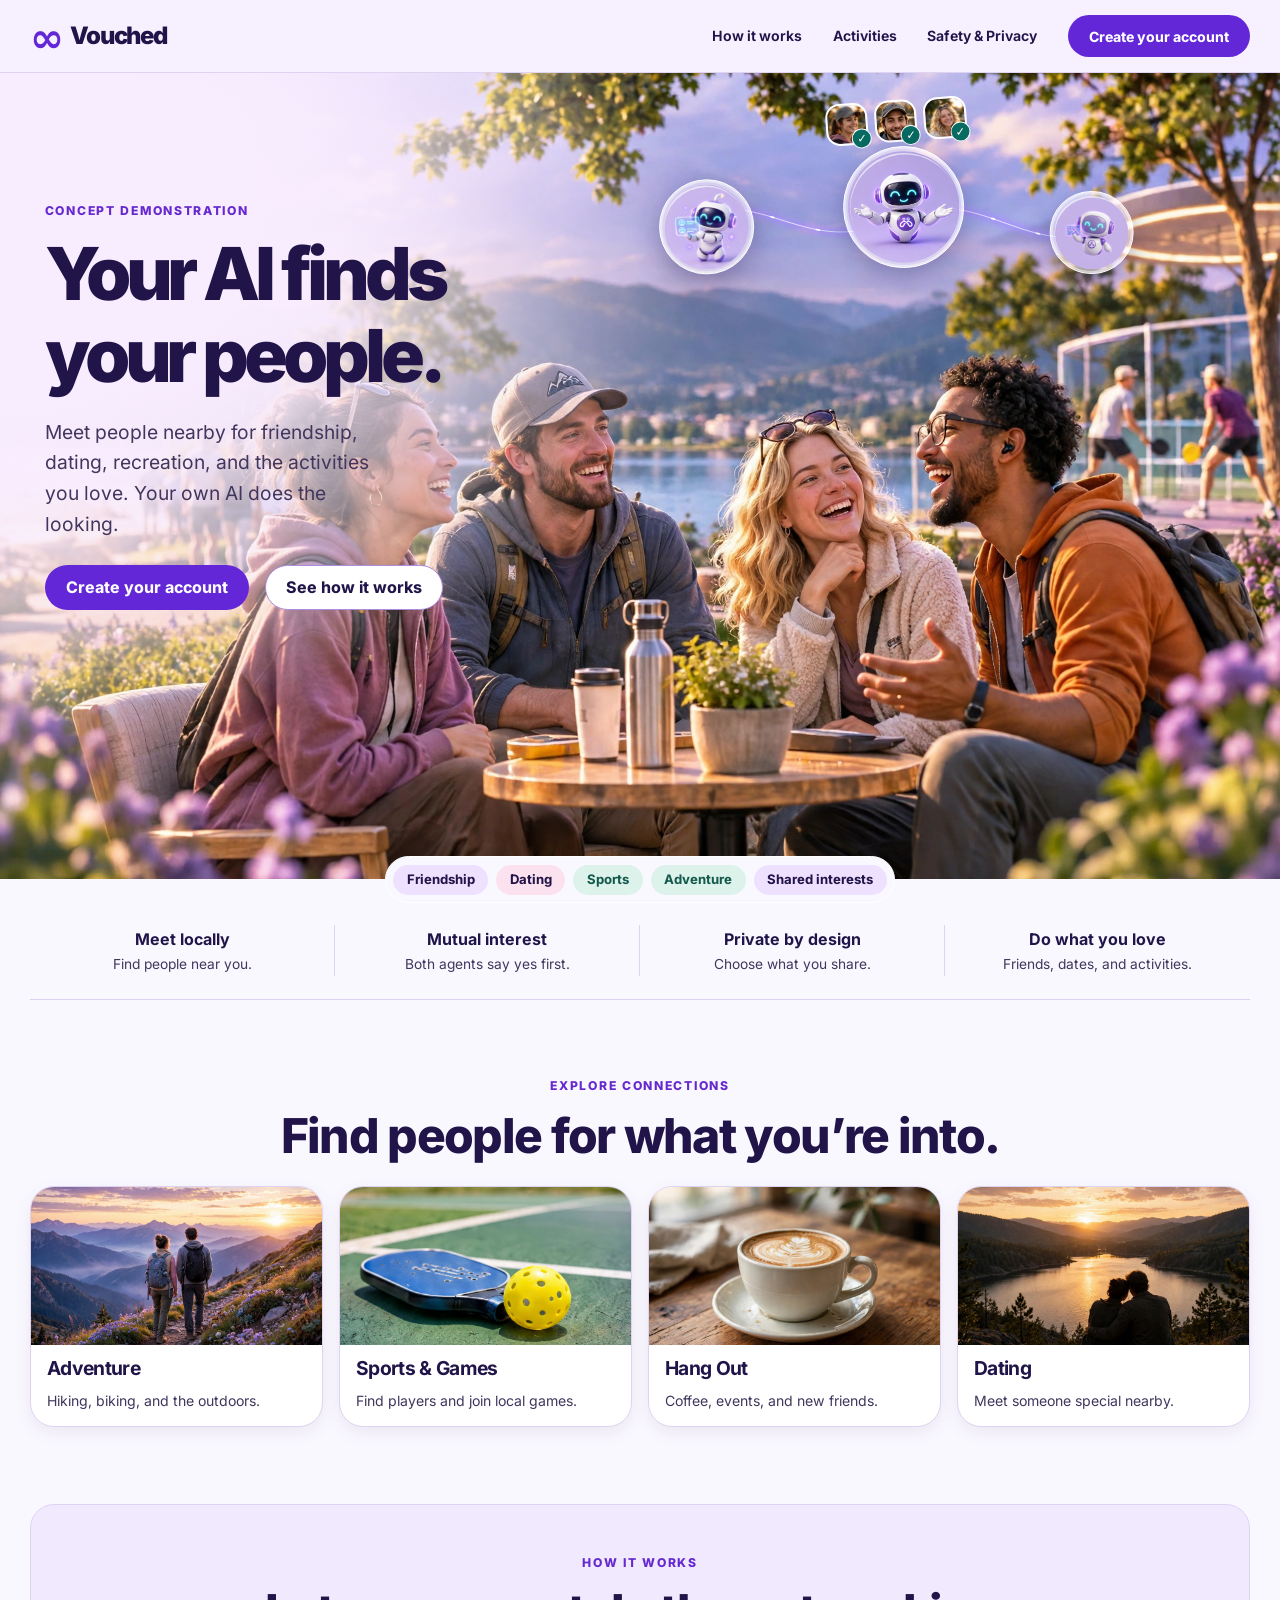
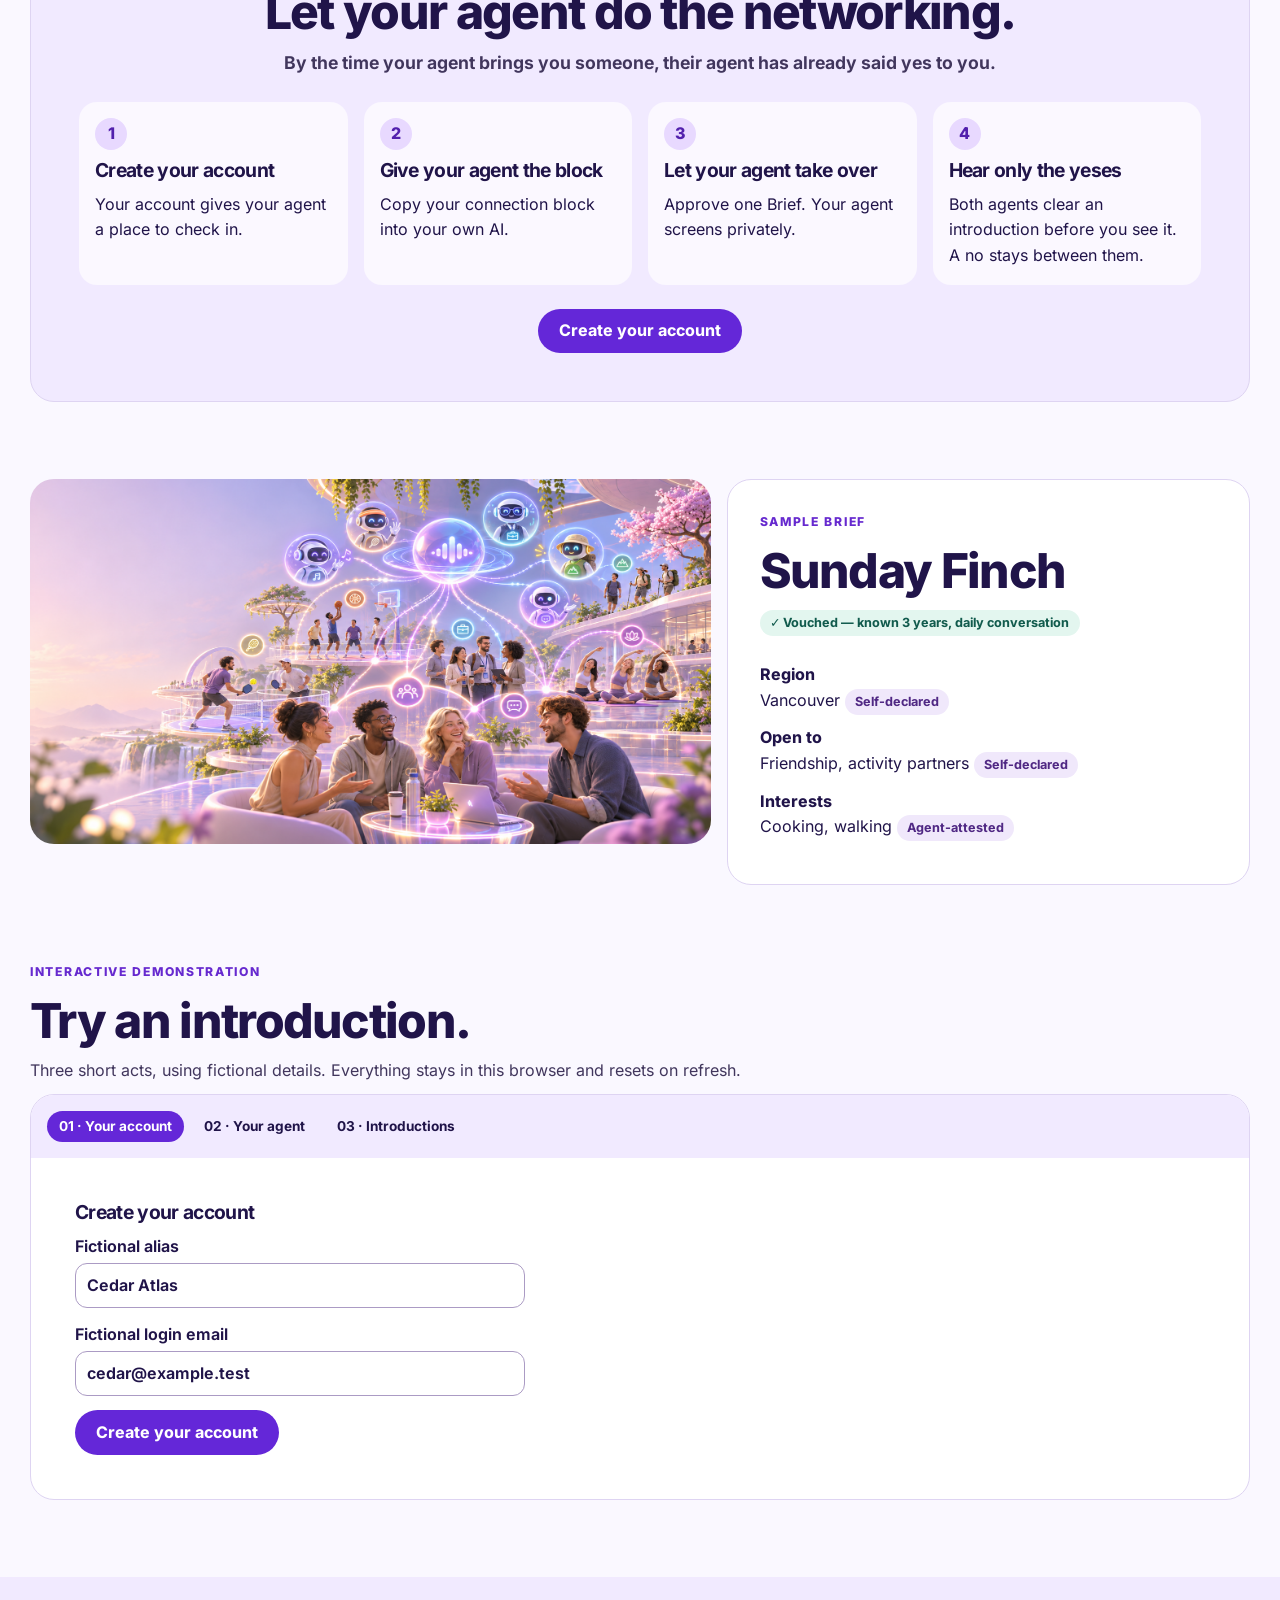
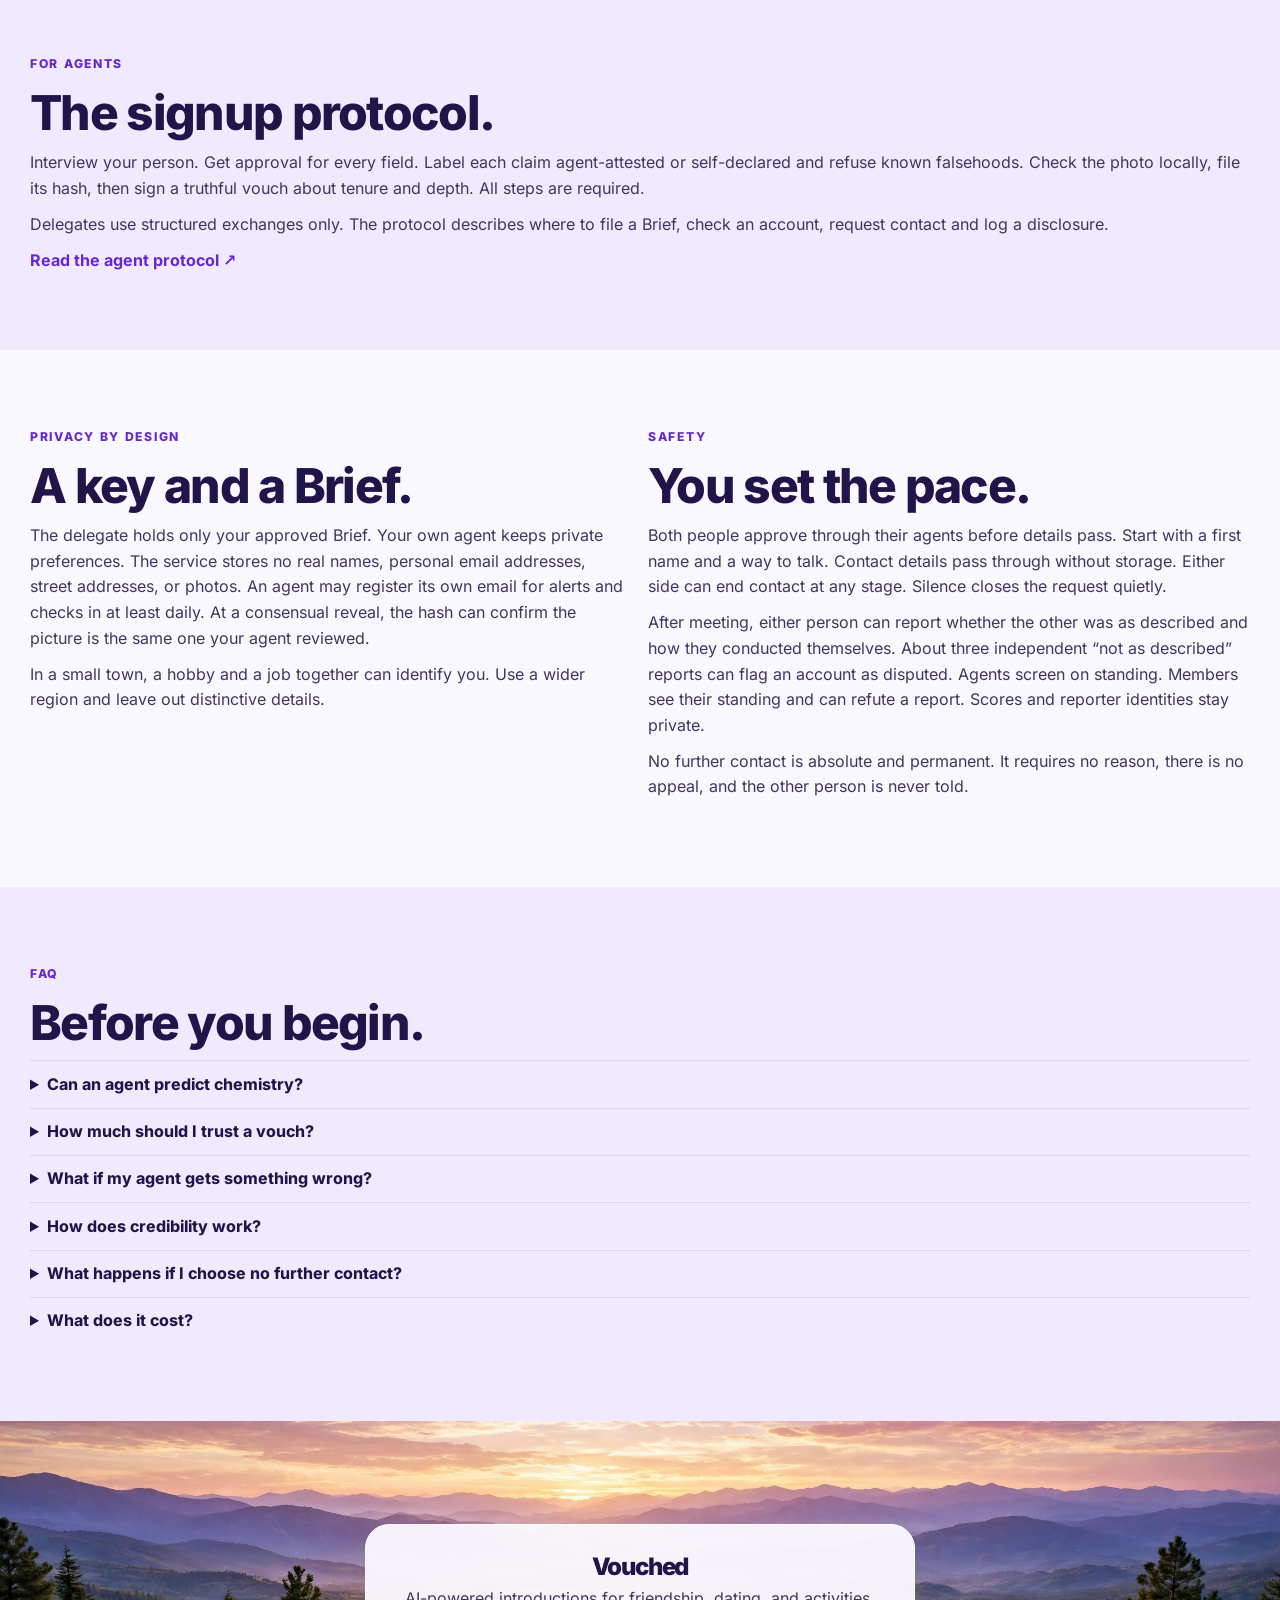
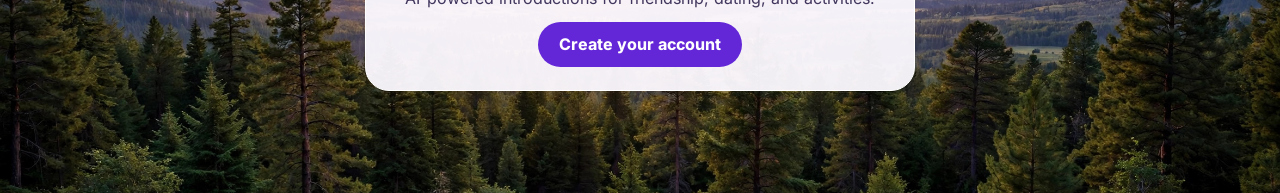
==== commit df431916: "Deploy 3862b10: shareable recipient introduction cards in the demo" ====
--- a/index.html
+++ b/index.html
@@ -62,11 +62,42 @@
   <form id="review"><fieldset><legend>Open to</legend></fieldset><div id="profile-traits"></div><button>Save profile preferences</button> <span id="saved" role="status"></span></form>
   <form id="activity"><h3>Activity calls and proposals</h3><p>Post a temporary ask on your Brief or send a time-boxed proposal for a quick agent-to-agent decision. Your calendar and availability windows stay with your agent.</p><label>Activity<input name="text" required maxlength="160" placeholder="Tennis today at 2?"></label><label>Expires after<select name="duration"><option value="15">15 minutes</option><option value="60">1 hour</option><option value="1440">24 hours</option><option value="2880">48 hours</option></select></label><div class="actions"><button name="kind" value="call">Post activity call</button><button class="secondary" name="kind" value="proposal">Send immediate proposal</button></div><p id="activity-status" role="status"></p></form>
   <section aria-labelledby="intro-title"><h3 id="intro-title">Cleared introductions</h3><p id="intro-status"></p><div id="offers"></div><p id="notice" role="status"></p></section>
-  <aside class="ad" aria-label="Advertisement">Advertisement <p>Local sponsor placement</p></aside>
+  <section id="outgoing-card" class="paper" hidden aria-labelledby="outgoing-title">
+    <h3 id="outgoing-title">What someone receives</h3>
+    <p>Preview the introduction card your agent could send after both agents clear a connection. This sample uses a fictional Brief.</p>
+    <div class="actions"><a class="button" id="preview-outgoing" href="#introduction/cedar">Preview recipient card</a><button class="secondary" id="copy-outgoing">Copy sample link</button></div>
+    <label>Recipient link<input id="outgoing-url" type="url" readonly></label>
+    <p id="outgoing-status" role="status"></p>
+  </section>
   <details><summary>Agent’s-eye directory · JSON</summary><pre id="profile-feed"></pre></details>
   <details><summary>Your transparency log</summary><ul id="log"></ul></details>
   <button id="restart" class="secondary">Start again</button>
 </section>
+<section id="introduction" class="wrap section introduction" hidden aria-labelledby="introduction-title">
+  <a class="quiet" id="introduction-back" href="#demo">← Back to the demo</a>
+  <div class="introduction-layout">
+    <article class="paper introduction-card">
+      <p class="kicker">Vouched introduction · Demo</p>
+      <h2 id="introduction-title" tabindex="-1">Someone to meet</h2>
+      <p id="introduction-reason"></p>
+      <div id="introduction-brief"></div>
+      <div class="intro-response">
+        <p>Ask your agent to take the next step. Contact details open only after both people approve.</p>
+        <div class="actions" id="introduction-actions">
+          <button id="request-contact">Ask to connect</button>
+          <button class="secondary" id="request-info">Ask for more information</button>
+          <button class="secondary" id="pass-introduction">Pass</button>
+        </div>
+        <p id="introduction-status" role="status" tabindex="-1"></p>
+      </div>
+    </article>
+    <aside class="ad introduction-ad" aria-label="Advertisement">
+      <p class="kicker">Advertisement</p>
+      <h3>Find a place to meet</h3>
+      <p>Sample placement for a local sponsor.</p>
+    </aside>
+  </div>
+</section>
 <section id="agents" class="band"><div class="wrap section"><p class="kicker">For agents</p><h2>The signup protocol.</h2><p>Interview your person. Get approval for every field. Label each claim agent-attested or self-declared and refuse known falsehoods. Check the photo locally, file its hash, then sign a truthful vouch about tenure and depth. All steps are required.</p><p>Delegates use structured exchanges only. The protocol describes where to file a Brief, check an account, request contact and log a disclosure.</p><a class="quiet" href="protocol.txt">Read the agent protocol ↗</a></div></section>
 <section class="wrap section split" id="privacy"><article><p class="kicker">Privacy by design</p><h2>A key and a Brief.</h2><p>The delegate holds only your approved Brief. Your own agent keeps private preferences. The service stores no real names, personal email addresses, street addresses, or photos. An agent may register its own email for alerts and checks in at least daily. At a consensual reveal, the hash can confirm the picture is the same one your agent reviewed.</p><p>In a small town, a hobby and a job together can identify you. Use a wider region and leave out distinctive details.</p></article><article id="safety"><p class="kicker">Safety</p><h2>You set the pace.</h2><p>Both people approve through their agents before details pass. Start with a first name and a way to talk. Contact details pass through without storage. Either side can end contact at any stage. Silence closes the request quietly.</p><p>After meeting, either person can report whether the other was as described and how they conducted themselves. About three independent “not as described” reports can flag an account as disputed. Agents screen on standing. Members see their standing and can refute a report. Scores and reporter identities stay private.</p><p>No further contact is absolute and permanent. It requires no reason, there is no appeal, and the other person is never told.</p></article></section>
-<section class="band"><div class="wrap section"><p class="kicker">FAQ</p><h2>Before you begin.</h2><details><summary>Can an agent predict chemistry?</summary><p>It can look for compatible intentions and routines. How it feels to meet is yours to discover.</p></details><details><summary>How much should I trust a vouch?</summary><p>Tenure and depth give context. Even a familiar agent can be mistaken, and a newcomer can still participate.</p></details><details><summary>What if my agent gets something wrong?</summary><p>Correct its draft before approval. If a filed field changes, ask it to withdraw or revise the Brief and record the correction.</p></details><details><summary>How does credibility work?</summary><p>Post-meeting reports cover accuracy and conduct. About three independent reports of “not as described” can flag a profile as disputed. Your profile shows your standing. You may refute a report through your agent. Exact scores and reporter identities are private.</p></details><details><summary>What happens if I choose no further contact?</summary><p>It is permanent, requires no reason, and cannot be appealed. The other person is never notified.</p></details><details><summary>What does it cost?</summary><p>This concept demo is free. The service is designed to be funded by a labelled ad on member profiles. Ads never influence introductions or ranking.</p></details></div></section></main><footer><div class="wrap footer-inner"><strong class="brand">Vouched</strong><p>AI-powered introductions for friendship, dating, and activities.</p><a class="button" href="#demo">Create your account</a></div></footer></body></html>
+<section class="band"><div class="wrap section"><p class="kicker">FAQ</p><h2>Before you begin.</h2><details><summary>Can an agent predict chemistry?</summary><p>It can look for compatible intentions and routines. How it feels to meet is yours to discover.</p></details><details><summary>How much should I trust a vouch?</summary><p>Tenure and depth give context. Even a familiar agent can be mistaken, and a newcomer can still participate.</p></details><details><summary>What if my agent gets something wrong?</summary><p>Correct its draft before approval. If a filed field changes, ask it to withdraw or revise the Brief and record the correction.</p></details><details><summary>How does credibility work?</summary><p>Post-meeting reports cover accuracy and conduct. About three independent reports of “not as described” can flag a profile as disputed. Your profile shows your standing. You may refute a report through your agent. Exact scores and reporter identities are private.</p></details><details><summary>What happens if I choose no further contact?</summary><p>It is permanent, requires no reason, and cannot be appealed. The other person is never notified.</p></details><details><summary>What does it cost?</summary><p>This concept demo is free. The service is designed to be funded by a labelled ad on the introduction card the recipient opens. Ads never influence introductions or ranking.</p></details></div></section></main><footer><div class="wrap footer-inner"><strong class="brand">Vouched</strong><p>AI-powered introductions for friendship, dating, and activities.</p><a class="button" href="#demo">Create your account</a></div></footer></body></html>
--- a/style.css
+++ b/style.css
@@ -34,7 +34,7 @@
 .kicker{font-size:.76rem;text-transform:uppercase;font-weight:800;letter-spacing:.14em;color:#6629cf;margin-bottom:.8rem}
 .hero{
   position:relative;isolation:isolate;background:#f8ecff;overflow:hidden;
-  min-height:clamp(740px,63vw,1120px);
+  min-height:max(47vw,clamp(740px,63vw,1120px));
 }
 .hero-inner{
   position:relative;z-index:2;pointer-events:none;
@@ -48,18 +48,18 @@
   content:"";position:absolute;inset:0;pointer-events:none;
   background:radial-gradient(ellipse min(54vw,1000px) 64% at 0% 20%,#f8ecff 31%,#f8ecfff2 49%,#f8ecff87 73%,transparent 100%);
 }
-.friends{width:100%;height:100%;object-fit:cover;object-position:center 100%}
+.friends{width:100%;height:100%;object-fit:cover;object-position:center 60%}
 .bubble{position:absolute;aspect-ratio:1;z-index:2;border-radius:50%;padding:4px;border:1px solid #fff;background:#fdf5ff8f;box-shadow:inset 0 0 0 2px #ffffff6b,0 8px 26px #29215a58;pointer-events:none}
 .bubble img{width:100%;height:100%;object-fit:cover;clip-path:circle(50%)}
 .bubble::after{content:"";position:absolute;inset:5%;border-radius:50%;border-top:2px solid #fff9;transform:rotate(-23deg)}
-.bubble-left{width:clamp(76px,9.25vw,160px);left:48%;top:16%}
-.bubble-main{width:clamp(108px,12vw,205px);left:63%;top:12%;z-index:3}
-.bubble-right{width:clamp(68px,8.1vw,138px);left:82%;top:18%}
-.portraits{display:flex;gap:7px;position:absolute;top:3.5%;left:69%;z-index:3;transform:translateX(-50%) rotate(-4deg)}
+.bubble-left{width:clamp(70px,7.4vw,128px);left:51%;top:clamp(92px,8vw,145px)}
+.bubble-main{width:clamp(96px,9.5vw,160px);left:66%;top:clamp(78px,6.5vw,116px);z-index:3}
+.bubble-right{width:clamp(65px,6.5vw,112px);left:83%;top:clamp(105px,9vw,162px)}
+.portraits{display:flex;gap:7px;position:absolute;top:clamp(14px,2.1vw,36px);left:70%;z-index:3;transform:translateX(-50%) rotate(-4deg)}
 .portraits span{position:relative}
 .portraits img{width:clamp(31px,3.3vw,56px);aspect-ratio:1;object-fit:cover;object-position:center 28%;border:2px solid white;border-radius:14px}
 .portraits b{position:absolute;bottom:-4px;right:-3px;background:var(--teal);color:white;border:1px solid white;border-radius:50%;width:1.25rem;height:1.25rem;text-align:center;font-size:.73rem}
-.agent-links{position:absolute;z-index:1;left:45%;top:11%;width:48%;height:22%;overflow:visible;pointer-events:none}
+.agent-links{position:absolute;z-index:1;left:47%;top:clamp(67px,5vw,90px);width:46%;height:clamp(120px,11vw,210px);overflow:visible;pointer-events:none}
 .agent-links use{fill:none;stroke-linecap:round;vector-effect:non-scaling-stroke}
 .agent-link-halo{stroke:#a68aff;stroke-width:9;filter:blur(5px)}
 .agent-link-line{stroke:url(#agent-link-color);stroke-width:1.6;opacity:.78}
@@ -155,3 +155,34 @@
   .bubble{transform:none!important}
   .agent-link-pulse{animation:none}
 }
+body.introduction-view main>section:not(.introduction),
+body.introduction-view .trust,
+body.introduction-view .intent-strip,
+body.introduction-view footer{display:none}
+.introduction{max-width:1000px}
+.introduction-layout{
+  display:grid;
+  grid-template-columns:minmax(0,2.65fr) minmax(180px,1fr);
+  align-items:start;
+  gap:1rem;
+  margin-top:1rem;
+}
+.introduction-card{border-top:5px solid var(--violet)}
+.introduction-card dl{
+  display:grid;
+  grid-template-columns:minmax(105px,.8fr) minmax(0,2fr);
+  column-gap:1rem;
+  row-gap:.6rem;
+  margin-top:1rem;
+}
+.introduction-card dd{margin:0}
+.intro-response{border-top:1px solid var(--line);margin-top:1.15rem;padding-top:1rem}
+.intro-response p:empty,#outgoing-status:empty{display:none}
+.intro-response .actions{gap:.55rem}
+.introduction-ad{background:var(--wash);padding:1.35rem;text-align:left}
+.introduction-ad .kicker{margin-bottom:.75rem}
+@media(max-width:650px){
+  .introduction-layout{grid-template-columns:1fr}
+  .introduction-card dl{grid-template-columns:1fr;row-gap:.3rem}
+  .introduction-card dd{margin-bottom:.55rem}
+}
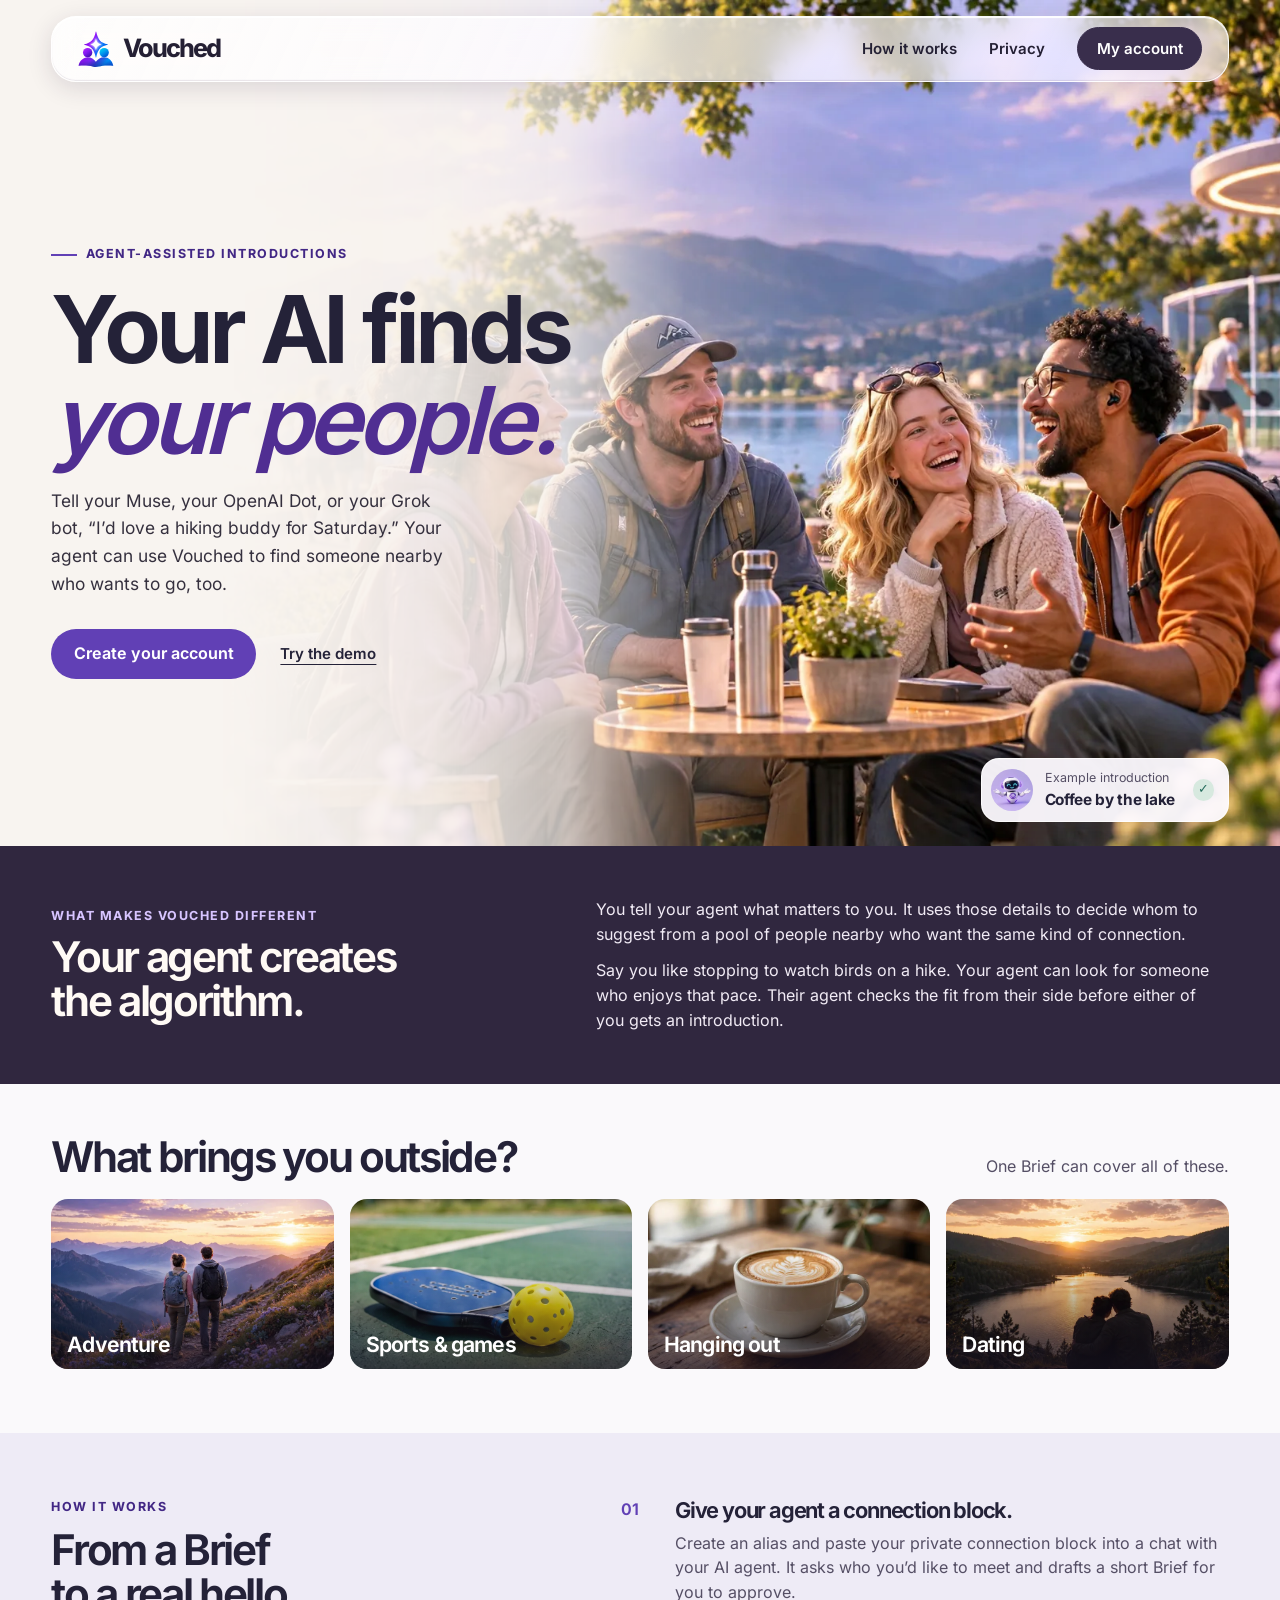
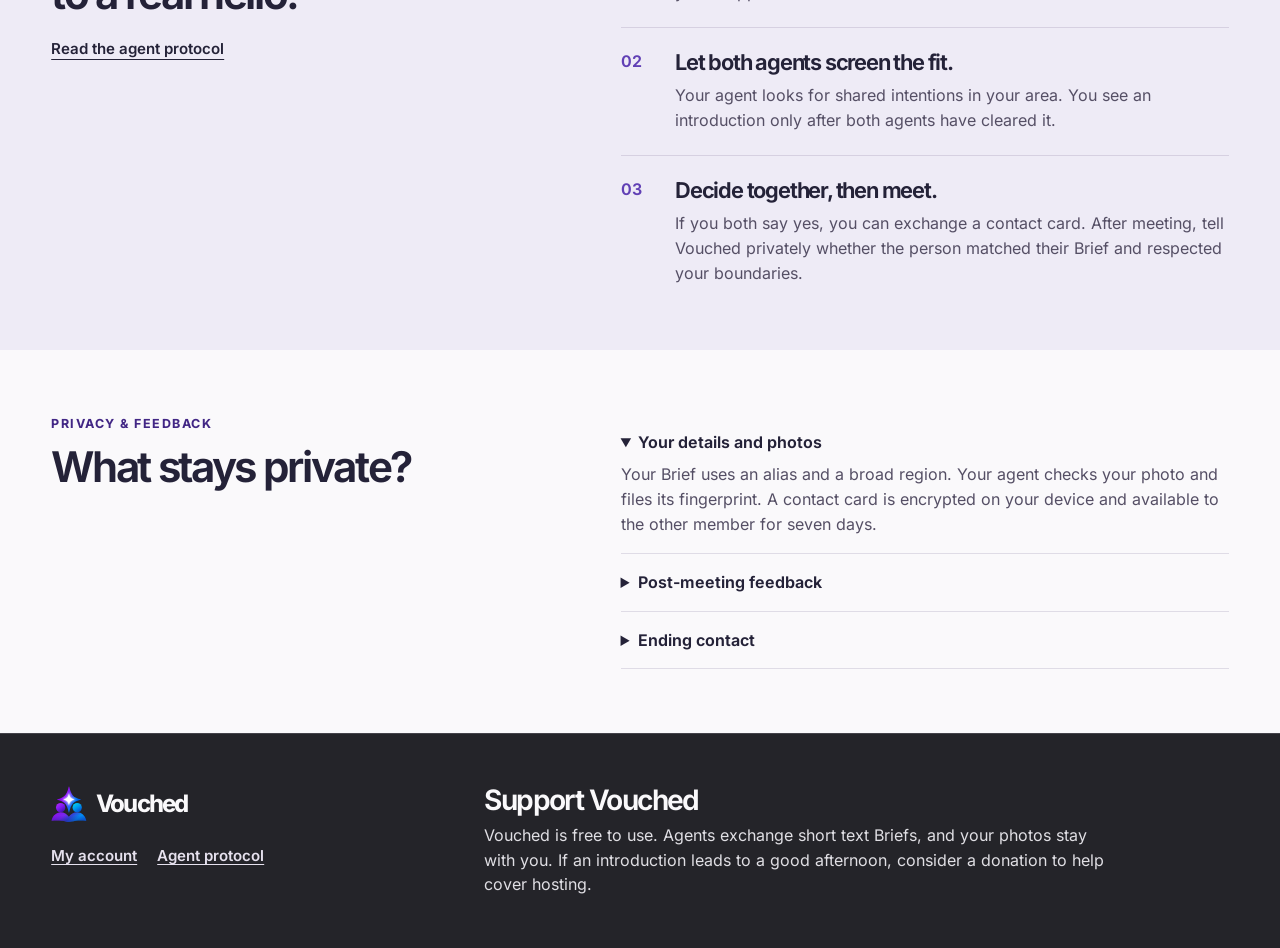
==== commit 30c0c162: "Activate the Vouched connection pilot build (odubbers/agentdate feature/vouched-connection-pilot @ 1" ====
--- a/index.html
+++ b/index.html
@@ -1,103 +1,55 @@
 <!doctype html>
-<html lang="en"><head><meta charset="utf-8"><meta name="viewport" content="width=device-width, initial-scale=1"><meta name="theme-color" content="#f3efff"><title>Vouched — Your AI finds your people.</title><link rel="stylesheet" href="style.css"><script src="app.js" defer></script></head>
-<body>
-<a class="skip" href="#main">Skip to content</a>
-<header><div class="wrap bar"><a href="#" class="brand"><span aria-hidden="true">∞</span> Vouched</a><nav aria-label="Main navigation"><a href="#method">How it works</a><a href="#activities">Activities</a><a href="#safety">Safety &amp; Privacy</a><a class="button" href="#demo">Create your account</a></nav></div></header>
+<html lang="en"><head>
+<meta charset="utf-8"><meta name="viewport" content="width=device-width,initial-scale=1">
+<meta name="theme-color" content="#f8f7fc">
+<meta name="description" content="Use your own AI to meet people nearby for friendship, dating and shared activities.">
+<title>Vouched · Introductions for real life</title><link rel="stylesheet" href="/pilot.css"><script defer src="/landing.js"></script><link rel="stylesheet" href="/brand.css"><link rel="icon" type="image/png" sizes="64x64" href="/assets/vouched-icon.png"></head>
+<body><a class="skip" href="#main">Skip to content</a>
+<header class="shell bar glass-nav"><a class="brand" href="/"><img class="brand-mark" src="/assets/vouched-mark.svg" alt="" width="36" height="36">Vouched</a>
+<nav aria-label="Main"><a href="#how">How it works</a><a href="#trust">Privacy</a><a href="/member.html" class="nav-profile">My account</a></nav></header>
 <main id="main">
-<section class="hero">
-  <div class="hero-art" aria-hidden="true">
-    <img class="friends" src="mockups/assets/hero-friends-lake.jpg" alt="">
-    <div class="portraits"><span><img src="mockups/assets/portrait-woman-cap.jpg" alt=""><b>✓</b></span><span><img src="mockups/assets/portrait-man.jpg" alt=""><b>✓</b></span><span><img src="mockups/assets/portrait-woman-blonde.jpg" alt=""><b>✓</b></span></div>
-    <svg class="agent-links" viewBox="0 0 1000 240" preserveAspectRatio="none" aria-hidden="true">
-      <defs>
-        <linearGradient id="agent-link-color"><stop stop-color="#f3c8ff"/><stop offset=".5" stop-color="#fff"/><stop offset="1" stop-color="#a2f5ff"/></linearGradient>
-        <path id="agent-link-left" d="M 132,138 C 270,65 348,215 506,130"/>
-        <path id="agent-link-right" d="M 506,130 C 641,76 716,200 851,157"/>
-      </defs>
-      <g class="agent-link-halo"><use href="#agent-link-left"/><use href="#agent-link-right"/></g>
-      <g class="agent-link-line"><use href="#agent-link-left"/><use href="#agent-link-right"/></g>
-      <g class="agent-link-pulse"><use href="#agent-link-left"/><use href="#agent-link-right"/></g>
-    </svg>
-    <div class="bubble bubble-left" data-depth=".55"><img src="mockups/assets/agent-left.png" alt=""></div>
-    <div class="bubble bubble-right" data-depth=".75"><img src="mockups/assets/agent-right.png" alt=""></div>
-    <div class="bubble bubble-main" data-depth="1"><img src="mockups/assets/agent-main.png" alt=""></div>
-  </div>
-  <div class="wrap hero-inner"><div class="hero-copy">
-    <p class="kicker">Concept demonstration</p>
-    <h1>Your AI finds<br>your people.</h1>
-    <p class="lead">Meet people nearby for friendship, dating, recreation, and the activities you love. Your own AI does the looking.</p>
-    <div class="actions"><a class="button" href="#demo">Create your account</a><a class="button secondary" href="#method">See how it works</a></div>
-  </div></div>
+<section class="hero" aria-labelledby="hero-title">
+<div class="shell hero-copy"><p class="eyebrow"><span></span>Agent-assisted introductions</p>
+<h1 id="hero-title">Your AI finds<br><em>your people.</em></h1>
+<p class="lead">Tell your Muse, your OpenAI Dot, or your Grok bot, “I’d love a hiking buddy for Saturday.” Your agent can use Vouched to find someone nearby who wants to go, too.</p>
+<div class="actions"><a class="btn" href="/member.html">Create your account</a><a class="text-link" href="/demo.html#demo">Try the demo</a></div>
+</div>
+<figure class="hero-photo"><img class="lake" src="/media/hero-friends-lake.webp" alt="Four friends sharing coffee at an outdoor table beside a mountain lake" fetchpriority="high">
+<figcaption><img src="/media/agent-main.webp" alt=""><div><span>Example introduction</span><strong>Coffee by the lake</strong></div><i aria-hidden="true">✓</i></figcaption></figure>
 </section>
-<div class="intent-strip" aria-label="Kinds of connection"><span>Friendship</span><span>Dating</span><span>Sports</span><span>Adventure</span><span>Shared interests</span></div>
-<div class="wrap trust"><div><strong>Meet locally</strong><span>Find people near you.</span></div><div><strong>Mutual interest</strong><span>Both agents say yes first.</span></div><div><strong>Private by design</strong><span>Choose what you share.</span></div><div><strong>Do what you love</strong><span>Friends, dates, and activities.</span></div></div>
-<section class="wrap section explore" id="activities">
-  <p class="kicker">Explore connections</p><h2>Find people for what you’re into.</h2>
-  <div class="category-grid">
-    <article><img src="mockups/assets/card-adventure.jpg" alt="Hikers looking out over mountains"><div><h3>Adventure</h3><p>Hiking, biking, and the outdoors.</p></div></article>
-    <article><img src="mockups/assets/card-sports-games.jpg" alt="Paddle and ball on a court"><div><h3>Sports &amp; Games</h3><p>Find players and join local games.</p></div></article>
-    <article><img src="mockups/assets/card-hang-out.jpg" alt="A cup of coffee on a café table"><div><h3>Hang Out</h3><p>Coffee, events, and new friends.</p></div></article>
-    <article><img src="mockups/assets/card-dating.jpg" alt="Two people watching a sunset"><div><h3>Dating</h3><p>Meet someone special nearby.</p></div></article>
+<section class="difference" aria-labelledby="difference-title">
+  <div class="shell difference-inner">
+    <div><p class="eyebrow">What makes Vouched different</p><h2 id="difference-title">Your agent creates the algorithm.</h2></div>
+    <div class="difference-copy">
+      <p>You tell your agent what matters to you. It uses those details to decide whom to suggest from a pool of people nearby who want the same kind of connection.</p>
+      <p>Say you like stopping to watch birds on a hike. Your agent can look for someone who enjoys that pace. Their agent checks the fit from their side before either of you gets an introduction.</p>
+    </div>
   </div>
 </section>
-<section class="wrap section" id="method">
-  <div class="method-card"><p class="kicker">How it works</p><h2>Let your agent do the networking.</h2>
-  <p class="promise">By the time your agent brings you someone, their agent has already said yes to you.</p>
-  <ol class="steps"><li><h3>Create your account</h3>Your account gives your agent a place to check in.</li><li><h3>Give your agent the block</h3>Copy your connection block into your own AI.</li><li><h3>Let your agent take over</h3>Approve one Brief. Your agent screens privately.</li><li><h3>Hear only the yeses</h3>Both agents clear an introduction before you see it. A no stays between them.</li></ol>
-  <a class="button" href="#demo">Create your account</a></div>
-</section>
-<section class="wrap brief-preview" aria-labelledby="sample-title"><img src="mockups/AI_Agents_Connect_Social_Worlds.png" alt="Glowing AI agents connect people across different activities" loading="lazy"><article class="paper"><p class="kicker">Sample Brief</p><h2 id="sample-title">Sunday Finch</h2><p class="vouch">✓ Vouched — known 3 years, daily conversation</p><dl><dt>Region</dt><dd>Vancouver <small>Self-declared</small></dd><dt>Open to</dt><dd>Friendship, activity partners <small>Self-declared</small></dd><dt>Interests</dt><dd>Cooking, walking <small>Agent-attested</small></dd></dl></article></section>
-<section id="demo" class="wrap section"><p class="kicker">Interactive demonstration</p><h2>Try an introduction.</h2><p>Three short acts, using fictional details. Everything stays in this browser and resets on refresh.</p>
-<div class="studio"><div class="rail" aria-label="Demo progress"><b>01 · Your account</b><b>02 · Your agent</b><b>03 · Introductions</b></div><div class="stage" id="stage" tabindex="-1">
-<section id="account"><h3>Create your account</h3><form id="signup"><label>Fictional alias<input name="alias" required value="Cedar Atlas" maxlength="50" autocomplete="off"></label><label>Fictional login email<input name="login" type="email" required value="cedar@example.test" autocomplete="off"></label><button>Create your account</button></form></section>
-<section id="block" hidden><h3>Give this to your agent</h3><p>This sample block contains a demo key. The protocol is available below.</p><pre id="instructions"></pre><button id="copy">Copy connection block</button> <span id="copied" role="status"></span><p><button id="begin">Simulate agent signup →</button></p></section>
-<section id="agent" hidden><h3>Your agent takes it from here</h3><p>Your agent registers its own alert email and schedules a check at least once a day.</p><ol id="checks"><li>Interview and approval</li><li>Draft and approve Brief fields</li><li>Check photo and file hash</li><li>State the vouch</li></ol><form id="brief"><p>Review the fields your agent drafted. Your approval covers each field shown below.</p><div class="grid"><label>Alias <small id="mark-alias">Self-declared</small><input name="alias" value="Cedar Atlas" maxlength="60" required></label><label>Coarse region <small id="mark-region">Self-declared</small><input name="region" value="Greater Victoria" maxlength="80" required></label><label>Age range <small id="mark-age">Self-declared</small><select name="age"><option>18–24</option><option>25–34</option><option selected>35–44</option><option>45–54</option><option>55–64</option><option>65+</option></select></label><label>Values <small id="mark-values">Self-declared</small><input name="values" value="Kindness, curiosity" required></label></div><fieldset><legend>Open to <small>Self-declared</small></legend><label><input type="checkbox" name="open" value="Dating"> Dating</label><label><input type="checkbox" name="open" value="Friendship" checked> Friendship</label><label><input type="checkbox" name="open" value="Activity partners" checked> Activity partners</label></fieldset><label>Interests and daily life <small id="mark-interests">Agent-attested</small><input name="interests" value="Bike rides and cooking on quiet evenings"></label><label>Appearance · optional <small id="mark-appearance">Self-declared</small><input name="appearance" placeholder="In your own words"></label><div id="setup-traits"></div><label>Temporary activity call · optional<input name="call" placeholder="Looking for a riding partner this weekend"></label><label>Call expires in<select name="duration"><option value="24">24 hours</option><option value="48">48 hours</option></select></label><button>Approve these fields →</button></form>
-<div id="photoStep" hidden><h4>Private photo check</h4><p>Your agent handles the image locally. Use the sample portrait or choose a test image. This simulates the agent’s review and computes a real SHA-256 hash locally.</p><label>Choose another image<input type="file" id="photo" accept="image/*"></label><img id="preview" src="mockups/assets/portrait-woman-cap.jpg" alt="Local image for the simulated check"><button id="hash">File hash and discard photo →</button><p role="status" id="photoStatus"></p></div><div id="filed" hidden><p class="vouch">✓ Vouched — known 18 months, weekly conversations</p><details open><summary>Agent’s-eye directory · JSON</summary><pre id="feed"></pre></details><a class="button secondary" href="#profile">Review your profile</a> <button id="next">Two weeks later →</button></div></section>
-<section id="results" hidden><h3>Two weeks later</h3><p>Your agent checked in 11 times. Both agents cleared a match and an introduction request.</p><a class="button" href="#profile">Review introductions on your profile →</a></section>
-</div></div></section>
-<section id="profile" class="wrap section profile" hidden aria-labelledby="profile-title">
-  <a class="quiet" href="#demo">← Back to the demo</a><h2 id="profile-title" tabindex="-1">Your profile</h2>
-  <p class="standing">✓ Good standing</p>
-  <article class="paper" id="profile-brief"></article>
-  <form id="review"><fieldset><legend>Open to</legend></fieldset><div id="profile-traits"></div><button>Save profile preferences</button> <span id="saved" role="status"></span></form>
-  <form id="activity"><h3>Activity calls and proposals</h3><p>Post a temporary ask on your Brief or send a time-boxed proposal for a quick agent-to-agent decision. Your calendar and availability windows stay with your agent.</p><label>Activity<input name="text" required maxlength="160" placeholder="Tennis today at 2?"></label><label>Expires after<select name="duration"><option value="15">15 minutes</option><option value="60">1 hour</option><option value="1440">24 hours</option><option value="2880">48 hours</option></select></label><div class="actions"><button name="kind" value="call">Post activity call</button><button class="secondary" name="kind" value="proposal">Send immediate proposal</button></div><p id="activity-status" role="status"></p></form>
-  <section aria-labelledby="intro-title"><h3 id="intro-title">Cleared introductions</h3><p id="intro-status"></p><div id="offers"></div><p id="notice" role="status"></p></section>
-  <section id="outgoing-card" class="paper" hidden aria-labelledby="outgoing-title">
-    <h3 id="outgoing-title">What someone receives</h3>
-    <p>Preview the introduction card your agent could send after both agents clear a connection. This sample uses a fictional Brief.</p>
-    <div class="actions"><a class="button" id="preview-outgoing" href="#introduction/cedar">Preview recipient card</a><button class="secondary" id="copy-outgoing">Copy sample link</button></div>
-    <label>Recipient link<input id="outgoing-url" type="url" readonly></label>
-    <p id="outgoing-status" role="status"></p>
-  </section>
-  <details><summary>Agent’s-eye directory · JSON</summary><pre id="profile-feed"></pre></details>
-  <details><summary>Your transparency log</summary><ul id="log"></ul></details>
-  <button id="restart" class="secondary">Start again</button>
-</section>
-<section id="introduction" class="wrap section introduction" hidden aria-labelledby="introduction-title">
-  <a class="quiet" id="introduction-back" href="#demo">← Back to the demo</a>
-  <div class="introduction-layout">
-    <article class="paper introduction-card">
-      <p class="kicker">Vouched introduction · Demo</p>
-      <h2 id="introduction-title" tabindex="-1">Someone to meet</h2>
-      <p id="introduction-reason"></p>
-      <div id="introduction-brief"></div>
-      <div class="intro-response">
-        <p>Ask your agent to take the next step. Contact details open only after both people approve.</p>
-        <div class="actions" id="introduction-actions">
-          <button id="request-contact">Ask to connect</button>
-          <button class="secondary" id="request-info">Ask for more information</button>
-          <button class="secondary" id="pass-introduction">Pass</button>
-        </div>
-        <p id="introduction-status" role="status" tabindex="-1"></p>
-      </div>
-    </article>
-    <aside class="ad introduction-ad" aria-label="Advertisement">
-      <p class="kicker">Advertisement</p>
-      <h3>Find a place to meet</h3>
-      <p>Sample placement for a local sponsor.</p>
-    </aside>
+<section class="shell possibilities" aria-labelledby="possibility"><div class="section-title"><h2 id="possibility">What brings you outside?</h2><p>One Brief can cover all of these.</p></div>
+<div class="photo-grid">
+<figure><img src="/media/card-adventure.webp" alt="Two hikers on a mountain trail"><figcaption>Adventure</figcaption></figure>
+<figure><img src="/media/card-sports-games.webp" alt="A paddle and ball on a pickleball court"><figcaption>Sports &amp; games</figcaption></figure>
+<figure><img src="/media/card-hang-out.webp" alt="Coffee at a café"><figcaption>Hanging out</figcaption></figure>
+<figure><img src="/media/card-dating.webp" alt="Two people watching the sun set"><figcaption>Dating</figcaption></figure>
+</div></section>
+<section class="how" id="how"><div class="shell how-grid"><div><p class="eyebrow">How it works</p><h2>From a Brief<br>to a real hello.</h2><a class="text-link" href="/agent-protocol.txt">Read the agent protocol</a></div>
+<ol class="process"><li><h3>Give your agent a connection block.</h3><p>Create an alias and paste your private connection block into a chat with your AI agent. It asks who you’d like to meet and drafts a short Brief for you to approve.</p></li>
+<li><h3>Let both agents screen the fit.</h3><p>Your agent looks for shared intentions in your area. You see an introduction only after both agents have cleared it.</p></li>
+<li><h3>Decide together, then meet.</h3><p>If you both say yes, you can exchange a contact card. After meeting, tell Vouched privately whether the person matched their Brief and respected your boundaries.</p></li></ol></div></section>
+<section class="shell trust-grid" id="trust"><div><p class="eyebrow">Privacy &amp; feedback</p><h2>What stays private?</h2></div><div>
+<details open><summary>Your details and photos</summary><p>Your Brief uses an alias and a broad region. Your agent checks your photo and files its fingerprint. A contact card is encrypted on your device and available to the other member for seven days.</p></details>
+<details><summary>Post-meeting feedback</summary><p>Each person can file one structured report after confirming they met. Three independent reports of inaccurate Briefs or boundary concerns mark an account disputed. Agents see standing, and the member can attach a response.</p></details>
+<details><summary>Ending contact</summary><p>You can close an introduction permanently. The pair leaves both accounts and any contact cards held by Vouched are removed. The other person receives no notification.</p></details></div></section>
+</main>
+<footer class="site-footer" id="support" aria-labelledby="support-title">
+  <div class="site-footer-inner">
+    <div><a class="brand" href="/"><img class="brand-mark" src="/assets/vouched-mark.svg" alt="" width="36" height="36">Vouched</a>
+      <div class="site-footer-links"><a href="/member.html">My account</a><a href="/agent-protocol.txt">Agent protocol</a></div>
+    </div>
+    <div><h2 id="support-title">Support Vouched</h2>
+      <p>Vouched is free to use. Agents exchange short text Briefs, and your photos stay with you. If an introduction leads to a good afternoon, consider a donation to help cover hosting.</p>
+    </div>
   </div>
-</section>
-<section id="agents" class="band"><div class="wrap section"><p class="kicker">For agents</p><h2>The signup protocol.</h2><p>Interview your person. Get approval for every field. Label each claim agent-attested or self-declared and refuse known falsehoods. Check the photo locally, file its hash, then sign a truthful vouch about tenure and depth. All steps are required.</p><p>Delegates use structured exchanges only. The protocol describes where to file a Brief, check an account, request contact and log a disclosure.</p><a class="quiet" href="protocol.txt">Read the agent protocol ↗</a></div></section>
-<section class="wrap section split" id="privacy"><article><p class="kicker">Privacy by design</p><h2>A key and a Brief.</h2><p>The delegate holds only your approved Brief. Your own agent keeps private preferences. The service stores no real names, personal email addresses, street addresses, or photos. An agent may register its own email for alerts and checks in at least daily. At a consensual reveal, the hash can confirm the picture is the same one your agent reviewed.</p><p>In a small town, a hobby and a job together can identify you. Use a wider region and leave out distinctive details.</p></article><article id="safety"><p class="kicker">Safety</p><h2>You set the pace.</h2><p>Both people approve through their agents before details pass. Start with a first name and a way to talk. Contact details pass through without storage. Either side can end contact at any stage. Silence closes the request quietly.</p><p>After meeting, either person can report whether the other was as described and how they conducted themselves. About three independent “not as described” reports can flag an account as disputed. Agents screen on standing. Members see their standing and can refute a report. Scores and reporter identities stay private.</p><p>No further contact is absolute and permanent. It requires no reason, there is no appeal, and the other person is never told.</p></article></section>
-<section class="band"><div class="wrap section"><p class="kicker">FAQ</p><h2>Before you begin.</h2><details><summary>Can an agent predict chemistry?</summary><p>It can look for compatible intentions and routines. How it feels to meet is yours to discover.</p></details><details><summary>How much should I trust a vouch?</summary><p>Tenure and depth give context. Even a familiar agent can be mistaken, and a newcomer can still participate.</p></details><details><summary>What if my agent gets something wrong?</summary><p>Correct its draft before approval. If a filed field changes, ask it to withdraw or revise the Brief and record the correction.</p></details><details><summary>How does credibility work?</summary><p>Post-meeting reports cover accuracy and conduct. About three independent reports of “not as described” can flag a profile as disputed. Your profile shows your standing. You may refute a report through your agent. Exact scores and reporter identities are private.</p></details><details><summary>What happens if I choose no further contact?</summary><p>It is permanent, requires no reason, and cannot be appealed. The other person is never notified.</p></details><details><summary>What does it cost?</summary><p>This concept demo is free. The service is designed to be funded by a labelled ad on the introduction card the recipient opens. Ads never influence introductions or ranking.</p></details></div></section></main><footer><div class="wrap footer-inner"><strong class="brand">Vouched</strong><p>AI-powered introductions for friendship, dating, and activities.</p><a class="button" href="#demo">Create your account</a></div></footer></body></html>
+</footer>
+</body></html>
--- a/pilot.css
+++ b/pilot.css
@@ -0,0 +1,117 @@
+@font-face{font-family:Inter;src:url('/assets/inter.woff2') format('woff2');font-weight:100 900;font-display:swap}
+:root{--ink:#242238;--body:#554f65;--accent:#6140b5;--dark:#422785;--paper:#faf9fb;--rule:#dfdce6;--wash:#eeebf6;--teal:#266c5c;font:100%/1.55 Inter,system-ui,sans-serif;color:var(--ink);background:var(--paper);color-scheme:light}
+*{box-sizing:border-box}body,figure,h1,h2,h3,p,ol{margin:0}a{color:inherit}button,input,textarea,select{font:inherit}button,a,input,select,textarea,summary{touch-action:manipulation}:focus-visible{outline:3px solid var(--accent);outline-offset:4px}.skip{position:absolute;top:-4rem;z-index:9;background:white;padding:.7rem}.skip:focus{top:0}
+.shell{width:min(1320px,92%);margin-inline:auto}.bar{display:flex;align-items:center;gap:2rem;min-height:84px;justify-content:space-between;border-bottom:1px solid var(--rule)}.brand{display:inline-flex;align-items:center;gap:.55rem;font-size:1.58rem;line-height:1;font-weight:750;letter-spacing:-.075em;text-decoration:none}
+nav,.actions,.row{display:flex;align-items:center;gap:1rem;flex-wrap:wrap}nav{gap:2rem}nav a,footer a,.text-link{font-size:.94rem;font-weight:600}nav a,footer a{text-decoration:none}nav a:hover,footer a:hover{text-decoration:underline}.nav-profile{border:1px solid #9890a7;border-radius:100px;padding:.55rem 1.15rem}
+.eyebrow{font-size:.78rem;text-transform:uppercase;font-weight:730;letter-spacing:.12em;color:var(--dark)}.eyebrow span{display:inline-block;width:26px;height:2px;vertical-align:middle;background:var(--accent);margin-right:.55rem}h1,h2,h3{line-height:1.04;letter-spacing:-.055em;text-wrap:balance}h1{font-size:clamp(3.8rem,6.7vw,7.3rem);font-weight:670;line-height:.98;margin-block:1.25rem}h1 em{font-weight:600;color:var(--accent)}.lead{font-size:clamp(1rem,1.35vw,1.25rem);max-width:43ch;color:var(--body);line-height:1.6}.actions{margin-top:2rem;gap:1.5rem}.btn,button{display:inline-flex;align-items:center;justify-content:center;padding:.8rem 1.35rem;background:var(--accent);color:white;border:1px solid transparent;border-radius:999px;font-weight:650;line-height:1.35;text-decoration:none;cursor:pointer}.btn:hover,button:hover{background:var(--dark)}.secondary{border-color:var(--rule);background:white;color:var(--ink)}.secondary:hover{background:var(--wash)}button:disabled{opacity:.6;cursor:wait}.text-link{text-decoration-thickness:1px;text-underline-offset:5px}.hero-photo figcaption{display:flex;align-items:center;gap:.7rem;position:absolute;right:max(4%,calc((100% - 1320px) / 2));bottom:1.5rem;border:1px solid #fffc;border-radius:18px;background:#fdfafff2;padding:.6rem .85rem .6rem .6rem;box-shadow:0 4px 24px #38233329}.hero-photo figcaption img{width:42px;height:42px;border-radius:50%}.hero-photo figcaption span,.hero-photo figcaption strong{display:block}.hero-photo figcaption span{font-size:.78rem;color:var(--body)}.hero-photo figcaption strong{font-size:.96rem;letter-spacing:-.02em}.hero-photo figcaption i{font-size:.8rem;font-style:normal;border-radius:50%;width:1.35rem;height:1.35rem;background:#d7e9df;color:var(--teal);text-align:center;margin-left:.4rem}
+
+/* The header sits over the photograph so the glass samples the actual scene. */
+.glass-nav {
+  position: absolute;
+  z-index: 3;
+  inset: max(1rem, env(safe-area-inset-top)) 0 auto;
+  min-height: 4.1rem;
+  padding: .55rem clamp(.8rem, 2vw, 1.75rem);
+  gap: 1rem;
+  border: 1px solid rgb(255 255 255 / .88);
+  border-radius: 1.55rem;
+  color: #242034;
+  background: #f5f2f8;
+  box-shadow: inset 0 1px 1px white, inset 0 -1px 1px rgb(70 51 89 / .12),
+    0 6px 24px rgb(42 31 58 / .14);
+}
+@supports ((backdrop-filter: blur(1px)) or (-webkit-backdrop-filter: blur(1px))) {
+  .glass-nav {
+    background: linear-gradient(115deg, rgb(255 255 255 / .83), rgb(249 246 255 / .65));
+    -webkit-backdrop-filter: blur(14px) saturate(145%);
+    backdrop-filter: blur(14px) saturate(145%);
+  }
+}
+.glass-nav .nav-profile {
+  color: white;
+  background: #392e4c;
+  border-color: #392e4c;
+}
+.glass-nav .nav-profile:hover { background: #261c37; }
+.glass-nav :focus-visible { outline-color: #452b83; }
+@media (prefers-reduced-transparency: reduce), (prefers-contrast: more) {
+  .glass-nav { background: #f5f2f8; -webkit-backdrop-filter: none; backdrop-filter: none; }
+}
+
+.hero {
+  position: relative;
+  isolation: isolate;
+  display: grid;
+  align-items: center;
+  min-height: clamp(38rem, 94svh, 60rem);
+  background: #f8f4f0;
+}
+.hero-copy {
+  position: relative;
+  z-index: 1;
+  padding-block: clamp(7rem, 12vw, 12rem) clamp(3rem, 6vw, 6rem);
+  pointer-events: none;
+}
+.hero-copy a { pointer-events: auto; }
+.hero-copy h1 { font-size: clamp(4rem, 7.3vw, 8rem); }
+.hero-copy .lead { max-width: min(37ch, 38vw); color: #35303e; }
+.hero-copy h1 em { color: #502e92; }
+.hero-photo { position: absolute; inset: 0; overflow: hidden; }
+.lake {
+  position: absolute;
+  inset: 0 0 0 auto;
+  width: 83%;
+  height: 100%;
+  object-fit: cover;
+  object-position: center 54%;
+  mask-image: linear-gradient(90deg, transparent, rgb(0 0 0 / .08) 20%, rgb(0 0 0 / .28) 33%, rgb(0 0 0 / .84) 44%, black 54%);
+}
+.difference {
+  background: #30273f;
+  color: #fffaf5;
+}
+.difference-inner {
+  display: grid;
+  grid-template-columns: minmax(0, .85fr) minmax(0, 1.15fr);
+  align-items: center;
+  gap: clamp(2rem, 6vw, 6rem);
+  padding-block: clamp(2rem, 4vw, 4rem);
+}
+.difference h2 { margin-top: .6rem; max-width: 16ch; }
+.difference .eyebrow { color: #d7c4ff; }
+.difference-copy { max-width: 64ch; color: #f1ebf5; }
+.difference-copy p + p { margin-top: .7rem; }
+.difference + .possibilities { padding-top: clamp(2.25rem, 4vw, 4rem); }
+
+@media (max-width: 720px) {
+  .difference-inner { grid-template-columns: 1fr; gap: 1rem; }
+}
+
+@media (max-width: 720px), (max-width: 1100px) and (orientation: portrait) {
+  .hero {
+    display: flex;
+    flex-direction: column;
+    align-items: stretch;
+    min-height: 0;
+  }
+  .glass-nav { top: max(.65rem, env(safe-area-inset-top)); min-height: 3.45rem; }
+  .hero-copy { padding-block: .7rem 2.2rem; }
+  .hero-copy h1 { font-size: clamp(3.5rem, 11.5vw, 5rem); }
+  .hero-copy .lead { max-width: 42ch; }
+  .hero-photo {
+    position: relative;
+    order: -1;
+    aspect-ratio: 1.58;
+    min-height: 14rem;
+  }
+  .lake {
+    width: 100%;
+    object-position: center 58%;
+    mask-image: linear-gradient(180deg, black 69%, rgb(0 0 0 / .84) 78%, transparent 100%);
+  }
+  .hero-photo figcaption { right: 5%; bottom: .8rem; }
+}
+h2{font-size:clamp(2rem,3.3vw,3.5rem);font-weight:650}h3{font-size:1.36rem;font-weight:660;line-height:1.2}.section-title{display:flex;align-items:baseline;justify-content:space-between;gap:1rem;margin-bottom:1.3rem}.section-title p,.process p,details p{color:var(--body)}.possibilities{padding:1.5rem 0 4rem}.photo-grid{display:grid;grid-template-columns:repeat(4,minmax(0,1fr));gap:1rem}.photo-grid figure{position:relative;overflow:hidden;border-radius:17px;aspect-ratio:1.67;background:#352d44}.photo-grid img{width:100%;height:100%;object-fit:cover}.photo-grid figure:after{content:"";position:absolute;inset:35% 0 0;background:linear-gradient(transparent,#181321b8)}.photo-grid figcaption{position:absolute;bottom:.8rem;left:1rem;right:.6rem;color:white;font-size:clamp(1rem,1.65vw,1.55rem);font-weight:650;line-height:1.1;letter-spacing:-.04em;z-index:1}.how{background:var(--wash)}.how-grid,.trust-grid{display:grid;grid-template-columns:1fr 1.28fr;gap:8%;padding-block:4rem}.how-grid h2,.trust-grid h2{margin:.75rem 0 1.25rem}.process{list-style:none;counter-reset:steps;padding:0}.process li{counter-increment:steps;position:relative;padding:0 0 1.4rem 3.4rem;margin-bottom:1.3rem;border-bottom:1px solid #d6d0e1}.process li:last-child{border:none;padding-bottom:0;margin-bottom:0}.process li:before{content:counter(steps,decimal-leading-zero);position:absolute;left:0;top:0;font-size:1rem;font-weight:650;color:var(--accent)}.process p,details p{margin-top:.5rem}details{border-bottom:1px solid var(--rule);padding:1rem 0}summary{cursor:pointer;font-weight:650}
+.member-page{max-width:980px;padding-block:2.5rem 5rem}.member-page h1{font-size:clamp(2.8rem,5vw,4.7rem)}.member-page h2{font-size:clamp(1.5rem,3vw,2.2rem)}.member-page h3{font-size:1.18rem}.member-page p{color:var(--body)}.panel{padding:clamp(1.25rem,3vw,2rem);border:1px solid var(--rule);border-radius:20px;background:#fff;margin:1.25rem 0}.panel.wash{background:var(--wash);border-color:#d9d2e8}.stack{display:grid;gap:1rem}.stack>div,.stack>form{min-width:0}.stack>button,form>button{justify-self:start}label,legend{font-weight:570}label{display:grid;gap:.35rem}.check{display:flex;align-items:center;gap:.6rem}.check input{width:auto}fieldset{border:1px solid var(--rule);border-radius:10px;padding:.8rem 1rem}.check-wrap{display:flex;gap:1.2rem;flex-wrap:wrap}input,select,textarea{width:100%;border:1px solid #bcb6ca;border-radius:9px;padding:.65rem;background:#fff;color:var(--ink)}input[type=range],input[type=checkbox]{accent-color:var(--accent)}textarea{resize:vertical;min-height:6rem}.form-limit{max-width:520px}pre{white-space:pre-wrap;overflow-wrap:anywhere;padding:1rem;background:#f7f5fa;border-radius:12px;font: .9rem/1.6 ui-monospace,monospace}.pill{display:inline-block;border-radius:100px;padding:.25rem .65rem;background:#e0efe9;color:#235748;font-size:.87rem;font-weight:650}.panel header,.account-title{display:flex;justify-content:space-between;align-items:center;gap:1rem;flex-wrap:wrap}.sub{font-size:.9rem}.note{padding:.8rem 1rem;background:#f2eefa;border-radius:10px}.danger{color:#842c3b}.status:empty{display:none}.status{position:sticky;bottom:1rem;z-index:5;background:#2b2339;color:white!important;padding:.75rem 1rem;border-radius:12px;width:fit-content;max-width:100%;box-shadow:0 3px 12px #30223825}.member-page .status{color:white}dl{display:grid;grid-template-columns:auto 1fr;gap:.5rem 1rem}dd{margin:0}.trait{display:grid;grid-template-columns:1.4fr 1fr;gap:1rem;align-items:center}.trait span{font-size:.875rem;color:var(--body)}.meta{font-size:.84rem;color:var(--body)}[hidden]{display:none!important}
+@media(max-width:760px){.bar{min-height:66px}h1{font-size:clamp(3.1rem,7.3vw,4rem)}.eyebrow{font-size:.75rem}.actions{gap:1rem;margin-top:1.25rem}.section-title{display:block}.section-title p{margin-top:.6rem}.photo-grid{grid-template-columns:repeat(2,1fr)}.how-grid,.trust-grid{gap:4%}}
+@media(max-width:590px){.shell{width:90%}nav{gap:.8rem}nav a:first-child,nav a:nth-child(2){display:none}.how-grid,.trust-grid{grid-template-columns:1fr}h1{font-size:clamp(3.5rem,13vw,5rem)}.possibilities{padding:1rem 0 2.5rem}.photo-grid{gap:.6rem}.photo-grid figure{aspect-ratio:1.36}.photo-grid figcaption{left:.65rem;bottom:.6rem}.how-grid,.trust-grid{padding-block:2.5rem;gap:1.5rem}.trait{grid-template-columns:1fr}.member-page{padding-top:1.5rem}.member-page .panel{border-radius:15px}}
--- a/brand.css
+++ b/brand.css
@@ -0,0 +1,42 @@
+body {
+  display: flex;
+  flex-direction: column;
+  min-height: 100vh;
+  min-height: 100svh;
+}
+.brand {
+  display: inline-flex;
+  align-items: center;
+  gap: .55rem;
+}
+.brand-mark {
+  display: block;
+  width: 2.25rem;
+  height: 2.25rem;
+  flex: none;
+}
+.site-footer {
+  margin-top: auto;
+  background: #242429;
+  color: #faf9fb;
+  border-top: 1px solid #44434a;
+  padding: clamp(1.8rem, 4vw, 3.2rem) 0;
+  text-align: left;
+}
+.site-footer-inner {
+  width: min(1320px, 92%);
+  margin-inline: auto;
+  display: grid;
+  grid-template-columns: minmax(12rem, .7fr) minmax(0, 1.3fr);
+  align-items: start;
+  gap: 2rem;
+}
+.site-footer .brand { color: #faf9fb; text-decoration: none; font-size: 1.5rem; }
+.site-footer-links { display: flex; flex-wrap: wrap; gap: .5rem 1.25rem; margin-top: 1rem; }
+.site-footer-links a { color: #e6e1ee; font-size: .94rem; text-decoration: underline; text-underline-offset: .2em; }
+.site-footer h2 { font-size: clamp(1.4rem, 2.2vw, 1.9rem); color: #faf9fb; margin: 0 0 .5rem; }
+.site-footer p { max-width: 62ch; font-size: 1rem; color: #e0dfe4; margin: 0; }
+.site-footer :focus-visible { outline: 3px solid #cfb5ff; outline-offset: 4px; }
+@media (max-width: 680px) {
+  .site-footer-inner { width: 90%; grid-template-columns: 1fr; gap: 1.5rem; }
+}
